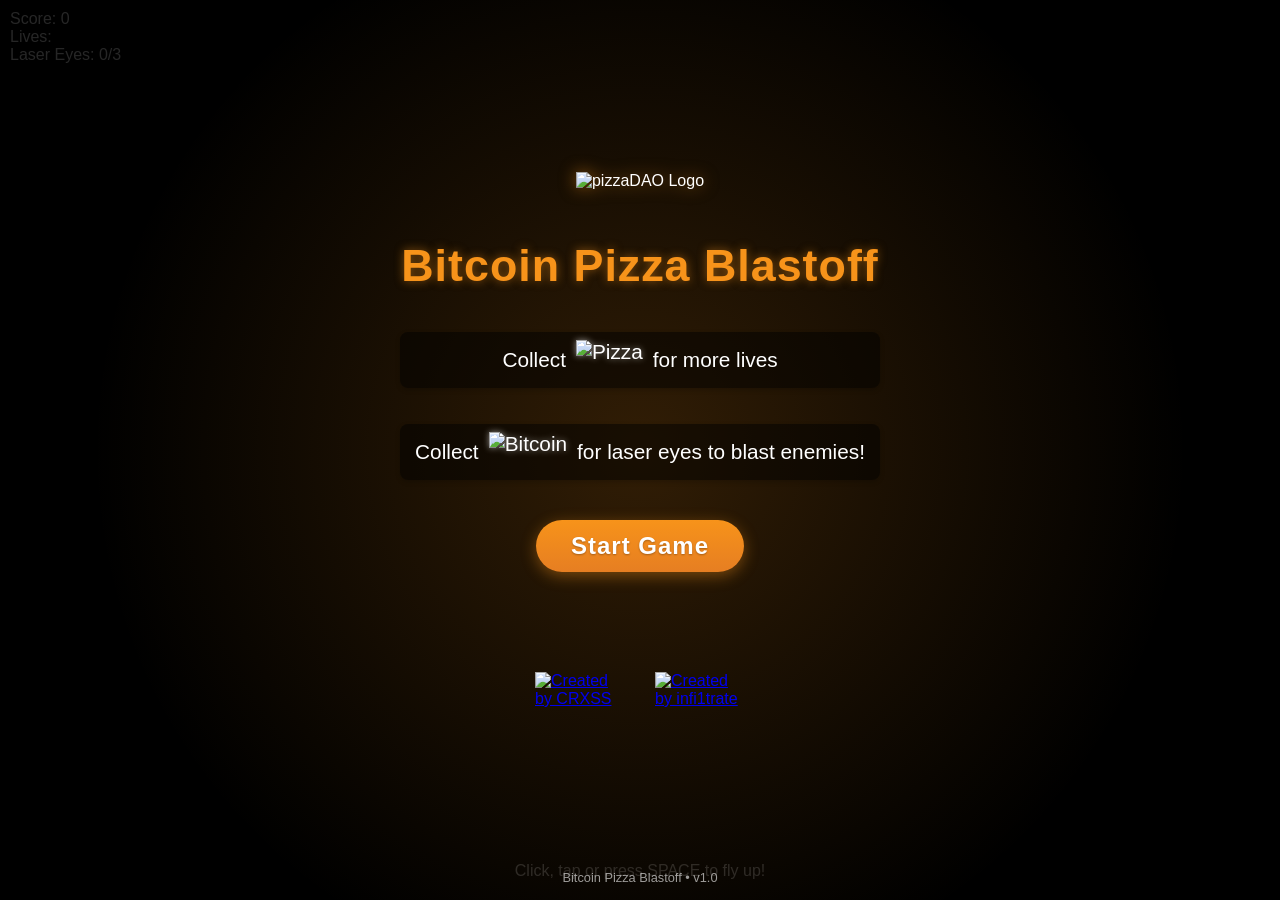
==== index.html @ bb097805 "Update index.html - Security Fixes Applied 1. Added HTML Sanitization Function  2. Input Validatio" ====
<!--
 * Bitcoin Pizza Blastoff
 * Created by CRXSS – https://crxss.xyz | https://linktr.ee/c_r_x_s_s
 * "Molto Bene" characters created by @infi1trate – https://x.com/infi1trate?s=21
 * Copyright (C) 2025 CRXSS
 
 * Inspired by PizzaDAO – https://globalpizza.party/
 *
 * This file is part of Bitcoin Pizza Blastoff.
 *
 * Bitcoin Pizza Blastoff is free software: you can redistribute it and/or modify
 * it under the terms of the GNU General Public License as published by
 * the Free Software Foundation, either version 3 of the License, or
 * (at your option) any later version.
 *
 * See the LICENSE file for details.
-->

<!DOCTYPE html>
<html lang="en">
<head>
  <meta charset="UTF-8">
  <meta name="viewport" content="width=device-width, initial-scale=1.0">
  <title>Bitcoin Pizza Blastoff</title>
  <style>
    body { margin: 0; overflow: hidden; background-color: black; }
    #ui {
      position: absolute;
      top: 10px;
      left: 10px;
      color: white;
      font-family: Arial, sans-serif;
      z-index: 100;
    }
    #game-over {
      position: absolute;
      top: 45%; /* Move slightly higher on screen from 50% to 45% */
      left: 50%;
      transform: translate(-50%, -50%);
      color: white;
      font-family: Arial, sans-serif;
      text-align: center;
      display: none;
      z-index: 100;
      width: 80%;
      padding: 20px 15px;
      background-color: rgba(0, 0, 0, 0.8);
      border-radius: 10px;
    }
    #instructions {
      position: absolute;
      bottom: 20px;
      left: 50%;
      transform: translateX(-50%);
      color: white;
      font-family: Arial, sans-serif;
      text-align: center;
      z-index: 100;
    }
    #start-screen {
      position: absolute;
      top: 0;
      left: 0;
      width: 100%;
      height: 100%;
      background-color: rgba(0, 0, 0, 0.85);
      display: flex;
      flex-direction: column;
      justify-content: center;
      align-items: center;
      color: white;
      font-family: 'Arial', sans-serif;
      z-index: 200;
    }
    
    #start-screen::before {
      content: '';
      position: absolute;
      top: 0;
      left: 0;
      width: 100%;
      height: 100%;
      background: radial-gradient(circle at center, rgba(247, 147, 26, 0.2) 0%, rgba(0, 0, 0, 0) 70%);
      z-index: -1;
    }
    
    #start-screen-content {
      display: flex;
      flex-direction: column;
      align-items: center;
      justify-content: center;
      width: 85%;
      max-width: 600px;
      animation: fadeIn 0.8s ease-out;
    }
    
    @keyframes fadeIn {
      from { opacity: 0; transform: translateY(10px); }
      to { opacity: 1; transform: translateY(0); }
    }
    
    #pizzadao-logo {
      max-width: 53.2%;
      margin-bottom: 20px;
      height: auto;
      filter: drop-shadow(0 0 8px rgba(247, 147, 26, 0.5));
    }
    
    #start-screen h1 {
      font-size: 2.8em;
      margin-bottom: 20px;
      color: #f7931a;
      text-shadow: 0 0 10px rgba(247, 147, 26, 0.5);
      letter-spacing: 1px;
      font-weight: bold;
    }
    
    #start-screen p {
      font-size: 1.3em;
      margin-bottom: 15px;
      display: flex;
      align-items: center;
      justify-content: center;
      flex-wrap: wrap;
      gap: 5px;
      background-color: rgba(0, 0, 0, 0.5);
      padding: 8px 15px;
      border-radius: 8px;
      box-shadow: 0 2px 5px rgba(0, 0, 0, 0.2);
      width: 90%;
      max-width: 450px;
    }
    
    .instruction-img {
      height: 40px;
      width: auto;
      vertical-align: middle;
      image-rendering: pixelated;
      margin: 0 5px;
      filter: drop-shadow(0 0 3px rgba(255, 255, 255, 0.5));
    }
    
    #start-button {
      margin-top: 25px;
      padding: 12px 35px;
      font-size: 1.5em;
      background: linear-gradient(to bottom, #f7931a, #e67e22);
      color: white;
      border: none;
      border-radius: 30px;
      cursor: pointer;
      transition: all 0.2s ease;
      box-shadow: 0 4px 15px rgba(247, 147, 26, 0.4);
      text-shadow: 0 1px 2px rgba(0, 0, 0, 0.3);
      font-weight: bold;
      letter-spacing: 1px;
    }
    
    #start-button:hover {
      background: linear-gradient(to bottom, #f9a638, #f7931a);
      transform: translateY(-2px);
      box-shadow: 0 6px 20px rgba(247, 147, 26, 0.6);
    }
    
    #start-button:active {
      transform: translateY(1px);
      box-shadow: 0 2px 10px rgba(247, 147, 26, 0.4);
    }
    
    /* Pulsating effect for button */
    @keyframes pulse {
      0% { transform: scale(1); }
      50% { transform: scale(1.05); }
      100% { transform: scale(1); }
    }
    
    #start-button {
      animation: pulse 2s infinite;
    }
    
    #start-button:hover {
      animation: none;
    }
    
    /* Game credits */
    #game-credits {
      position: absolute;
      bottom: 10px;
      width: 100%;
      text-align: center;
      font-size: 0.8em;
      color: rgba(255, 255, 255, 0.6);
      padding: 5px;
    }
    
    #retry-icons {
      display: flex;
      align-items: center;
    }
    .pizza-icon {
      width: 20px;
      height: 20px;
      margin-right: 5px;
      image-rendering: pixelated;
    }
    #respawn-message {
      position: absolute;
      top: 50%;
      left: 50%;
      transform: translate(-50%, -50%);
      color: white;
      font-family: Arial, sans-serif;
      text-align: center;
      display: none;
      z-index: 150;
      background-color: rgba(0, 0, 0, 0.7);
      padding: 20px;
      border-radius: 10px;
    }
    /* Audio unlock button style */
    #audio-unlock {
      position: fixed;
      top: 70px;
      right: 10px;
      background-color: rgba(0,0,0,0.7);
      color: white;
      border: 1px solid white;
      padding: 8px 12px;
      cursor: pointer;
      z-index: 300;
      font-family: Arial, sans-serif;
    }
    /* Test button style */
    #audio-test {
      display: none; /* Hide the test button */
    }
    /* Audio indicator style */
    #audio-indicator {
      display: none; /* Hide the audio indicator */
    }
    /* Toast notification for audio feedback */
    #audio-toast {
      position: fixed;
      bottom: 50px;
      left: 50%;
      transform: translateX(-50%);
      background-color: rgba(0, 0, 0, 0.7);
      color: white;
      padding: 10px 20px;
      border-radius: 5px;
      z-index: 1000;
      font-family: Arial, sans-serif;
      display: none;
    }
    
    #game-over img {
      max-width: 30%; /* Further reduced from 40% to 30% */
      margin-bottom: 5px;
    }
    
    #game-over p {
      margin: 5px 0; /* Reduced margin */
    }
    
    #leaderboard {
      margin: 8px auto; /* Reduced from 10px to 8px */
      width: 80%;
      color: white;
      text-align: center;
    }
    
    #leaderboard h2 {
      font-size: 1.2em; /* Reduced from 1.3em to 1.2em */
      margin-bottom: 3px; /* Reduced from 5px to 3px */
    }
    
    #leaderboard-list {
      list-style: none;
      padding: 0;
      margin: 0;
    }
    
    #leaderboard-list li {
      display: grid;
      grid-template-columns: 30px 1fr 80px;
      justify-content: space-between;
      text-align: left;
      padding: 2px 8px; /* Reduced from 3px 10px to 2px 8px */
      background-color: rgba(255, 255, 255, 0.1);
      margin-bottom: 2px; /* Reduced from 3px to 2px */
      border-radius: 3px;
    }
    
    #leaderboard-list .highlight {
      background-color: rgba(247, 147, 26, 0.5); /* Bitcoin orange with transparency */
      font-weight: bold;
    }
    
    #leaderboard-list .name {
      text-align: left;
      overflow: hidden;
      text-overflow: ellipsis;
      white-space: nowrap;
    }
    
    #leaderboard-list .score {
      text-align: right;
    }
    
    #game-over button {
      margin: 8px 5px; /* Reduced from 10px to 8px */
      padding: 6px 12px; /* Slightly reduced from 8px 15px */
      font-size: 0.9em; /* Reduced from 1em to 0.9em */
      background-color: #f7931a; /* Bitcoin orange */
      color: white;
      border: none;
      border-radius: 5px;
      cursor: pointer;
    }
    
    #game-over button:hover {
      background-color: #e67e22; /* Darker orange on hover */
    }
    
    #player-name-form {
      margin: 8px 0; /* Reduced from 10px to 8px */
    }
    
    #player-name-input {
      padding: 6px 10px;
      border: 2px solid #f7931a;
      border-radius: 4px;
      background-color: rgba(0, 0, 0, 0.7);
      color: white;
      width: 150px;
      margin-right: 5px;
      font-size: 14px;
    }
    
    #save-score-btn {
      padding: 6px 10px;
      background-color: #f7931a;
      color: white;
      border: none;
      border-radius: 4px;
      cursor: pointer;
      font-size: 14px;
    }
    
    #save-score-btn:hover {
      background-color: #e67e22;
    }
  </style>
  
  <!-- Simple audio element with no sources -->
  <audio id="gameAudio" preload="auto" style="display:none;"></audio>
  
  <!-- Add visual audio indicator - hidden now -->
  <div id="audio-indicator" style="display:none;"></div>
</head>
<body>
  <div id="ui">
    <div id="score">Score: 0</div>
    <div id="retry-container">
      <span>Lives: </span>
      <div id="retry-icons"></div>
  </div>
    <div id="laser-count">Laser Eyes: 0/3</div>
  </div>
  
  <div id="game-over">
    <img src="Assets/Visual/Game Over.png" alt="Game Over">
    <p>Score: <span id="final-score">0</span></p>
    
    <div id="player-name-form">
      <input type="text" id="player-name-input" placeholder="Your name" maxlength="15">
      <button id="save-score-btn">Save Score</button>
  </div>
    
    <div id="leaderboard">
      <h2>Highest Scores</h2>
      <ul id="leaderboard-list">
        <!-- Leaderboard entries will be added here dynamically -->
      </ul>
    </div>
    
    <button id="retry-button" onclick="restartGame()">Play Again</button>
    <button id="main-menu-button" onclick="showStartScreen()">Main Menu</button>
    
    <!-- Add creator credit with hyperlink -->
    <div style="margin-top: 15px; display: flex; justify-content: center; gap: 30px;">
      <a href="https://linktr.ee/c_r_x_s_s" target="_blank" style="display: inline-block;">
        <img src="Assets/Visual/created by CRXSS.png" alt="Created by CRXSS" style="max-width: 75px; height: auto;">
      </a>
      <a href="https://x.com/infi1trate?s=21" target="_blank" style="display: inline-block;">
        <img src="Assets/Visual/created by infi1trate.png" alt="Created by infi1trate" style="max-width: 75px; height: auto;">
      </a>
    </div>
  </div>
  <div id="respawn-message">
    <h2>You crashed!</h2>
    <p>Using 1 retry...</p>
    <p>Respawning in <span id="respawn-countdown">3</span></p>
  </div>
  <div id="instructions">
    Click, tap or press SPACE to fly up!
  </div>
  <div id="start-screen">
    <div id="start-screen-content">
      <img id="pizzadao-logo" src="Assets/Visual/pizzaDao-Logo.png" alt="pizzaDAO Logo">
      <h1>Bitcoin Pizza Blastoff</h1>
      <p>
        Collect
        <img src="Assets/Visual/pizza slice.png" alt="Pizza" class="instruction-img">
        for more lives
      </p>
      <p>
        Collect
        <img src="Assets/Visual/bitcoin.png" alt="Bitcoin" class="instruction-img">
        for laser eyes to blast enemies!
      </p>
      <button id="start-button">Start Game</button>
      
      <!-- Add creator credit with hyperlink -->
      <div style="margin-top: 100px; margin-bottom: 20px; display: flex; justify-content: center; gap: 30px;">
        <a href="https://linktr.ee/c_r_x_s_s" target="_blank" style="display: inline-block;">
          <img src="Assets/Visual/created by CRXSS.png" alt="Created by CRXSS" style="max-width: 90px; height: auto;">
        </a>
        <a href="https://x.com/infi1trate?s=21" target="_blank" style="display: inline-block;">
          <img src="Assets/Visual/created by infi1trate.png" alt="Created by infi1trate" style="max-width: 90px; height: auto;">
        </a>
      </div>
    </div>
    
    <div id="game-credits">Bitcoin Pizza Blastoff • v1.0</div>
  </div>

  <!-- Remove test button -->
  <!-- <button id="audio-test">Test Audio</button> -->

  <div id="audio-toast">Molto Bene!</div>

  <!-- Add video element for ending video -->
  <video id="endingVideo" style="display: none; position: absolute; top: 0; left: 0; width: 100%; height: 100%; z-index: 300; object-fit: contain; background-color: black;" src="Assets/Visual/To the Moon.mp4"></video>

  <script src="https://cdnjs.cloudflare.com/ajax/libs/three.js/r128/three.min.js"></script>
  <script>
    // Scene setup
    const scene = new THREE.Scene();
    const camera = new THREE.OrthographicCamera(
      window.innerWidth / -2,
      window.innerWidth / 2,
      window.innerHeight / 2,
      window.innerHeight / -2,
      0.1,
      1000
    );
    camera.position.z = 10;

    const renderer = new THREE.WebGLRenderer();
    renderer.setSize(window.innerWidth, window.innerHeight);
    document.body.appendChild(renderer.domElement);

    // Game state
    let gameActive = false;
    let animationFrameId = null;
    let audioInitialized = false; // Track if audio has been initialized
    let videoHasPlayed = false; // Permanent flag to track if video has been played in this session

    // Create colored fallback textures
    function createFallbackTexture(color) {
      const canvas = document.createElement('canvas');
      canvas.width = 64;
      canvas.height = 64;
      const ctx = canvas.getContext('2d');
      ctx.fillStyle = color;
      ctx.fillRect(0, 0, 64, 64);
      return new THREE.CanvasTexture(canvas);
    }

    // Game variables
    let playerVelocity = 0;
    const gravity = 0.7;
    const desktopFlapStrength = 14;
    const mobileFlapStrength = 9; // Reduced flap strength for mobile devices
    let flapStrength = desktopFlapStrength; // Default to desktop value, will be updated based on device
    let retryCount = 0; // Changed from pizzaCount to retryCount
    let laserCount = 0;
    let score = 0;
    let gameOver = false;
    let isRespawning = false;
    let laserBonusActive = false;
    let gameStartTime = 0;
    let backgroundSpeed = 2;
    let respawnCountdown = 0;

    // Full Power mode variables
    let fullPowerMode = false;
    let fullPowerTimer = 0;
    let fullPowerDuration = 3000; // 3 seconds in milliseconds
    let lastLaserFireTime = 0;
    let laserFireInterval = 200; // Fire lasers every 200ms during full power

    // Texture loader with fallback
    const textureLoader = new THREE.TextureLoader();
    function loadTextureWithFallback(path, fallbackColor, callback) {
      const fallback = createFallbackTexture(fallbackColor);
      textureLoader.load(
        path,
        texture => {
          // Fix aspect ratio issues by setting these properties
          texture.matrixAutoUpdate = true;
          callback(texture);
        },
        undefined,
        () => callback(fallback)
      );
      return fallback; // Return fallback immediately for initial use
    }

    // Player setup
    let playerTexture = createFallbackTexture('red');
    let playerTextureGlow1 = createFallbackTexture('red'); // Left eye glow
    let playerTextureGlow2 = createFallbackTexture('red'); // Left + middle eye glow
    let playerTextureGlow3 = createFallbackTexture('red'); // All eyes glowing
    let playerTextureBonusActive = null; // Will use glow3 if not loaded
    
    // Determine if we're on a mobile device with portrait orientation
    function isMobilePortrait() {
      return window.innerWidth < window.innerHeight && window.innerWidth < 768;
    }
    
    // Adjust player size and position based on device
    function getPlayerSize() {
      if (isMobilePortrait()) {
        // Mobile portrait: 30% smaller (70% of original size)
        return 105; // 150 * 0.7 = 105
      } else {
        // Desktop or landscape: original size
        return 150;
      }
    }
    
    // Get horizontal position for player
    function getPlayerXPosition() {
      // Use the same left-side positioning for all devices
      return -80; // Consistent left positioning for all devices
    }
    
    // Load all player textures
    loadTextureWithFallback('Assets/Visual/Rocket Pizza.png', 'red', texture => {
      console.log("Base rocket texture loaded successfully");
      playerTexture = texture;
      if (!playerTextureLoaded) {
        player.material.map = texture;
        player.material.needsUpdate = true;
        playerTextureLoaded = true;
      }
    });
    
    loadTextureWithFallback('Assets/Visual/Rocket Pizza_eye glow 1.png', 'red', texture => {
      console.log("Rocket glow 1 texture loaded successfully");
      playerTextureGlow1 = texture;
    });
    
    loadTextureWithFallback('Assets/Visual/Rocket Pizza_eye glow 2.png', 'red', texture => {
      console.log("Rocket glow 2 texture loaded successfully");
      playerTextureGlow2 = texture;
    });
    
    loadTextureWithFallback('Assets/Visual/Rocket Pizza_eye glow 3.png', 'red', texture => {
      console.log("Rocket glow 3 texture loaded successfully");
      playerTextureGlow3 = texture;
      playerTextureBonusActive = texture; // Use glow3 for bonus mode if no specific bonus texture
    });
    
    // Flag to track if the default texture has been loaded and applied
    let playerTextureLoaded = false;
    
    // Create a container for the player so we can rotate it properly
    const playerContainer = new THREE.Object3D();
    const playerSize = getPlayerSize();
    const playerXPosition = getPlayerXPosition();
    playerContainer.position.set(playerXPosition, 0, 0);
    scene.add(playerContainer);
    
    // Create the player sprite inside the container
    const playerMaterial = new THREE.SpriteMaterial({ 
      map: playerTexture,
      transparent: true
    });
    const player = new THREE.Sprite(playerMaterial);
    player.scale.set(playerSize, playerSize, 1);
    player.width = playerSize;
    player.height = playerSize;
    // Add sprite to container instead of directly to scene
    playerContainer.add(player);
    
    // Apply rotation to the container (5 degrees clockwise)
    playerContainer.rotation.z = -5 * (Math.PI / 180);
    
    // Create a pizza icon for retries
    function createPizzaIcon() {
      const icon = document.createElement('img');
      icon.src = 'Assets/Visual/pizza slice.png'; // Use the same pizza image
      icon.className = 'pizza-icon';
      return icon;
    }
    
    // Update the retry display with pizza icons
    function updateRetryDisplay() {
      const container = document.getElementById('retry-icons');
      // Clear existing icons
      container.innerHTML = '';
      
      // Add an icon for each retry
      for (let i = 0; i < retryCount; i++) {
        container.appendChild(createPizzaIcon());
      }
    }

    // Respawn the player after using a retry
    function respawnPlayer() {
      console.log("Respawning player, retries remaining:", retryCount - 1);
      isRespawning = true;
      retryCount--; // Use one retry
      updateRetryDisplay();
      
      // Stop animation frame during respawn to prevent further collisions
      if (animationFrameId) {
        cancelAnimationFrame(animationFrameId);
        animationFrameId = null;
      }
      
      // Show respawn message
      const respawnMsg = document.getElementById('respawn-message');
      respawnMsg.style.display = 'block';
      
      // Reset player position and velocity
      const playerXPosition = getPlayerXPosition();
      playerContainer.position.set(playerXPosition, 0, 0); // Use responsive position
      playerVelocity = 0;
      
      // Clear any active enemies near the respawn point for safety
      const safeZone = 300; // Safe zone width
      for (let i = enemies.length - 1; i >= 0; i--) {
        if (enemies[i].position.x < playerContainer.position.x + safeZone) {
          scene.remove(enemies[i]);
          enemies.splice(i, 1);
        }
      }
      
      for (let i = obstacles.length - 1; i >= 0; i--) {
        if (obstacles[i].position.x < playerContainer.position.x + safeZone) {
          scene.remove(obstacles[i]);
          obstacles.splice(i, 1);
        }
      }
      
      // Start countdown
      respawnCountdown = 3;
      document.getElementById('respawn-countdown').textContent = respawnCountdown;
      
      // Start countdown timer
      const countdownInterval = setInterval(() => {
        respawnCountdown--;
        document.getElementById('respawn-countdown').textContent = respawnCountdown;
        
        if (respawnCountdown <= 0) {
          clearInterval(countdownInterval);
          // Hide respawn message
          respawnMsg.style.display = 'none';
          
          // Give player a grace period by resetting gameStartTime
          gameStartTime = 0;
          
          // Resume game
          isRespawning = false;
          
          // Give an initial boost to prevent immediate falling
          playerVelocity = flapStrength;
          
          // Make sure animation is running - this is crucial!
          if (!animationFrameId) {
            console.log("Restarting animation after respawn");
            animationFrameId = requestAnimationFrame(animate);
          }
        }
      }, 1000);
    }

    // Update UI elements
    function updateUI() {
      document.getElementById('score').textContent = `Score: ${Math.floor(score)}`;
      document.getElementById('laser-count').textContent = `Laser Eyes: ${laserCount}/3`;
      // Retry display is updated separately in updateRetryDisplay()
    }

    // Function to update the player texture based on laser count and bonus mode
    function updatePlayerTexture() {
      console.log("Updating player texture based on laserCount:", laserCount, "bonusActive:", laserBonusActive, "fullPower:", fullPowerMode);
      
      // Make sure we have a valid texture before updating
      let textureToUse;
      
      if (fullPowerMode && playerTextureGlow3) {
        // Always use all eyes glowing during full power mode
        textureToUse = playerTextureGlow3;
        console.log("Using full power texture (ALL eyes)");
      } else if (laserBonusActive && playerTextureGlow3) {
        // Use the bonus/all-eyes texture when in bonus mode
        textureToUse = playerTextureGlow3;
        console.log("Using bonus/all eyes texture");
      } else {
        // Choose texture based on laser count
        if (laserCount === 0 && playerTexture) {
          textureToUse = playerTexture; // No glow
          console.log("Using base texture (no glow)");
        } else if (laserCount === 1 && playerTextureGlow1) {
          textureToUse = playerTextureGlow1; // Left eye only
          console.log("Using glow 1 texture (LEFT eye)");
        } else if (laserCount === 2 && playerTextureGlow2) {
          textureToUse = playerTextureGlow2; // Left + middle eyes
          console.log("Using glow 2 texture (LEFT+MIDDLE eyes)");
        } else if (laserCount >= 3 && playerTextureGlow3) {
          textureToUse = playerTextureGlow3; // All eyes
          console.log("Using glow 3 texture (ALL eyes)");
        } else {
          console.log("No valid texture found for current state, keeping current texture");
          return; // Don't update if we don't have a valid texture
        }
      }
      
      // Only update if we have a valid texture
      if (textureToUse) {
        player.material.map = textureToUse;
        player.material.needsUpdate = true;
      }
    }
    
    // LASER BEAM SYSTEM
    const laserBeams = [];
    const maxLaserBeams = 10;
    
    // Explosion system variables - moved to the top
    const explosionPool = [];
    const maxExplosions = 10;
    
    // Create a more visible laser beam
    function createThickLaserBeam() {
      // Create a simpler, but highly visible laser beam
      const laserWidth = 6; // Reduced from 10 to 6 for a thinner beam
      const laserGeometry = new THREE.PlaneGeometry(1, laserWidth);
      
      // Simpler material without texture to ensure it works
      const laserMaterial = new THREE.MeshBasicMaterial({
        color: 0xff0000, // Bright red
        transparent: true,
        opacity: 1.0, // Already at maximum opacity
        side: THREE.DoubleSide,
        depthTest: false,
        blending: THREE.AdditiveBlending
      });
      
      const beam = new THREE.Mesh(laserGeometry, laserMaterial);
      
      // Add simple glow
      const glowGeometry = new THREE.PlaneGeometry(1, laserWidth * 1.5); // Reduced from 2x to 1.5x for a thinner glow
      const glowMaterial = new THREE.MeshBasicMaterial({
        color: 0xff0000,
        transparent: true,
        opacity: 0.7, // Increased from 0.4 to 0.7 for more visibility
        side: THREE.DoubleSide,
        depthTest: false,
        blending: THREE.AdditiveBlending
      });
      
      const glow = new THREE.Mesh(glowGeometry, glowMaterial);
      beam.add(glow);
      
      beam.visible = false;
      beam.userData = { 
        active: false,
        progress: 0,
        fixationTime: 0,
        fixationPhase: false,
        startPos: new THREE.Vector3(),
        endPos: new THREE.Vector3(),
        eyeIndex: 0
      };
      
      beam.renderOrder = 100;
      scene.add(beam);
      return beam;
    }
    
    // Initialize the laser beam pool and explosion system
    function initLaserBeams() {
      // Create several laser beam objects that we can reuse
      for (let i = 0; i < maxLaserBeams; i++) {
        // Create thicker beam using plane geometry
        const beam = createThickLaserBeam();
        laserBeams.push(beam);
      }
      console.log("Initialized", maxLaserBeams, "laser beams");
      
      // Initialize the explosion particles
      initExplosions();
      console.log("Initialized explosion system");
    }
    
    // Function to get eye position based on current laser count
    function getEyePosition(eyeIndex) {
      // Define positions of the three eyes relative to player center
      // These values are based on the Rocket Pizza sprite design
      const eyePositions = [
        new THREE.Vector3(-35, 25, 1),  // Left eye (adjusted x from -40 to -35)
        new THREE.Vector3(0, 40, 1),    // Middle (top) eye
        new THREE.Vector3(35, 25, 1)    // Right eye (adjusted x from 40 to 35)
      ];
      
      // Get the specified eye position, clamped to valid indices
      const index = Math.max(0, Math.min(eyeIndex, 2));
      
      // Add safety check
      if (index < 0 || index >= eyePositions.length) {
        console.error("Invalid eye index:", eyeIndex);
        return new THREE.Vector3(0, 0, 1).add(playerContainer.position); // Default position
      }
      
      const position = eyePositions[index].clone();
      console.log(`Getting eye position for index ${index}: (${position.x}, ${position.y})`);
      
      // Apply rotation matrix to account for player rotation
      position.applyAxisAngle(new THREE.Vector3(0, 0, 1), playerContainer.rotation.z);
      
      // Convert to world position by adding player container position
      position.x += playerContainer.position.x;
      position.y += playerContainer.position.y;
      
      return position;
    }
    
    // Function to shoot a laser from one of the player's eyes
    function shootLaserAt(target, specificEyeIndex) {
      // Debug info
      console.log("------------------------------");
      console.log("SHOOTING LASER:");
      console.log("Target position:", target.position.x, target.position.y);
      console.log("Current laser count:", laserCount);
      
      // Use the provided eye index or determine which eye to fire from
      let eyeIndex = specificEyeIndex;
      
      if (eyeIndex === undefined) {
        if (laserBonusActive) {
          // During laser bonus, randomly choose which eye to fire from
          eyeIndex = Math.floor(Math.random() * 3);
        } else {
          // Use the eye that corresponds to the current laser count
          eyeIndex = Math.min(laserCount - 1, 2); // Cap at 2 (third eye)
        }
      }
      
      // Ensure eye index is valid (0-2)
      eyeIndex = Math.max(0, Math.min(2, eyeIndex));
      console.log("Using eye index:", eyeIndex);
      
      // Play the appropriate zap sound based on which eye is firing
      let zapSound;
      
      if (eyeIndex === 0) {
        zapSound = 'zap1';
      } else if (eyeIndex === 1) {
        zapSound = 'zap2';
      } else if (eyeIndex === 2) {
        zapSound = 'zap3';
      }
      
      // Play the specific zap sound based on the eye
      if (zapSound) {
        playDirectSound(zapSound);
        logAudio(`Triggered zap sound: ${zapSound} for eye ${eyeIndex}`);
      }
      
      // Get the starting position for the laser beam
      const startPos = getEyePosition(eyeIndex);
      console.log("Starting position:", startPos.x, startPos.y);
      
      // Get first inactive laser beam from the pool
      const beam = laserBeams.find(b => !b.userData.active);
      if (!beam) {
        console.log("No available beams!");
        return; // No available beams
      }
      
      // Get position of target
      const endPos = new THREE.Vector3(target.position.x, target.position.y, 2);
      console.log("Target position:", endPos.x, endPos.y);
      
      // Move the beam to the start position
      beam.position.copy(startPos);
      beam.position.z = 2;
      
      // Store data for animation
      beam.userData.startPos = startPos.clone();
      beam.userData.endPos = endPos.clone();
      beam.userData.active = true;
      beam.userData.progress = 0;
      beam.userData.fixationPhase = false;
      beam.userData.fixationTime = 30;
      beam.userData.eyeIndex = eyeIndex;
      beam.userData.targetObj = target; // Store reference to the target
      
      // Make it visible
      beam.visible = true;
      console.log("Beam activated:", beam.visible, "eyeIndex:", beam.userData.eyeIndex);
      console.log("------------------------------");
    }
    
    // Function to position and scale a beam between two points
    function positionBeam(beam, start, end) {
      // Calculate the center position between start and end
      const center = new THREE.Vector3()
        .addVectors(start, end)
        .multiplyScalar(0.5);
      
      // Set the beam at this center
      beam.position.copy(center);
      beam.position.z = 2; // Ensure it's in front
      
      // Calculate direction and distance
      const direction = new THREE.Vector3().subVectors(end, start);
      const length = direction.length();
      
      // For advanced beams, only scale core and glows
      if (beam.userData.beam) {
        beam.userData.beam.scale.set(length, beam.userData.beam.scale.y, 1);
        beam.userData.innerGlow.scale.set(length, beam.userData.innerGlow.scale.y, 1);
        beam.userData.outerGlow.scale.set(length, beam.userData.outerGlow.scale.y, 1);
      } else {
        // Legacy scaling for simple beams
        beam.scale.set(length, beam.scale.y, 1);
      }
      
      // Calculate angle to rotate the beam
      const angle = Math.atan2(direction.y, direction.x);
      beam.rotation.z = angle;
    }
    
    // Function to update active laser beams
    function updateLaserBeams() {
      for (let i = 0; i < laserBeams.length; i++) {
        const beam = laserBeams[i];
        
        if (beam.userData.active) {
          // Update animation phases
          beam.userData.pulsePhase = (beam.userData.pulsePhase || 0) + 0.1;
          const pulseVal = Math.sin(beam.userData.pulsePhase) * 0.5 + 0.5; // 0 to 1 pulse
          
          // Always update the starting position to follow the eye as the player moves
          const currentEyePos = getEyePosition(beam.userData.eyeIndex);
          beam.userData.startPos.copy(currentEyePos);
          
          const startPos = beam.userData.startPos;
          const endPos = beam.userData.endPos;
          
          if (!beam.userData.fixationPhase) {
            // Extension phase - beam is traveling toward target
            beam.userData.progress += 0.2; // Faster beam movement
            
            if (beam.userData.progress >= 1) {
              // Beam has reached the target, start fixation phase
              beam.userData.fixationPhase = true;
              
              // Create an explosion at the target position
              createExplosion(endPos, 0x00ffff); // Cyan/blue explosion
            }
            
            // Calculate current endpoint based on progress
            const currentEnd = new THREE.Vector3().lerpVectors(
              startPos,
              endPos,
              beam.userData.progress
            );
            
            // Position the main beam container
            positionBeam(beam, startPos, currentEnd);
            
            // Position rings along beam length
            if (beam.userData.rings) {
              const beamDirection = new THREE.Vector3().subVectors(currentEnd, startPos).normalize();
              const beamLength = startPos.distanceTo(currentEnd);
              
              beam.userData.rings.forEach((ring, index) => {
                // Space rings evenly along beam
                const t = (index / (beam.userData.rings.length - 1)) * 0.8 + 0.1;
                const ringPos = new THREE.Vector3().lerpVectors(startPos, currentEnd, t);
                
                // Add small fluctuation
                const offset = Math.sin(beam.userData.pulsePhase + index) * 5;
                ringPos.add(beamDirection.clone().multiplyScalar(offset));
                
                ring.position.copy(ringPos);
                
                // Scale and opacity animation
                const scale = 0.5 + 0.5 * Math.sin(beam.userData.pulsePhase * 2 + index);
                ring.scale.set(scale, scale, scale);
                ring.material.opacity = 0.4 + 0.3 * pulseVal;
              });
            }
            
            // Update particles
            if (beam.userData.particles) {
              const beamDirection = new THREE.Vector3().subVectors(currentEnd, startPos).normalize();
              const beamLength = startPos.distanceTo(currentEnd);
              
              beam.userData.particles.forEach((particle, index) => {
                // Random position along beam
                const t = Math.sin(beam.userData.pulsePhase + index * 0.1) * 0.5 + 0.5;
                const particlePos = new THREE.Vector3().lerpVectors(startPos, currentEnd, t);
                
                // Add random offset perpendicular to beam
                const perpOffset = new THREE.Vector3(
                  Math.sin(beam.userData.pulsePhase * 2 + index),
                  Math.cos(beam.userData.pulsePhase * 3 + index),
                  0
                );
                perpOffset.multiplyScalar(3 + Math.sin(beam.userData.pulsePhase + index * 0.5) * 2);
                
                particlePos.add(perpOffset);
                particle.position.copy(particlePos);
                
                // Size pulse and flicker
                const particleScale = 0.5 + Math.random() * 1.5;
                particle.scale.set(particleScale, particleScale, 1);
                
                // Opacity flicker
                particle.material.opacity = Math.random() * 0.5 + 0.2;
                
                // Color variation
                const hue = (beam.userData.pulsePhase * 0.05 + index * 0.1) % 1;
                particle.material.color.setHSL(0.5, 0.8, 0.7 + 0.3 * Math.random()); // Blue-cyan range
              });
            }
            
            // Pulse beam core and glows
            if (beam.userData.beam) {
              // Core beam intensity pulses
              beam.userData.beam.material.opacity = 0.7 + 0.3 * pulseVal;
              // Glow effects pulse in opposite phase
              beam.userData.innerGlow.material.opacity = 0.6 + 0.4 * (1 - pulseVal);
              beam.userData.outerGlow.material.opacity = 0.3 + 0.2 * pulseVal;
            }
          } else {
            // Fixation phase - beam is fixed on target
            beam.userData.fixationTime--;
            
            // Keep beam positioned at full extension
            positionBeam(beam, startPos, endPos);
            
            // Continued animation of rings and particles during fixation
            if (beam.userData.rings) {
              const beamDirection = new THREE.Vector3().subVectors(endPos, startPos).normalize();
              const beamLength = startPos.distanceTo(endPos);
              
              beam.userData.rings.forEach((ring, index) => {
                // Space rings evenly along beam
                const t = (index / (beam.userData.rings.length - 1)) * 0.8 + 0.1;
                const ringPos = new THREE.Vector3().lerpVectors(startPos, endPos, t);
                
                // Add small fluctuation
                const offset = Math.sin(beam.userData.pulsePhase + index) * 5;
                ringPos.add(beamDirection.clone().multiplyScalar(offset));
                
                ring.position.copy(ringPos);
                
                // Scale and opacity animation
                const scale = 0.5 + 0.5 * Math.sin(beam.userData.pulsePhase * 2 + index);
                ring.scale.set(scale, scale, scale);
                
                // Fade out rings as fixation ends
                if (beam.userData.fixationTime < 10) {
                  ring.material.opacity = (beam.userData.fixationTime / 10) * (0.4 + 0.3 * pulseVal);
                }
              });
            }
            
            // Update particles during fixation
            if (beam.userData.particles) {
              // Similar animation as extension phase but fade out at end
              beam.userData.particles.forEach((particle, index) => {
                // Fade out particles as fixation ends
                if (beam.userData.fixationTime < 10) {
                  particle.material.opacity = (beam.userData.fixationTime / 10) * (Math.random() * 0.5 + 0.2);
                }
              });
            }
            
            // Fade out beam core and glows as fixation ends
            if (beam.userData.beam && beam.userData.fixationTime < 10) {
              const fadeRatio = beam.userData.fixationTime / 10;
              beam.userData.beam.material.opacity = fadeRatio * (0.7 + 0.3 * pulseVal);
              beam.userData.innerGlow.material.opacity = fadeRatio * (0.6 + 0.4 * (1 - pulseVal));
              beam.userData.outerGlow.material.opacity = fadeRatio * (0.3 + 0.2 * pulseVal);
            }
            
            // If fixation time is over, deactivate the beam
            if (beam.userData.fixationTime <= 0) {
              beam.visible = false;
              beam.userData.active = false;
            }
          }
        }
      }
      
      // Update explosion particles
      updateExplosions();
    }

    // Background setup
    const backgroundFiles = [
      'Assets/Visual/background.png',
      'Assets/Visual/background2.png',
      'Assets/Visual/background3.png',
      'Assets/Visual/background7_barcelona.jpg', // City background - Barcelona
      'Assets/Visual/background8_new york.jpg',   // City background - New York
      'Assets/Visual/background9_rio.jpg',        // City background - Rio
      'Assets/Visual/background10_tokyo.png',      // City background - Tokyo
      'Assets/Visual/background11_cemetery entrance.png', // Cemetery entrance background
      'Assets/Visual/background12_cemetery.png',    // Cemetery background
      'Assets/Visual/background13_moon.png'        // Moon background (final)
    ];
    
    const backgrounds = [];
    let backgroundWidth = window.innerWidth;
    let backgroundHeight = window.innerHeight;
    
    // Function to calculate background dimensions with proper aspect ratio
    function calculateBackgroundDimensions() {
      // For vertical mobile screens, maintain a minimum width to avoid compression
      if (isMobilePortrait()) {
        // Use a fixed aspect ratio for backgrounds (16:9 or 4:3 are common)
        const minWidth = window.innerHeight * 1.77; // 16:9 aspect ratio
        backgroundWidth = Math.max(window.innerWidth, minWidth);
      } else {
        backgroundWidth = window.innerWidth;
      }
      backgroundHeight = window.innerHeight;
    }
    
    // Calculate initial dimensions
    calculateBackgroundDimensions();
    
    // Track which background is currently visible in center screen
    let currentBackgroundIndex = 0; 
    let isCityBackground = false;
    let isMoonBackground = false;
    let fadeInProgress = false;
    
    // Create fade overlay for transitions
    const fadeOverlay = document.createElement('div');
    fadeOverlay.id = 'fade-overlay';
    fadeOverlay.style.position = 'absolute';
    fadeOverlay.style.top = '0';
    fadeOverlay.style.left = '0';
    fadeOverlay.style.width = '100%';
    fadeOverlay.style.height = '100%';
    fadeOverlay.style.backgroundColor = 'black';
    fadeOverlay.style.opacity = '0';
    fadeOverlay.style.zIndex = '250'; // Below the video but above everything else
    fadeOverlay.style.pointerEvents = 'none'; // Don't intercept clicks
    fadeOverlay.style.transition = 'opacity 2s ease-in-out';
    document.body.appendChild(fadeOverlay);
    
    // Function to check if a background is in the center view with enough visibility to count as active
    function checkBackgroundVisibility() {
      // Reset flags before checking
      isCityBackground = false;
      isMoonBackground = false;
      
      // Determine which background is in the center view
      let centerBackground = null;
      let centerVisibility = 0;
      
      // Check all backgrounds to find which one is most visible in center
      for (let i = 0; i < backgrounds.length; i++) {
        const bg = backgrounds[i];
        
        // Calculate how much of this background is in the center of screen
        const centerX = 0; // Center of screen
        const bgLeft = bg.position.x - backgroundWidth/2;
        const bgRight = bg.position.x + backgroundWidth/2;
        
        // Only consider backgrounds that overlap the center
        if (bgLeft <= centerX && bgRight >= centerX) {
          // Calculate how much of the center is covered by this background
          const leftSide = Math.max(bgLeft, -backgroundWidth/2);
          const rightSide = Math.min(bgRight, backgroundWidth/2);
          const visibleWidth = rightSide - leftSide;
          
          // If this background has more center coverage, make it the current one
          if (visibleWidth > centerVisibility) {
            centerVisibility = visibleWidth;
            centerBackground = bg;
          }
        }
      }
      
      // Now that we have the most center-visible background, check if it's a city
      // Or if it's the moon background
      if (centerBackground && centerBackground.userData && centerBackground.userData.fileIndex !== undefined) {
        currentBackgroundIndex = centerBackground.userData.fileIndex;
        
        // Check if it's a city background (Barcelona, New York, Rio, or Tokyo) AND covers enough center
        if ((currentBackgroundIndex === 3 || currentBackgroundIndex === 4 || 
             currentBackgroundIndex === 5 || currentBackgroundIndex === 6) && 
            (centerVisibility >= backgroundWidth * 0.5)) {
          isCityBackground = true;
          console.log("City background detected:", 
                    currentBackgroundIndex === 3 ? "Barcelona" : 
                    currentBackgroundIndex === 4 ? "New York" : 
                    currentBackgroundIndex === 5 ? "Rio" : "Tokyo", 
                    "Visibility:", Math.round(centerVisibility/backgroundWidth*100) + "%");
        } 
        // Check if it's the moon background (final) AND covers enough center
        else if (currentBackgroundIndex === backgroundFiles.length - 1 && 
                 centerVisibility >= backgroundWidth * 0.7) {
          isMoonBackground = true;
          console.log("🌙 Moon background detected!", 
                    "Visibility:", Math.round(centerVisibility/backgroundWidth*100) + "%");
          
          // If not already fading, moon is very visible, and video hasn't played yet, start fade transition
          if (!fadeInProgress && centerVisibility >= backgroundWidth * 0.9 && !videoHasPlayed && !gameOver) {
            fadeInProgress = true;
            startFadeToVideo();
          }
        }
        else {
          console.log("Regular background detected, index:", currentBackgroundIndex, 
                    "Visibility:", Math.round(centerVisibility/backgroundWidth*100) + "%");
        }
      }
      
      return isCityBackground;
    }

    // Function to update background positions for continuous scrolling
    function updateBackgrounds(speed) {
      // Skip if no backgrounds are loaded yet
      if (backgrounds.length === 0) return;
      
      for (let i = 0; i < backgrounds.length; i++) {
        // Move each background to the left
        backgrounds[i].position.x -= speed;
        
        // If a background goes completely off-screen to the left
        if (backgrounds[i].position.x < -backgroundWidth) {
          // Find the rightmost background
          let rightmostX = -Infinity;
          let rightmostIndex = 0;
          
          for (let j = 0; j < backgrounds.length; j++) {
            if (backgrounds[j].position.x > rightmostX) {
              rightmostX = backgrounds[j].position.x;
              rightmostIndex = j;
            }
          }
          
          // Place the off-screen background to the right of the rightmost one
          backgrounds[i].position.x = backgrounds[rightmostIndex].position.x + backgroundWidth;
        }
      }
      
      // Update which background is currently visible
      checkBackgroundVisibility();
    }
    
    // Function to ensure there's always a background visible on screen
    function ensureBackgroundsVisible() {
      // Find if there's a background visible in the center area
      let centerVisible = false;
      for (let i = 0; i < backgrounds.length; i++) {
        const bgLeft = backgrounds[i].position.x - backgroundWidth/2;
        const bgRight = backgrounds[i].position.x + backgroundWidth/2;
        
        // Check if this background covers center screen
        if (bgLeft <= 0 && bgRight >= 0) {
          centerVisible = true;
          break;
        }
      }
      
      // If no background is covering center screen, reposition one
      if (!centerVisible && backgrounds.length > 0) {
        // Find the background closest to center
        let closestBg = 0;
        let closestDist = Infinity;
        
        for (let i = 0; i < backgrounds.length; i++) {
          const dist = Math.abs(backgrounds[i].position.x);
          if (dist < closestDist) {
            closestDist = dist;
            closestBg = i;
          }
        }
        
        // Reposition it to cover center screen
        backgrounds[closestBg].position.x = 0;
      }
    }
    
    // Initialize backgrounds
    setupBackgrounds();

    // Initialize the laser beam system
    initLaserBeams();

    // Ground setup
    const groundGeometry = new THREE.PlaneGeometry(window.innerWidth * 10, 20);
    const groundMaterial = new THREE.MeshBasicMaterial({ color: 0x3d3d3d }); // Dark gray ground
    const ground = new THREE.Mesh(groundGeometry, groundMaterial);
    ground.position.set(0, -window.innerHeight / 2 + 10, 0);
    scene.add(ground);

    // Game objects
    const enemies = [];
    const obstacles = [];
    const collectibles = [];
    const triggerX = 300; // Increased from 250 to 300 to account for wider sprites

    // Texture cache with fallbacks
    const textureCache = {
      'pizza': createFallbackTexture('yellow'),
      'bitcoin': createFallbackTexture('gold'),
      'enemy': createFallbackTexture('blue'),
      'building': createFallbackTexture('gray'),
      'candle': createFallbackTexture('red'),
      'candleLong': createFallbackTexture('darkred') // Add new red candle long texture cache entry
    };

    // Load textures
    loadTextureWithFallback('Assets/Visual/pizza slice.png', 'yellow', texture => {
      texture.premultiplyAlpha = false; // Preserve transparency
      textureCache.pizza = texture;
    });
    
    loadTextureWithFallback('Assets/Visual/bitcoin.png', 'gold', texture => {
      texture.premultiplyAlpha = false; // Preserve transparency
      textureCache.bitcoin = texture;
    });
    
    loadTextureWithFallback('Assets/Visual/blue mutant splattered.png', 'blue', texture => {
      texture.premultiplyAlpha = false; // Preserve transparency
      textureCache.enemy = texture;
    });
    
    loadTextureWithFallback('Assets/Visual/bank building.png', 'gray', texture => {
      texture.premultiplyAlpha = false; // Preserve transparency
      textureCache.building = texture;
    });
    
    loadTextureWithFallback('Assets/Visual/red candle.png', 'red', texture => {
      texture.premultiplyAlpha = false; // Preserve transparency
      textureCache.candle = texture;
    });
    
    // Load new red candle long texture
    loadTextureWithFallback('Assets/Visual/red candle long.png', 'darkred', texture => {
      texture.premultiplyAlpha = false; // Preserve transparency
      textureCache.candleLong = texture;
    });

    // Very simple direct audio system
    const gameAudio = document.getElementById('gameAudio');
    const audioTestBtn = document.getElementById('audio-test');
    const audioIndicator = document.getElementById('audio-indicator');
    let audioEnabled = false;
    
    // Sound file mappings - using only Audio folder
    const soundFiles = {
      'moltoBene': 'Assets/Audio/molto bene.mp3',
      'collectBitcoin': 'Assets/Audio/collect bitcoin.mp3',
      'zap1': 'Assets/Audio/zap 1.mp3',  // Specific zap sounds only
      'zap2': 'Assets/Audio/zap 2.mp3',
      'zap3': 'Assets/Audio/zap 3.mp3',
      // Background music files with correct filenames
      'menuMusic': 'Assets/Audio/background_music_main_menu_pizza_shortie.mp3',
      'gameMusic1': 'Assets/Audio/background music_gameplay 1_Damn I Eat Pizza Like A Gangster.mp3',
      'gameMusic2': 'Assets/Audio/background music_gameplay 2_Pizza Mind.mp3',
      'gameMusic3': 'Assets/Audio/background music_gameplay 3_Pizza Avenue.mp3',
      'gameMusic4': 'Assets/Audio/background music_gameplay 4_Don\'t Worry Eat Pizza.mp3',
      'gameMusic5': 'Assets/Audio/background music_gameplay 5_Working For The Pizza.mp3',
      'gameOverMusic': 'Assets/Audio/backgroundmusic_game over.mp3',
      'winningMusic': 'Assets/Audio/background music_ending winning screen_We Found Love.mp3'
    };
    
    // Function to log audio message - modified to not display visually
    function logAudio(message) {
      console.log('%c AUDIO: ' + message, 'background: #222; color: #bada55');
      // No longer updating UI indicator
    }
    
    // Remove test button handler
    // audioTestBtn.addEventListener('click', function() { ... });
    
    // Super simple sound player - Audio folder only
    function playDirectSound(soundType) {
      const soundPath = soundFiles[soundType];
      if (!soundPath) {
        logAudio(`No path defined for sound type: ${soundType}`);
        return;
      }
      
      try {
        // Create a new audio element
        const sound = new Audio(soundPath);
        sound.volume = 1.0;
        
        // Play with proper error handling
        const playPromise = sound.play();
        if (playPromise !== undefined) {
          playPromise
            .then(() => {
              logAudio(`Playing ${soundType}`);
            })
            .catch(e => {
              logAudio(`Error playing ${soundType}: ${e.message}`);
            });
        }
        
        // Debug events
        sound.onended = () => logAudio(`${soundType} finished playing`);
        sound.onerror = (e) => {
          logAudio(`Error with ${soundType}: ${e.type}`);
          // Show more details about the error
          if (sound.error) {
            logAudio(`Error code: ${sound.error.code}, message: ${sound.error.message}`);
          }
        };
      } catch(e) {
        logAudio(`Exception with ${soundType}: ${e.message}`);
      }
    }
    
    // Simplified tryPlaySound function
    function tryPlaySound(sound) {
      // Map old sound names to new ones if needed
      let soundType = sound;
      if (sound === 'collect') soundType = 'collectBitcoin';
      
      // Simple direct play of valid sound types
      if (soundType === 'moltoBene' || 
          soundType === 'collectBitcoin' || 
          soundType === 'zap1' || 
          soundType === 'zap2' || 
          soundType === 'zap3') {
        playDirectSound(soundType);
      }
    }
    
    // Function to enable audio (keep this simple)
    function enableAudio() {
      if (!audioEnabled) {
        audioEnabled = true;
        logAudio("Audio enabled by user interaction");
        
        // Initialize audio context if needed (for modern browsers)
        if (window.AudioContext || window.webkitAudioContext) {
          const AudioContext = window.AudioContext || window.webkitAudioContext;
          if (!window.audioContext) {
            window.audioContext = new AudioContext();
          }
        }
        
        // Play background music for the current screen
        if (!audioInitialized) {
          // Determine which music to play based on current screen
          if (gameOver) {
            playBackgroundMusic('gameOverMusic');
          } else if (gameActive) {
            playBackgroundMusic('gameMusic1');
          } else {
            playBackgroundMusic('menuMusic');
          }
          audioInitialized = true;
        }
      }
    }
    
    // Add event listeners to enable audio on any user interaction
    document.addEventListener('click', enableAudio);
    document.addEventListener('keydown', enableAudio);
    document.addEventListener('touchstart', enableAudio);
    
    // "Molto Bene!" exclamation system
    let moltoBeneSprite = null;
    
    // Create the Molto Bene sprite
    function createMoltoBeneSprite() {
      // Create a canvas for the text
      const canvas = document.createElement('canvas');
      canvas.width = 256;
      canvas.height = 128;
      const ctx = canvas.getContext('2d');
      
      // Clear canvas
      ctx.clearRect(0, 0, canvas.width, canvas.height);
      
      // Try to load the image
      const img = new Image();
      img.onload = function() {
        ctx.drawImage(img, 0, 0, canvas.width, canvas.height);
        if (moltoBeneSprite && moltoBeneSprite.material) {
          moltoBeneSprite.material.map.needsUpdate = true;
        }
      };
      img.onerror = function() {
        // Fallback if image doesn't load
        ctx.fillStyle = 'rgba(0, 0, 0, 0.7)';
        ctx.fillRect(0, 0, canvas.width, canvas.height);
        ctx.fillStyle = 'white';
        ctx.font = 'bold 36px Arial';
        ctx.textAlign = 'center';
        ctx.fillText('Molto Bene!', canvas.width/2, canvas.height/2);
        if (moltoBeneSprite && moltoBeneSprite.material) {
          moltoBeneSprite.material.map.needsUpdate = true;
        }
      };
      img.src = 'Assets/Visual/molto bene.png';
      
      // Create texture from canvas
      const texture = new THREE.CanvasTexture(canvas);
      
      // Create sprite material
      const material = new THREE.SpriteMaterial({
        map: texture,
        transparent: true,
        opacity: 0 // Start invisible
      });
      
      // Create sprite
      const sprite = new THREE.Sprite(material);
      sprite.scale.set(150, 75, 1); // Reduced by 25% from 200x100 to 150x75
      sprite.visible = false;
      
      // Add to scene
      scene.add(sprite);
      
      return sprite;
    }
    
    // Initialize the Molto Bene sprite
    moltoBeneSprite = createMoltoBeneSprite();
    
    // Show "Molto Bene!" above player
    function showMoltoBene() {
      console.log("showMoltoBene called");
      
      // Play sound directly
      playDirectSound('moltoBene');
      
      if (!moltoBeneSprite) return;
      
      // Position above player
      moltoBeneSprite.position.set(
        playerContainer.position.x,
        playerContainer.position.y + 100, // Position above player
        5 // Make sure it's in front
      );
      
      // Make visible
      moltoBeneSprite.visible = true;
      moltoBeneSprite.material.opacity = 0;
      
      // Set animation data
      moltoBeneSprite.userData = {
        active: true,
        startTime: Date.now(),
        duration: 1500 // 1.5 seconds
      };
    }
    
    // Update "Molto Bene!" animation
    function updateMoltoBene() {
      if (!moltoBeneSprite || !moltoBeneSprite.userData.active) return;
      
      const elapsed = Date.now() - moltoBeneSprite.userData.startTime;
      const duration = moltoBeneSprite.userData.duration;
      
      if (elapsed >= duration) {
        // Animation complete
        moltoBeneSprite.visible = false;
        moltoBeneSprite.userData.active = false;
        return;
      }
      
      // Keep positioned above player
      moltoBeneSprite.position.x = playerContainer.position.x;
      moltoBeneSprite.position.y = playerContainer.position.y + 100;
      
      // Fade in/out animation
      let opacity = 1;
      
      // Fade in during first 20%
      if (elapsed < duration * 0.2) {
        opacity = elapsed / (duration * 0.2);
      } 
      // Fade out during last 30%
      else if (elapsed > duration * 0.7) {
        opacity = 1 - ((elapsed - duration * 0.7) / (duration * 0.3));
      }
      
      // Set opacity
      moltoBeneSprite.material.opacity = opacity;
    }

    // Spawning logic
    function spawnObject(type) {
      // For bank buildings, only spawn in city backgrounds
      if (type === 'building' && !isCityBackground) {
        console.log("Prevented bank building spawn in non-city background");
        return; // Don't spawn bank building in non-city background
      }
      
      let texture = textureCache[type];
      
      // Define sizes with fixed width-to-height ratios
      let width, height;
      
      if (type === 'pizza') {
        width = 60;
        height = 60;
      } else if (type === 'bitcoin') {
        width = 60;
        height = 60;
      } else if (type === 'enemy') {
        // Blue mutant - make it 25% bigger
        width = 250; // Increased from 200 to 250 (25% larger)
        height = 125; // Increased from 100 to 125 (25% larger)
      } else if (type === 'building') {
        // Bank building - make it much wider
        width = 240; // Increased from 180 to 240
        height = 200;
      } else if (type === 'candle') {
        width = 80;
        height = 120;
      } else if (type === 'candleLong') {
        width = 80;
        // Varying height for the long candles
        height = 200 + Math.random() * 300; // Between 200-500 pixels tall
      }

      // Create material with proper transparency settings
      const material = new THREE.SpriteMaterial({ 
        map: texture,
        transparent: true,
        alphaTest: 0.1 // Helps with transparency
      });
      
      const sprite = new THREE.Sprite(material);
      sprite.scale.set(width, height, 1);
      sprite.width = width;
      sprite.height = height;
      sprite.type = type; // Set type property
      
      // Position logic
      let yPosition;
      if (type === 'building') {
        // Place buildings at the bottom of the screen, sitting on the ground
        yPosition = -window.innerHeight / 2 + sprite.height / 2 + 10; // +10 for ground height
      } else if (type === 'candleLong') {
        // Position candle long at the top of the screen, with most of it visible
        yPosition = window.innerHeight / 2 - 50; // Just below the top edge
      } else {
        // Random position for other objects
        yPosition = Math.random() * window.innerHeight - window.innerHeight / 2;
      }
      
      sprite.position.set(window.innerWidth, yPosition, 0);
      scene.add(sprite);

      if (type === 'enemy' || type === 'candleLong') {
        enemies.push(sprite);
      }
      else if (type === 'building' || type === 'candle') obstacles.push(sprite);
      else collectibles.push(sprite);
    }

    // Spawn timers
    let lastSpawn = 0;
    let lastCandleLongSpawn = 0; // Separate timer for candle long
    let enemySpawnChance = 0.18; // Increased from 0.12 to 0.18 for more enemies
    let candleLongSpawnChance = 0.05; // 5% chance to spawn a long candle
    
    function updateSpawns(time) {
      // Don't spawn anything if we're on the moon background
      if (isMoonBackground) {
        return; // No enemies or objects on the moon
      }

      // Verify current background before spawning
      const inCityNow = checkBackgroundVisibility();
      
      // Regular spawn logic
      if (time - lastSpawn > 1.8) { // Increased from 1.5 to 1.8 seconds for wider objects
        // Determine what to spawn
        const spawnRoll = Math.random();
        let typeToSpawn;
        
        if (spawnRoll < enemySpawnChance) {
          typeToSpawn = 'enemy';
        } else {
          // First, determine available types based on current background
          let availableTypes;
          
          if (inCityNow) {
            // City background (Barcelona or New York) - include bank buildings
            // Reduced pizza frequency (now appears less often)
            availableTypes = ['bitcoin', 'bitcoin', 'bitcoin', 'bitcoin', 'pizza', 'building', 'building', 'candle', 'candle'];
            console.log("In city: can spawn bank buildings");
          } else {
            // Non-city background - exclude bank buildings
            // Reduced pizza frequency (now appears less often)
            availableTypes = ['bitcoin', 'bitcoin', 'bitcoin', 'bitcoin', 'pizza', 'candle', 'candle'];
            console.log("Not in city: no bank buildings");
          }
          
          typeToSpawn = availableTypes[Math.floor(Math.random() * availableTypes.length)];
        }
        
        spawnObject(typeToSpawn);
        lastSpawn = time;
      }
      
      // Red candle long spawn logic - every 5-10 seconds on average
      if (time - lastCandleLongSpawn > 5 && Math.random() < candleLongSpawnChance) {
        spawnObject('candleLong');
        lastCandleLongSpawn = time;
      }
    }

    // Collision detection
    function checkCollision(a, b) {
      // Define collision margin (percentage reduction from full size)
      // Higher values = smaller hitbox = less sensitive collisions
      const marginA = a.type === 'enemy' ? 0.4 : 0.3; // 40% margin for enemies, 30% for other objects
      const marginB = b.type === 'enemy' ? 0.4 : 0.3;
      
      // For the player (Rocket Pizza), use a specific margin
      const playerMarginX = 0.45; // 45% reduction horizontally
      const playerMarginY = 0.35; // 35% reduction vertically
      
      // Calculate reduced dimensions for sprite A
      let aWidthReduced, aHeightReduced, aPosX, aPosY;
      if (a === player) {
        aWidthReduced = a.width * (1 - playerMarginX);
        aHeightReduced = a.height * (1 - playerMarginY);
        aPosX = playerContainer.position.x; // Use container position
        aPosY = playerContainer.position.y; // Use container position
      } else {
        aWidthReduced = a.width * (1 - marginA);
        aHeightReduced = a.height * (1 - marginA);
        aPosX = a.position.x;
        aPosY = a.position.y;
      }
      
      // Calculate reduced dimensions for sprite B
      let bWidthReduced, bHeightReduced, bPosX, bPosY;
      if (b === player) {
        bWidthReduced = b.width * (1 - playerMarginX);
        bHeightReduced = b.height * (1 - playerMarginY);
        bPosX = playerContainer.position.x; // Use container position
        bPosY = playerContainer.position.y; // Use container position
      } else {
        bWidthReduced = b.width * (1 - marginB);
        bHeightReduced = b.height * (1 - marginB);
        bPosX = b.position.x;
        bPosY = b.position.y;
      }
      
      // Check if the reduced hitboxes intersect
      const hasCollision = (
        aPosX - aWidthReduced / 2 < bPosX + bWidthReduced / 2 &&
        aPosX + aWidthReduced / 2 > bPosX - bWidthReduced / 2 &&
        aPosY - aHeightReduced / 2 < bPosY + bHeightReduced / 2 &&
        aPosY + aHeightReduced / 2 > bPosY - bHeightReduced / 2
      );
      
      // Debug info on collision detection
      if (hasCollision) {
        console.log("DETAILED COLLISION DATA:");
        if (a === player) {
          console.log("Player hitbox:", {
            left: aPosX - aWidthReduced / 2,
            right: aPosX + aWidthReduced / 2,
            top: aPosY + aHeightReduced / 2,
            bottom: aPosY - aHeightReduced / 2,
            width: aWidthReduced,
            height: aHeightReduced
          });
        }
        if (b.type) {
          console.log(`${b.type} hitbox:`, {
            left: bPosX - bWidthReduced / 2,
            right: bPosX + bWidthReduced / 2,
            top: bPosY + bHeightReduced / 2,
            bottom: bPosY - bHeightReduced / 2,
            width: bWidthReduced,
            height: bHeightReduced
          });
        }
      }
      
      // NEW: Add more detailed collision logging for close calls
      const distance = Math.sqrt(Math.pow(aPosX - bPosX, 2) + Math.pow(aPosY - bPosY, 2));
      if (distance < 200) {
        console.log(`CLOSE OBJECT: Distance ${Math.round(distance)}px between player and ${b.type || 'object'}`);
        if (distance < 100) {
          console.log(`VERY CLOSE: ${b.type || 'object'} at (${bPosX}, ${bPosY}), player at (${aPosX}, ${aPosY})`);
          
          // Calculate overlap on each axis
          const overlapX = Math.min(aPosX + aWidthReduced/2, bPosX + bWidthReduced/2) - 
                          Math.max(aPosX - aWidthReduced/2, bPosX - bWidthReduced/2);
          const overlapY = Math.min(aPosY + aHeightReduced/2, bPosY + bHeightReduced/2) - 
                          Math.max(aPosY - aHeightReduced/2, bPosY - bHeightReduced/2);
                          
          console.log(`Overlap: X=${overlapX.toFixed(2)}, Y=${overlapY.toFixed(2)}`);
        }
      }
      
      return hasCollision;
    }
    
    // Helper function to visualize hitboxes (for debugging)
    function createHitboxVisualizer() {
      const hitboxMaterial = new THREE.LineBasicMaterial({ color: 0x00ff00 });
      
      return {
        update: function(object) {
          // Remove old visualizer if it exists
          if (object.hitboxVisualizer) {
            scene.remove(object.hitboxVisualizer);
          }
          
          // Determine margins based on object type
          let margin;
          if (object === player) {
            const widthMargin = 0.45;
            const heightMargin = 0.35;
            const width = object.width * (1 - widthMargin);
            const height = object.height * (1 - heightMargin);
            
            // Create square geometry for the hitbox
            const geometry = new THREE.BufferGeometry();
            const points = [
              new THREE.Vector3(-width/2, -height/2, 0),
              new THREE.Vector3(width/2, -height/2, 0),
              new THREE.Vector3(width/2, height/2, 0),
              new THREE.Vector3(-width/2, height/2, 0),
              new THREE.Vector3(-width/2, -height/2, 0)
            ];
            geometry.setFromPoints(points);
            
            // Create the line
            const line = new THREE.Line(geometry, hitboxMaterial);
            line.position.copy(object.position);
            line.position.z = 1;
            
            // Store on object and add to scene
            object.hitboxVisualizer = line;
            scene.add(line);
          } else {
            margin = object.type === 'enemy' ? 0.4 : 0.3;
            const width = object.width * (1 - margin);
            const height = object.height * (1 - margin);
            
            // Create square geometry for the hitbox
            const geometry = new THREE.BufferGeometry();
            const points = [
              new THREE.Vector3(-width/2, -height/2, 0),
              new THREE.Vector3(width/2, -height/2, 0),
              new THREE.Vector3(width/2, height/2, 0),
              new THREE.Vector3(-width/2, height/2, 0),
              new THREE.Vector3(-width/2, -height/2, 0)
            ];
            geometry.setFromPoints(points);
            
            // Create the line
            const line = new THREE.Line(geometry, hitboxMaterial);
            line.position.copy(object.position);
            line.position.z = 1;
            
            // Store on object and add to scene
            object.hitboxVisualizer = line;
            scene.add(line);
          }
        }
      };
    }
    
    // Uncomment this line to enable hitbox visualization for debugging
    // const hitboxVisualizer = createHitboxVisualizer();

    // Bonus timers
    let laserBonusTimer = 0;

    // Variables to track completion of the final background
    let hasCompletedFinalBackground = false;
    let finalBackgroundIndex = backgroundFiles.length - 1; // Index of the final background
    let videoPlaying = false;
    
    // Function to check background completion
    function checkBackgroundCompletion() {
      // Only check if we haven't completed the final background yet and the video hasn't played
      if (!hasCompletedFinalBackground && !videoPlaying && !videoHasPlayed && !gameOver) {
        // Check if the final background is completed (off-screen to the left)
        const finalBackground = backgrounds.find(bg => bg.userData && bg.userData.fileIndex === finalBackgroundIndex);
        
        if (finalBackground && finalBackground.position.x < -backgroundWidth) {
          console.log("Final background completed! Playing ending video...");
          hasCompletedFinalBackground = true;
          playEndingVideo();
        }
      }
    }
    
    // Function to play the ending video
    function playEndingVideo() {
      // Prevent playing the video if it has already been played
      if (videoHasPlayed || gameOver) {
        console.log("Video has already played or game is over, not playing again");
        return;
      }
      
      // Set the permanent flag that video has played
      videoHasPlayed = true;
      
      // Pause the game
      if (animationFrameId) {
        cancelAnimationFrame(animationFrameId);
        animationFrameId = null;
      }
      
      // Stop background music
      stopBackgroundMusic();
      
      // Get video element
      const video = document.getElementById('endingVideo');
      
      // Show the video (initially invisible because overlay is still faded to black)
      video.style.display = 'block';
      
      // Set flag
      videoPlaying = true;
      hasCompletedFinalBackground = true;
      
      // After a short delay, fade from black to reveal the video
      setTimeout(() => {
        // Fade out the black overlay to reveal video
        fadeOverlay.style.opacity = '0';
        
        // Play the video
        const playPromise = video.play();
        if (playPromise !== undefined) {
          playPromise.catch(error => {
            console.error("Error playing video:", error);
            // In case of error, skip to game over
            endGameAfterVideo();
          });
        }
        
        // Add a safety timeout to ensure the video doesn't get stuck
        // This will trigger if the onended event doesn't fire properly
        setTimeout(() => {
          if (videoPlaying) {
            console.log("Video safety timeout triggered - force ending video");
            endGameAfterVideo();
          }
        }, 30000); // 30 second safety timeout
      }, 1000);
      
      // When video ends, show game over screen
      video.onended = function() {
        console.log("Video ended, showing game over screen");
        endGameAfterVideo();
      };
    }
    
    // Function to end the game after video
    function endGameAfterVideo() {
      // Prevent multiple calls
      if (!videoPlaying) return;
      
      console.log("Ending game after video");
      
      // Hide the video
      const video = document.getElementById('endingVideo');
      video.pause(); // Ensure video stops playing
      video.currentTime = 0; // Reset video position
      video.style.display = 'none';
      
      // Update flags
      videoPlaying = false;
      hasCompletedFinalBackground = true;  // Ensure we don't trigger the video again
      videoHasPlayed = true; // Set the permanent flag that video has played
      
      // Reset fade overlay
      fadeOverlay.style.opacity = '0';
      fadeInProgress = false;
      
      // Handle game over - force game over even if player has lives left, and mark as a win
      endGame(true, true);
    }

    // Game loop
    function animate(time) {
      if (gameOver) return;
      
      // If respawning, just render the scene but don't update game state
      if (isRespawning) {
        renderer.render(scene, camera);
        animationFrameId = requestAnimationFrame(animate);
        return;
      }

      // Reset animation frame ID when a new frame starts
      animationFrameId = null;
      
      if (gameStartTime === 0) {
        gameStartTime = time;
        // Give initial upward velocity at start
        playerVelocity = flapStrength;
        // Set normal game speed for backgrounds
        backgroundSpeed = 2;
      }

      // Update player
      playerVelocity -= gravity;
      playerContainer.position.y += playerVelocity; // Update container position instead of sprite
      
      // Only check boundaries after a short grace period
      if (time - gameStartTime > 1000) {
        // Check bottom boundary - keep this sensitive to provide floor challenge
        const bottomBoundary = -window.innerHeight / 2 + 20;
        if (playerContainer.position.y < bottomBoundary) {
          console.log("Hit bottom boundary");
          console.log(`Player Y: ${playerContainer.position.y}, Bottom boundary: ${bottomBoundary}`);
          endGame(false, false, "bottom_boundary");
          return;
        } else if (playerContainer.position.y < bottomBoundary + 50) {
          // NEW: Warning when getting close to bottom boundary
          console.log(`WARNING: Close to bottom boundary! Player Y: ${playerContainer.position.y}, Bottom: ${bottomBoundary}`);
        }
        
        // Check top boundary - only trigger when completely off-screen
        // Calculate how far the player can go before being completely off-screen
        // Player.position.y is at the center, so we need to add half height to get to the bottom edge
        const playerBottomEdge = playerContainer.position.y - player.height / 2;
        const screenTopEdge = window.innerHeight / 2;
        
        // Only die when the bottom edge of the player is above the top edge of the screen
        if (playerBottomEdge > screenTopEdge) {
          console.log("Completely beyond top boundary");
          console.log(`Player bottom edge: ${playerBottomEdge}, Screen top edge: ${screenTopEdge}`);
          endGame(false, false, "top_boundary");
          return;
        } else if (playerBottomEdge > screenTopEdge - 50) {
          // NEW: Warning when getting close to top boundary
          console.log(`WARNING: Close to top boundary! Player bottom: ${playerBottomEdge}, Top: ${screenTopEdge}`);
        }
      }

      // Update background with continuous scrolling
      updateBackgrounds(backgroundSpeed);
      
      // Check if player has completed the final background
      if (!gameOver) {  // Only check if the game is not already over
        checkBackgroundCompletion();
      }
      
      // Update player texture based on laser count
      updatePlayerTexture();
      
      // Update laser beams and explosions
      updateLaserBeams();

      // Check if full power mode should end
      if (fullPowerMode) {
        if (Date.now() > fullPowerTimer) {
          console.log("FULL POWER MODE ENDED");
          fullPowerMode = false;
          // Reset laser count to zero after full power mode ends
          laserCount = 0;
          updatePlayerTexture(); // Update the player's eye glow texture
        } else {
          // Fire all lasers while in full power mode
          fireAllLasers();
        }
      }

      // Update collectibles
      for (let i = collectibles.length - 1; i >= 0; i--) {
        const c = collectibles[i];
        c.position.x -= 3;
        if (c.position.x < -window.innerWidth / 2) {
          scene.remove(c);
          collectibles.splice(i, 1);
        } else if (checkCollision(player, c)) {
          if (c.type === 'pizza') {
            // Pizza now gives retries
            retryCount++;
            updateRetryDisplay();
            score += 10; // Each pizza is still worth 10 points
            tryPlaySound('moltoBene');
            // Show "Molto Bene!"
            showMoltoBene();
            scene.remove(c);
            collectibles.splice(i, 1);
          } else if (c.type === 'bitcoin') {
            laserCount++;
            console.log("Bitcoin collected, new laserCount:", laserCount);
            tryPlaySound('collectBitcoin');
            scene.remove(c);
            collectibles.splice(i, 1);
            
            if (laserCount >= 3) {
              // Activate full power mode when 3rd bitcoin is collected
              activateFullPower();
            } else {
              // Just update the texture for normal laser power
              updatePlayerTexture();
            }
          }
        }
      }

      // Update enemies
      for (let i = enemies.length - 1; i >= 0; i--) {
        const e = enemies[i];
        e.position.x -= 5;
        if (e.position.x < -window.innerWidth / 2) {
          scene.remove(e);
          enemies.splice(i, 1);
        } else if (fullPowerMode && e.position.x < triggerX + 200) {
          // During full power, enemies are automatically destroyed when they get close
          createExplosion(e.position, 0xff3300);
          scene.remove(e);
          enemies.splice(i, 1);
          score += 20;
        } else if (e.position.x < triggerX && e.position.x > playerContainer.position.x && !fullPowerMode && !laserBonusActive) {
          // Only target enemies that are in front of the player (to the right)
          if (laserCount > 0) {
            // Always use the right-most available eye
            let eyeToUse;
            
            // Debug info
            console.log("Enemy target: Current laser count =", laserCount);
            
            // This ensures we use the right-most available eye based on laser count
            if (laserCount >= 3) {
              console.log("Using RIGHT eye (2)");
              eyeToUse = 2; // Right eye
            } else if (laserCount >= 2) {
              console.log("Using MIDDLE eye (1)");
              eyeToUse = 1; // Middle eye
            } else {
              console.log("Using LEFT eye (0)");
              eyeToUse = 0; // Left eye
            }
                        
            // Shoot laser from the specific eye
            shootLaserAt(e, eyeToUse);
            
            // Decrement laser count after shooting
            laserCount--;
            console.log("Laser count after shooting:", laserCount);
            
            updatePlayerTexture(); // Update the player's eye glow texture
            scene.remove(e);
            enemies.splice(i, 1);
            score += 20;
          } else if (checkCollision(player, e)) {
            console.log("COLLISION DETECTED: Player hit enemy at position:", e.position.x, e.position.y);
            console.log("Player position:", playerContainer.position.x, playerContainer.position.y);
            endGame(false, false, "enemy_collision");
            return; // Add explicit return to prevent further processing
          }
        } else if (checkCollision(player, e)) {
          console.log("COLLISION DETECTED: Player hit enemy at position:", e.position.x, e.position.y);
          console.log("Player position:", playerContainer.position.x, playerContainer.position.y);
          endGame(false, false, "enemy_collision");
          return; // Add explicit return to prevent further processing
        }
      }

      // Update obstacles
      for (let i = obstacles.length - 1; i >= 0; i--) {
        const o = obstacles[i];
        o.position.x -= 3;
        if (o.position.x < -window.innerWidth / 2) {
          scene.remove(o);
          obstacles.splice(i, 1);
        } else if (fullPowerMode && o.position.x < triggerX + 200) {
          // During full power, obstacles are automatically destroyed when they get close
          createExplosion(o.position, 0xff3300);
          scene.remove(o);
          obstacles.splice(i, 1);
          score += 20;
        } else if (o.position.x < triggerX && o.position.x > playerContainer.position.x && laserCount > 0 && !fullPowerMode && !laserBonusActive) {
          // Only target obstacles that are in front of the player (to the right)
          // Always use the right-most available eye
          let eyeToUse;
          
          // Debug info
          console.log("Obstacle target: Current laser count =", laserCount);
            
          // This ensures we use the right-most available eye based on laser count
          if (laserCount >= 3) {
            console.log("Using RIGHT eye (2)");
            eyeToUse = 2; // Right eye
          } else if (laserCount >= 2) {
            console.log("Using MIDDLE eye (1)");
            eyeToUse = 1; // Middle eye
          } else {
            console.log("Using LEFT eye (0)");
            eyeToUse = 0; // Left eye
          }
          
          // Shoot laser from the specific eye
          shootLaserAt(o, eyeToUse);
          
          // Decrement laser count after shooting
          laserCount--;
          console.log("Laser count after shooting:", laserCount);
          
          updatePlayerTexture(); // Update the player's eye glow texture
          scene.remove(o);
          obstacles.splice(i, 1);
          score += 20;
        } else if (checkCollision(player, o)) {
          console.log("COLLISION DETECTED: Player hit obstacle at position:", o.position.x, o.position.y);
          console.log("Player position:", playerContainer.position.x, playerContainer.position.y);
          console.log("Obstacle type:", o.type);
          endGame(false, false, "obstacle_collision");
          return; // Add explicit return to prevent further processing
        }
      }

      // Update bonuses
      if (laserBonusActive && time > laserBonusTimer) {
        laserBonusActive = false;
        laserCount = 0; // Reset laser count after bonus expires
        updatePlayerTexture(); // Update the player's eye glow texture
      }

      // Update score
      score += 0.1; // Base score increment
      
      // Update UI
      updateUI();

      // Spawn new objects
      updateSpawns(time / 1000);

      // Update the Molto Bene animation
      updateMoltoBene();

      renderer.render(scene, camera);
      animationFrameId = requestAnimationFrame(animate);
    }

    // Input handling
    function onFlap(event) {
      // Don't respond to clicks on game over screen elements
      if (gameOver && (
        event.target.closest('#game-over') || 
        event.target.id === 'player-name-input' || 
        event.target.id === 'save-score-btn'
      )) {
        return; // Do nothing when clicking on game over screen elements
      }
      
      // Block ALL clicks when game over is shown, except for UI controls
      if (gameOver) {
        return; // Block clicks when game over
      }
      
      if (!gameActive) return;
      
      if (!gameOver) {
        playerVelocity = flapStrength;
      } else {
        restartGame();
      }
    }
    window.addEventListener('click', onFlap);
    window.addEventListener('touchstart', onFlap);
    window.addEventListener('keydown', function(e) {
      // Prevent space key from triggering flap when input field is focused
      if (document.activeElement === document.getElementById('player-name-input') && e.code === 'Space') {
        return;
      }
      if (e.code === 'Space') onFlap(e);
    });
    
    // Add initialization for game over UI elements
    document.addEventListener('DOMContentLoaded', function() {
      // Add event listeners to game over elements to prevent propagation
      const gameOverElement = document.getElementById('game-over');
      gameOverElement.addEventListener('click', function(e) {
        e.stopPropagation();
      });
      
      // Ensure the buttons in the game over screen work without triggering flap
      document.getElementById('retry-button').addEventListener('click', function(e) {
        e.stopPropagation();
        restartGame();
      });
      
      document.getElementById('main-menu-button').addEventListener('click', function(e) {
        e.stopPropagation();
        showStartScreen();
      });
      
      document.getElementById('save-score-btn').addEventListener('click', function(e) {
        e.stopPropagation();
        savePlayerScore();
      });
      
      // Prevent the input field from triggering flap
      document.getElementById('player-name-input').addEventListener('click', function(e) {
        e.stopPropagation();
      });
      
      document.getElementById('player-name-input').addEventListener('keydown', function(e) {
        // Prevent keypresses in the input from triggering game actions
        e.stopPropagation();
      });
    });

    // Game over
    function endGame(forceGameOver = false, isVictory = false, reason = "unknown") {
      console.log(`============ GAME OVER ============`);
      console.log(`Reason: ${reason}`);
      console.log(`Force game over: ${forceGameOver}`);
      console.log(`Is victory: ${isVictory}`);
      console.log(`Player position: (${playerContainer.position.x}, ${playerContainer.position.y})`);
      console.log(`Retries remaining: ${retryCount}`);
      console.log(`Current score: ${score}`);
      console.log(`Current background: ${currentBackgroundIndex}`);
      console.log(`Active enemies: ${enemies.length}`);
      console.log(`Active obstacles: ${obstacles.length}`);
      console.log(`Active collectibles: ${collectibles.length}`);
      
      // NEW: More detailed debug information
      console.log(`DETAILED DEATH ANALYSIS:`);
      console.log(`Player velocity: ${playerVelocity}`);
      console.log(`Window height: ${window.innerHeight}`);
      console.log(`Top boundary: ${window.innerHeight / 2}`);
      console.log(`Bottom boundary: ${-window.innerHeight / 2 + 20}`);
      
      // List all nearby enemies
      console.log(`Nearby enemies:`);
      enemies.forEach((enemy, i) => {
        const distance = Math.sqrt(
          Math.pow(enemy.position.x - playerContainer.position.x, 2) +
          Math.pow(enemy.position.y - playerContainer.position.y, 2)
        );
        if (distance < 300) {
          console.log(`Enemy ${i}: position (${enemy.position.x}, ${enemy.position.y}), distance: ${distance}`);
        }
      });
      
      // List all nearby obstacles
      console.log(`Nearby obstacles:`);
      obstacles.forEach((obstacle, i) => {
        const distance = Math.sqrt(
          Math.pow(obstacle.position.x - playerContainer.position.x, 2) +
          Math.pow(obstacle.position.y - playerContainer.position.y, 2)
        );
        if (distance < 300) {
          console.log(`Obstacle ${i}: type ${obstacle.type}, position (${obstacle.position.x}, ${obstacle.position.y}), distance: ${distance}`);
        }
      });
      console.log(`==================================`);
      
      if (retryCount > 0 && !forceGameOver) {
        // If we have retries and not forcing game over, use one and respawn
        respawnPlayer();
      } else {
        // No retries left or forcing game over, go to game over screen
        gameOver = true;
        backgroundSpeed = 0.2; // Slow down background
        
        // Switch music based on victory or defeat
        stopBackgroundMusic();
        if (isVictory) {
          // Play winning music for victory screen
          playBackgroundMusic('winningMusic');
        } else {
          // Play regular game over music for defeat
          playBackgroundMusic('gameOverMusic');
        }
        
        // Show final score on game over screen
        const finalScore = Math.floor(score);
        document.getElementById('final-score').textContent = finalScore;
        
        // Enable name input for new score
        document.getElementById('player-name-form').style.display = 'block';
        
        // Store current score temporarily for the save function
        localStorage.setItem('tempScore', finalScore.toString());
        console.log("Stored temp score:", finalScore);
        
        // Record death reason in game stats if using analytics
        try {
          trackGameEvent('game_end_detailed', {
            player_id: getOrCreatePlayerId(),
            session_id: sessionStorage.getItem('current_session_id'),
            score: finalScore,
            death_reason: reason,
            victory: isVictory,
            player_position_x: playerContainer.position.x,
            player_position_y: playerContainer.position.y,
            background_index: currentBackgroundIndex
          });
        } catch (e) {
          console.error("Error recording death stats:", e);
        }
        
        // Show current leaderboard without adding new score yet
        displayLeaderboard();
        
        // Show game over screen with appropriate title based on victory or defeat
      document.getElementById('game-over').style.display = 'block';
        
        // Change the title image based on win/loss condition
        const gameOverImg = document.querySelector('#game-over img');
        if (isVictory) {
          // Use the GPP.png image for victory screen
          if (gameOverImg) {
            // Set the image source first
            gameOverImg.src = "Assets/Visual/GPP.png";
            gameOverImg.alt = "To The Moon!";
            gameOverImg.classList.add('victory');
            
            // Create a hyperlink around the image
            const parentElement = gameOverImg.parentNode;
            
            // Check if the image is not already wrapped in a link
            if (parentElement.tagName !== 'A') {
              // Create the anchor element
              const linkElement = document.createElement('a');
              linkElement.href = "https://globalpizza.party/"; // Set the target URL
              linkElement.target = "_blank"; // Open in new tab
              linkElement.style.display = "block";
              linkElement.style.cursor = "pointer";
              
              // Insert the link before the image
              parentElement.insertBefore(linkElement, gameOverImg);
              
              // Move the image inside the link
              linkElement.appendChild(gameOverImg);
            }
            
            // Remove any text overlay if it exists
            const existingOverlay = document.querySelector('#game-over .text-overlay');
            if (existingOverlay) {
              existingOverlay.remove();
            }
          }
        } else {
          // Reset to default game over image
          if (gameOverImg) {
            // If the image is wrapped in a link, unwrap it
            const parentElement = gameOverImg.parentNode;
            if (parentElement.tagName === 'A') {
              const grandParentElement = parentElement.parentNode;
              grandParentElement.insertBefore(gameOverImg, parentElement);
              
              // Remove the link element and any added text
              parentElement.remove();
            }
            
            // Set the game over image
            gameOverImg.src = "Assets/Visual/Game Over.png";
            gameOverImg.alt = "Game Over";
            gameOverImg.classList.remove('victory');
            
            // Remove any text overlay if it exists
            const existingOverlay = document.querySelector('#game-over .text-overlay');
            if (existingOverlay) {
              existingOverlay.remove();
            }
          }
        }
        
        document.getElementById('instructions').style.display = 'none';
        
        // Stop animation frame to prevent further updates
        if (animationFrameId) {
          cancelAnimationFrame(animationFrameId);
          animationFrameId = null;
        }
      }
    }
    
    // Sanitize HTML to prevent XSS attacks
    function sanitizeHTML(str) {
      const div = document.createElement('div');
      div.textContent = str;
      return div.innerHTML;
    }
    
    // Save player score with name
    function savePlayerScore() {
      let playerName = document.getElementById('player-name-input').value.trim() || 'Anon';
      
      // Strip any HTML tags and limit length
      playerName = sanitizeHTML(playerName).substring(0, 15);
      
      // If name becomes empty after sanitization, use default
      if (!playerName || playerName.length === 0) {
        playerName = 'Anon';
      }
      
      const finalScore = parseInt(localStorage.getItem('tempScore') || '0');
      
      console.log(`Saving score for ${playerName}: ${finalScore}`);
      
      // Hide the name input form after saving
      document.getElementById('player-name-form').style.display = 'none';
      
      // Reset any existing leaderboard data if it's not in correct format
      const existingData = localStorage.getItem('bitcoinPizzaLeaderboard');
      if (existingData) {
        try {
          const parsed = JSON.parse(existingData);
          if (!Array.isArray(parsed) || parsed.length > 0 && (!parsed[0].name || parsed[0].score === undefined)) {
            console.log("Resetting corrupted leaderboard data");
            localStorage.removeItem('bitcoinPizzaLeaderboard');
          }
        } catch (e) {
          console.error("Error parsing leaderboard data:", e);
          localStorage.removeItem('bitcoinPizzaLeaderboard');
        }
      }
      
      // Update leaderboard with name and score
      updateLeaderboard(playerName, finalScore);
    }
    
    // Leaderboard functionality
    function updateLeaderboard(playerName, newScore) {
      console.log(`Updating leaderboard with ${playerName}: ${newScore}`);
      
      // Get stored leaderboard or create empty array
      let leaderboard = [];
      try {
        const stored = localStorage.getItem('bitcoinPizzaLeaderboard');
        if (stored) {
          leaderboard = JSON.parse(stored);
          if (!Array.isArray(leaderboard)) {
            console.log("Stored leaderboard is not an array, resetting");
            leaderboard = [];
          }
        }
      } catch (e) {
        console.error("Error loading leaderboard:", e);
      }
      
      console.log("Current leaderboard:", leaderboard);
      
      // Add new score with name
      const newEntry = {
        name: playerName,
        score: newScore
      };
      console.log("Adding new entry:", newEntry);
      leaderboard.push(newEntry);
      
      // Sort in descending order by score
      leaderboard.sort((a, b) => {
        // Ensure we're comparing numbers
        const scoreA = typeof a.score === 'number' ? a.score : 0;
        const scoreB = typeof b.score === 'number' ? b.score : 0;
        return scoreB - scoreA;
      });
      
      // Limit to top 5
      leaderboard = leaderboard.slice(0, 5);
      console.log("Sorted and trimmed leaderboard:", leaderboard);
      
      // Save back to localStorage
      localStorage.setItem('bitcoinPizzaLeaderboard', JSON.stringify(leaderboard));
      
      // Display updated leaderboard
      displayLeaderboard(playerName, newScore);
    }
    
    // Display leaderboard
    function displayLeaderboard(highlightName, highlightScore) {
      console.log("Displaying leaderboard, highlighting:", highlightName, highlightScore);
      
      // Get stored leaderboard
      let leaderboard = [];
      try {
        const stored = localStorage.getItem('bitcoinPizzaLeaderboard');
        if (stored) {
          leaderboard = JSON.parse(stored);
          if (!Array.isArray(leaderboard)) {
            console.log("Stored leaderboard is not an array for display");
            leaderboard = [];
          }
        }
      } catch (e) {
        console.error("Error loading leaderboard for display:", e);
      }
      
      console.log("Display leaderboard data:", leaderboard);
      
      // Update display
      const list = document.getElementById('leaderboard-list');
      list.innerHTML = ''; // Clear previous entries
      
      // If leaderboard is empty, add placeholder entries
      if (leaderboard.length === 0) {
        for (let i = 0; i < 5; i++) {
          const li = document.createElement('li');
          li.innerHTML = `
            <span class="rank">#${i + 1}</span>
            <span class="name">---</span>
            <span class="score">0</span>
          `;
          list.appendChild(li);
        }
        return;
      }
      
      // Add each entry to the list
      leaderboard.forEach((entry, index) => {
        // Ensure entry has correct properties
        const name = entry && typeof entry.name === 'string' ? entry.name : '---';
        const score = entry && typeof entry.score === 'number' ? entry.score : 0;
        
        const li = document.createElement('li');
        li.innerHTML = `
          <span class="rank">#${index + 1}</span>
          <span class="name">${sanitizeHTML(name)}</span>
          <span class="score">${score}</span>
        `;
        
        // Highlight the new score if it matches
        if (highlightName && name === highlightName && score === highlightScore) {
          li.classList.add('highlight');
        }
        
        list.appendChild(li);
      });
    }
    
    // New function to show the start screen
    function showStartScreen() {
      // Hide game over screen
      document.getElementById('game-over').style.display = 'none';
      
      // Show start screen
      document.getElementById('start-screen').style.display = 'flex';
      
      // Switch to menu music
      stopBackgroundMusic();
      playBackgroundMusic('menuMusic');
      
      // Reset game state
      resetGameState();
      
      // Reset background positions to ensure we start from the beginning
      resetBackgroundPositions();
      
      // Also force the background to stop scrolling completely
      backgroundSpeed = 0;
    }
    
    // Reset game state without starting animation
    function resetGameState() {
      // Reset all game variables
      gameOver = false;
      isRespawning = false;
      score = 0;
      retryCount = 0;
      updateRetryDisplay();
      laserCount = 0;
      laserBonusActive = false;
      const playerXPosition = getPlayerXPosition();
      playerContainer.position.set(playerXPosition, 0, 0); // Use responsive position
      playerVelocity = 0;
      gameStartTime = 0;
      backgroundSpeed = 0.5; // Slow for start screen
      
      // Reset player texture
      updatePlayerTexture();
      
      // Remove all game objects
      enemies.forEach(e => scene.remove(e));
      obstacles.forEach(o => scene.remove(o));
      collectibles.forEach(c => scene.remove(c));
      enemies.length = 0;
      obstacles.length = 0;
      collectibles.length = 0;
      
      // Update UI
      updateUI();
    }
    
    // Restart game
    function restartGame() {
      // Clear any pending animation frame first
      if (animationFrameId) {
        cancelAnimationFrame(animationFrameId);
        animationFrameId = null;
      }
      
      // Hide any UI overlays
      document.getElementById('game-over').style.display = 'none';
      document.getElementById('respawn-message').style.display = 'none';
      document.getElementById('start-screen').style.display = 'none';
      document.getElementById('instructions').style.display = 'block';
      
      // Reset game state
      resetGameState();
      
      // Reset player position
      const playerXPosition = getPlayerXPosition();
      playerContainer.position.set(playerXPosition, 0, 0); // Use responsive position
      playerVelocity = flapStrength; // Give an initial upward boost
      
      // Reset background positions to ensure proper scroll restart
      resetBackgroundPositions();
      
      // Set the game as active
      gameActive = true;
      gameOver = false;
      
      // Reset time and speed values
      gameStartTime = 0;
      backgroundSpeed = 2;
      
      // Make sure player texture is updated
      updatePlayerTexture();
      
      // Start animation loop
      animationFrameId = requestAnimationFrame(animate);
      
      console.log("Game restarted");
    }
    
    // Function to reset background positions
    function resetBackgroundPositions() {
      console.log("Resetting background positions...");
      
      // Force background scrolling to stop
      backgroundSpeed = 0;
      
      // Ensure backgrounds are properly spaced
      for (let i = 0; i < backgrounds.length; i++) {
        if (i === 0) {
          // First background should be centered on screen
          backgrounds[i].position.x = 0;
        } else {
          // Position subsequent backgrounds to the right
          backgrounds[i].position.x = i * backgroundWidth;
        }
        console.log(`Background ${i}: position set to ${backgrounds[i].position.x}`);
      }
      
      // Force the first background to be visible and current
      currentBackgroundIndex = 0;
      
      // Update which background is currently visible
      checkBackgroundVisibility();
    }

    // Start the render loop without gameplay
    function startRenderLoop() {
      // Ensure background is visible
      ensureBackgroundsVisible();
      
      // Animate background even before game starts
      updateBackgrounds(0.5); // Slower speed before game starts
      
      renderer.render(scene, camera);
      requestAnimationFrame(startRenderLoop);
    }
    
    // Initialize the scene
    startRenderLoop();
    
    // Start game button - remove potentially conflicting handler
    // document.getElementById('start-button').addEventListener('click', startGame);
    
    function startGame() {
      document.getElementById('start-screen').style.display = 'none';
      gameActive = true;
      
      // Stop menu music and play gameplay music
      stopBackgroundMusic();
      playGameplayMusic();
      
      // Try to enable audio when game starts
      enableAudio();
      
      // Ensure backgrounds are properly positioned before starting game
      ensureBackgroundsVisible();
      backgroundSpeed = 2;
      
      updatePlayerTexture(); // Ensure correct player texture is set
      
      animationFrameId = requestAnimationFrame(animate);
    }

    // Function to activate full power mode
    function activateFullPower() {
      console.log("ACTIVATING FULL POWER MODE!");
      fullPowerMode = true;
      fullPowerTimer = Date.now() + fullPowerDuration;
      
      // Clear existing enemies for dramatic effect
      enemies.forEach(e => {
        // Create explosion at enemy position
        createExplosion(e.position, 0xff3300);
        scene.remove(e);
      });
      enemies.length = 0;
      
      // Update player texture to full power
      updatePlayerTexture();
      
      // Play all three zap sounds for dramatic effect
      setTimeout(() => playDirectSound('zap1'), 100);
      setTimeout(() => playDirectSound('zap2'), 300);
      setTimeout(() => playDirectSound('zap3'), 500);
    }

    // Function to fire all three lasers during full power mode
    function fireAllLasers() {
      // Don't fire too frequently
      const now = Date.now();
      if (now < lastLaserFireTime + laserFireInterval) return;
      
      lastLaserFireTime = now;
      
      // Fire random lasers for visual effect when no target is available
      if (enemies.length === 0 && obstacles.length === 0) {
        // Create random beam directions for visual effect
        for (let i = 0; i < 3; i++) {
          // Create a fake target ahead of the player
          const fakeTarget = {
            position: new THREE.Vector3(
              playerContainer.position.x + 500,
              playerContainer.position.y + Math.random() * 200 - 100,
              0
            )
          };
          
          // Fire from each eye
          shootLaserAt(fakeTarget, i);
        }
      } else {
        // Find closest enemy or obstacle
        let closestTarget = null;
        let closestDistance = Infinity;
        
        // Check enemies
        enemies.forEach(e => {
          if (e.position.x > playerContainer.position.x) { // Only target enemies in front
            const distance = e.position.distanceTo(playerContainer.position);
            if (distance < closestDistance) {
              closestDistance = distance;
              closestTarget = e;
            }
          }
        });
        
        // Check obstacles if no enemy found
        if (!closestTarget) {
          obstacles.forEach(o => {
            if (o.position.x > playerContainer.position.x) { // Only target obstacles in front
              const distance = o.position.distanceTo(playerContainer.position);
              if (distance < closestDistance) {
                closestDistance = distance;
                closestTarget = o;
              }
            }
          });
        }
        
        // If we found a target, fire all three lasers at it
        if (closestTarget) {
          for (let i = 0; i < 3; i++) {
            shootLaserAt(closestTarget, i);
          }
          
          // Destroy the target
          if (enemies.includes(closestTarget)) {
            const index = enemies.indexOf(closestTarget);
            scene.remove(closestTarget);
            enemies.splice(index, 1);
            score += 20;
          } else if (obstacles.includes(closestTarget)) {
            const index = obstacles.indexOf(closestTarget);
            scene.remove(closestTarget);
            obstacles.splice(index, 1);
            score += 20;
          }
        }
      }
    }

    // Explosion system using particles
    function createExplosionParticle() {
      const geometry = new THREE.SphereGeometry(1, 8, 8);
      const material = new THREE.MeshBasicMaterial({
        color: 0xff5500,
        transparent: true,
        opacity: 1
      });
      
      const particle = new THREE.Mesh(geometry, material);
      particle.visible = false;
      particle.userData = {
        active: false,
        velocity: new THREE.Vector3(),
        lifetime: 0,
        scale: 1
      };
      
      scene.add(particle);
      return particle;
    }
    
    // Initialize the explosion pool
    function initExplosions() {
      for (let i = 0; i < maxExplosions; i++) {
        for (let j = 0; j < 20; j++) { // 20 particles per explosion
          explosionPool.push(createExplosionParticle());
        }
      }
    }
    
    // Trigger explosion at specific position
    function createExplosion(position, color = 0xff3300) {
      // Find 20 inactive particles for this explosion
      const particles = explosionPool.filter(p => !p.userData.active).slice(0, 20);
      if (particles.length < 20) return; // Not enough particles available
      
      // Define fire colors: red, orange, yellow
      const fireColors = [
        0xff0000, // Red
        0xff4500, // Orange-red
        0xff8300, // Orange
        0xffcc00, // Orange-yellow
        0xffff00  // Yellow
      ];
      
      // Activate all particles in this group
      particles.forEach((particle, index) => {
        // Position at explosion center
        particle.position.copy(position);
        
        // Random direction and speed
        const speed = Math.random() * 5 + 3;
        const angle = Math.random() * Math.PI * 2;
        const elevation = Math.random() * Math.PI - Math.PI/2;
        
        // Calculate 3D direction
        particle.userData.velocity.set(
          speed * Math.cos(angle) * Math.cos(elevation),
          speed * Math.sin(elevation),
          speed * Math.sin(angle) * Math.cos(elevation)
        );
        
        // Random size
        const scale = Math.random() * 5 + 3;
        particle.scale.set(scale, scale, scale);
        particle.userData.scale = scale;
        
        // Random lifetime
        particle.userData.lifetime = Math.random() * 30 + 15; // 15-45 frames (0.25-0.75 seconds)
        
        // Set one of the fire colors randomly
        const selectedColor = fireColors[Math.floor(Math.random() * fireColors.length)];
        if (particle.material.color) {
          // Convert hex color to RGB components
          const r = (selectedColor >> 16 & 255) / 255;
          const g = (selectedColor >> 8 & 255) / 255;
          const b = (selectedColor & 255) / 255;
          
          // Apply slight random variation to make each particle unique
          particle.material.color.setRGB(
            r * (0.9 + Math.random() * 0.2),
            g * (0.9 + Math.random() * 0.2),
            b * (0.9 + Math.random() * 0.2)
          );
        }
        
        // Activate
        particle.visible = true;
        particle.userData.active = true;
      });
    }
    
    // Update all active explosion particles
    function updateExplosions() {
      explosionPool.forEach(particle => {
        if (particle.userData.active) {
          // Update position based on velocity
          particle.position.add(particle.userData.velocity);
          
          // Slow down (air resistance)
          particle.userData.velocity.multiplyScalar(0.95);
          
          // Reduce lifetime
          particle.userData.lifetime--;
          
          // Shrink particle as lifetime decreases
          const lifeRatio = particle.userData.lifetime / 30;
          const currentScale = particle.userData.scale * lifeRatio;
          particle.scale.set(currentScale, currentScale, currentScale);
          
          // Update opacity based on lifetime
          particle.material.opacity = lifeRatio;
          
          // Deactivate if lifetime is over
          if (particle.userData.lifetime <= 0) {
            particle.visible = false;
            particle.userData.active = false;
          }
        }
      });
    }

    // Create and load all background images
    function setupBackgrounds() {
      // Create a fallback texture
      const fallbackTexture = createFallbackTexture('skyblue');
      
      // Calculate proper background dimensions first
      calculateBackgroundDimensions();
      
      // First, create the initial background positioned at the center of the screen
      const firstBgMaterial = new THREE.SpriteMaterial({
        map: fallbackTexture,
        transparent: true
      });
      
      const firstBg = new THREE.Sprite(firstBgMaterial);
      firstBg.scale.set(backgroundWidth, backgroundHeight, 1);
      firstBg.position.set(0, 0, -1); // Centered on screen
      firstBg.userData = { 
        fileIndex: 0,
        fileName: backgroundFiles[0]
      }; // Store the index and name of the background file
      scene.add(firstBg);
      backgrounds.push(firstBg);
      
      // Load texture for first background with better error handling
      textureLoader.load(
        backgroundFiles[0],
        (texture) => {
          console.log(`✅ Successfully loaded background: ${backgroundFiles[0]}`);
          firstBg.material.map = texture;
          firstBg.material.needsUpdate = true;
        },
        undefined,
        (err) => {
          console.error(`❌ Error loading background: ${backgroundFiles[0]}`, err);
          // Keep using fallback texture
        }
      );
      
      // Create the rest of the backgrounds, positioned to the right of each other
      for (let i = 1; i < backgroundFiles.length; i++) {
        const material = new THREE.SpriteMaterial({
          map: fallbackTexture,
          transparent: true
        });
        
        const sprite = new THREE.Sprite(material);
        sprite.scale.set(backgroundWidth, backgroundHeight, 1);
        sprite.position.set(i * backgroundWidth, 0, -1); // Position to the right
        sprite.userData = { 
          fileIndex: i,
          fileName: backgroundFiles[i]
        }; // Store the index and name of the background file
        scene.add(sprite);
        backgrounds.push(sprite);
        
        // Load the actual texture with better error handling
        textureLoader.load(
          backgroundFiles[i],
          (texture) => {
            console.log(`✅ Successfully loaded background: ${backgroundFiles[i]}`);
            sprite.material.map = texture;
            sprite.material.needsUpdate = true;
          },
          undefined,
          (err) => {
            console.error(`❌ Error loading background: ${backgroundFiles[i]}`, err);
            // Keep using fallback texture (blue)
            console.log(`Using fallback color for ${backgroundFiles[i]}`);
          }
        );
      }
      
      // Initial check of which background is visible
      setTimeout(checkBackgroundVisibility, 500);
    }

    // Background music elements
    let currentMusic = null;
    let musicVolume = 0.7; // 70% volume for background music
    let musicEnabled = true; // Flag to control music on/off

    // Function to test file existence
    function checkFileExists(url) {
      console.log(`Testing if file exists: ${url}`);
      
      return new Promise((resolve, reject) => {
        fetch(url, { method: 'HEAD' })
          .then(response => {
            if (response.ok) {
              console.log(`✅ File exists: ${url}`);
              resolve(true);
            } else {
              console.error(`❌ File not found: ${url} (${response.status})`);
              resolve(false);
            }
          })
          .catch(error => {
            console.error(`❌ Error checking file: ${url}`, error);
            resolve(false);
          });
      });
    }
    
    // Check all audio files and log results
    async function verifyAudioFiles() {
      console.log("======= VERIFYING AUDIO FILES =======");
      
      for (const [key, path] of Object.entries(soundFiles)) {
        const exists = await checkFileExists(path);
        console.log(`${key}: ${exists ? "✅ Found" : "❌ Missing"} - ${path}`);
        
        // If file is missing, try alternative paths
        if (!exists) {
          // Try without Assets prefix
          const altPath1 = path.replace('Assets/', '');
          const exists1 = await checkFileExists(altPath1);
          if (exists1) {
            console.log(`Found at alternative path: ${altPath1}`);
            soundFiles[key] = altPath1; // Update path
          }
          
          // Try with different capitalization
          const altPath2 = path.replace('Assets/Audio', 'assets/audio');
          const exists2 = await checkFileExists(altPath2);
          if (exists2) {
            console.log(`Found at alternative path: ${altPath2}`);
            soundFiles[key] = altPath2; // Update path
          }
        }
      }
      
      console.log("======= AUDIO FILE VERIFICATION COMPLETE =======");
    }
    
    // Run verification
    verifyAudioFiles();

    // Function to stop background music
    function stopBackgroundMusic() {
      console.log("Stopping all background music");
      
      // Stop the tracked current music
      if (currentMusic) {
        try {
          currentMusic.pause();
          currentMusic.currentTime = 0;
          currentMusic = null;
          console.log("Successfully stopped tracked background music");
        } catch(e) {
          console.error("Error stopping tracked music:", e);
        }
      }
      
      // Additional safety: stop any other audio elements playing music
      const allAudio = document.querySelectorAll('audio');
      allAudio.forEach(audio => {
        try {
          audio.pause();
          audio.currentTime = 0;
          console.log("Stopped additional audio element");
        } catch(e) {
          console.error("Error stopping additional audio:", e);
        }
      });
      
      // Final safety: look for any audio with our music paths
      Object.values(soundFiles).forEach(path => {
        // Check if there are any audio elements with this source
        const matchingAudios = Array.from(document.querySelectorAll('audio')).filter(
          audio => audio.src.includes(path.replace(/^Assets\//, ''))
        );
        
        matchingAudios.forEach(audio => {
          try {
            audio.pause();
            audio.currentTime = 0;
            console.log(`Stopped audio playing ${path}`);
          } catch(e) {
            console.error(`Error stopping audio with ${path}:`, e);
          }
        });
      });
    }
    
    // Global array to track all music players
    const allMusicPlayers = [];
    
    // Track which gameplay music is currently playing
    let currentGameMusicTrack = 1;
    const totalGameMusicTracks = 5; // Update this if you add/remove tracks
    
    // Function to play background music for a specific screen
    function playBackgroundMusic(musicType) {
      console.log(`============= PLAYING ${musicType} =============`);
      
      // Always stop ALL music first
      stopBackgroundMusic();
      
      if (!audioEnabled) {
        console.log("Audio not enabled, can't play music");
        return null;
      }
      
      if (!musicEnabled) {
        console.log("Music is disabled by user");
        return null;
      }
      
      // If the music type is "gameMusic", select from the available tracks
      let actualMusicType = musicType;
      if (musicType === 'gameMusic') {
        actualMusicType = `gameMusic${currentGameMusicTrack}`;
        console.log(`Selected gameplay music track ${currentGameMusicTrack} of ${totalGameMusicTracks}`);
      }
      
      const musicPath = soundFiles[actualMusicType];
      if (!musicPath) {
        console.error(`No path defined for music type: ${actualMusicType}`);
        return null;
      }
      
      try {
        console.log(`Attempting to play ${actualMusicType} from ${musicPath}`);
        
        // Create a new audio element for the music
        currentMusic = new Audio(musicPath);
        currentMusic.volume = musicVolume;
        
        // Only loop if it's not gameplay music
        currentMusic.loop = !actualMusicType.startsWith('gameMusic');
        
        // Add event listeners for debugging
        currentMusic.addEventListener('play', () => {
          console.log(`${actualMusicType} started playing`);
        });
        
        currentMusic.addEventListener('error', (e) => {
          console.error(`Error with ${actualMusicType}:`, e);
        });
        
        // For gameplay music, add ended event to switch to next track when the current one ends
        if (actualMusicType.startsWith('gameMusic') && gameActive) {
          currentMusic.addEventListener('ended', () => {
            console.log(`${actualMusicType} ended, switching to next track`);
            // Advance to the next track in sequence
            currentGameMusicTrack = (currentGameMusicTrack % totalGameMusicTracks) + 1;
            console.log(`Advancing to track: ${currentGameMusicTrack}`);
            
            // Only play the next track if the game is still active
            if (gameActive && !gameOver) {
              playGameplayMusic();
            }
          });
        }
        
        // Try to play
        const playPromise = currentMusic.play()
          .catch(e => {
            console.error("Play failed:", e);
          });
          
        return currentMusic;
      } catch(e) {
        console.error(`Exception with ${actualMusicType}: ${e.message}`);
        return null;
      }
    }

    // Initialize the scene
    startRenderLoop();
    
    // Update the DOMContentLoaded handler to properly initialize music
    document.addEventListener('DOMContentLoaded', function() {
      console.log("Document loaded, setting up game...");
      
      // Remove any existing click handlers on the start button
      const startButton = document.getElementById('start-button');
      const newStartButton = startButton.cloneNode(true);
      startButton.parentNode.replaceChild(newStartButton, startButton);
      
      // Set up the Start button with explicit music handling
      newStartButton.addEventListener('click', function(e) {
        e.preventDefault();
        e.stopPropagation();
        
        // Track that user has interacted with the page
        audioEnabled = true;
        
        // Start the game (this will handle music too)
        startGame();
      });
      
      // Set up event listeners for game over elements
      setupGameOverEventListeners();
      
      // Try to pre-enable audio after a short delay
      setTimeout(function() {
        console.log("Attempting to initialize audio on page load");
        enableAudio();
        
        // Explicitly try to play menu music on page load
        playBackgroundMusic('menuMusic');
        
        // Add click handler to document to enable music after first interaction
        const firstInteractionHandler = function() {
          console.log("First user interaction detected");
          
          // Only play if we're on the start screen
          if (!gameActive && !gameOver) {
            playBackgroundMusic('menuMusic');
          }
          
          // Remove this handler after first use
          document.removeEventListener('click', firstInteractionHandler);
          document.removeEventListener('touchstart', firstInteractionHandler);
          document.removeEventListener('keydown', firstInteractionHandler);
        };
        
        // Add handlers for first interaction
        document.addEventListener('click', firstInteractionHandler);
        document.addEventListener('touchstart', firstInteractionHandler);
        document.addEventListener('keydown', firstInteractionHandler);
      }, 500);
    });
    
    // Setup event listeners for game over screen
    function setupGameOverEventListeners() {
      const gameOverElement = document.getElementById('game-over');
      if (gameOverElement) {
        gameOverElement.addEventListener('click', function(e) {
          e.stopPropagation();
        });
      }
      
      const retryButton = document.getElementById('retry-button');
      if (retryButton) {
        retryButton.addEventListener('click', function(e) {
          e.stopPropagation();
          stopBackgroundMusic();
          playGameplayMusic();
          restartGame();
        });
      }
      
      const mainMenuButton = document.getElementById('main-menu-button');
      if (mainMenuButton) {
        mainMenuButton.addEventListener('click', function(e) {
          e.stopPropagation();
          stopBackgroundMusic();
          playBackgroundMusic('menuMusic');
          showStartScreen();
        });
      }
    }
    
    // Add a pre-start music function for when we click on the page anywhere
    function playStartScreenMusicIfNeeded() {
      if (!gameActive && !gameOver) {
        console.log("User interaction on start screen, ensuring music is playing");
        playBackgroundMusic('menuMusic');
      }
    }
    
    // Add click handlers to try playing music after any interaction
    document.addEventListener('click', playStartScreenMusicIfNeeded);
    document.addEventListener('touchstart', playStartScreenMusicIfNeeded);
    document.addEventListener('keydown', playStartScreenMusicIfNeeded);

    // Add mute/unmute button
    const muteButton = document.createElement('button');
    muteButton.id = 'mute-button';
    muteButton.innerHTML = '🔊';
    muteButton.style.position = 'absolute';
    muteButton.style.top = '10px';
    muteButton.style.right = '10px';
    muteButton.style.zIndex = '1000';
    muteButton.style.background = 'rgba(0, 0, 0, 0.5)';
    muteButton.style.color = 'white';
    muteButton.style.border = 'none';
    muteButton.style.borderRadius = '5px';
    muteButton.style.padding = '5px 10px';
    muteButton.style.cursor = 'pointer';
    
    muteButton.addEventListener('click', function() {
      musicEnabled = !musicEnabled;
      
      if (musicEnabled) {
        muteButton.innerHTML = '🔊';
        // Resume music based on current game state
        if (gameOver) {
          // Check if we're on a victory screen
          const isVictoryScreen = document.querySelector('#game-over img.victory') !== null;
          if (isVictoryScreen) {
            playBackgroundMusic('winningMusic');
          } else {
            playBackgroundMusic('gameOverMusic');
          }
        } else if (gameActive) {
          playGameplayMusic();
        } else {
          playBackgroundMusic('menuMusic');
        }
      } else {
        muteButton.innerHTML = '🔇';
        stopBackgroundMusic();
      }
    });
    
    document.body.appendChild(muteButton);

    // Explicit audio play function with forced user gesture
    function forcePlayAudio(audioElement) {
      // Create and trigger a fake user gesture event
      const userEvent = new MouseEvent('click', {
        view: window,
        bubbles: true,
        cancelable: true
      });
      
      document.dispatchEvent(userEvent);
      
      // Now try to play the audio
      console.log("Attempting to play audio with forced user gesture");
      const playPromise = audioElement.play();
      if (playPromise !== undefined) {
        playPromise.catch(error => {
          console.error("Audio play failed despite user gesture:", error);
        });
      }
    }
    
    // Create fade-to-video transition
    function startFadeToVideo() {
      // Don't start fade if video has already played or game is over
      if (videoHasPlayed || gameOver) {
        console.log("Video has already played or game is over, not starting fade");
        return;
      }
      
      console.log("🌙 Starting fade transition to video");
      
      // First fade to black
      fadeOverlay.style.opacity = '1';
      
      // Slow down the gameplay
      backgroundSpeed = 0.5;
      
      // After fade is complete, play the video
      setTimeout(() => {
        playEndingVideo();
      }, 2000);
    }

    // Resize handler for responsive gameplay
    window.addEventListener('resize', function() {
      // Update camera
      camera.left = window.innerWidth / -2;
      camera.right = window.innerWidth / 2;
      camera.top = window.innerHeight / 2;
      camera.bottom = window.innerHeight / -2;
      camera.updateProjectionMatrix();
      
      // Update renderer size
      renderer.setSize(window.innerWidth, window.innerHeight);
      
      // Update background dimensions with proper aspect ratio
      updateBackgroundAspectRatio();
      
      // Update player size and position for responsive design
      const playerSize = getPlayerSize();
      player.scale.set(playerSize, playerSize, 1);
      player.width = playerSize;
      player.height = playerSize;
      
      // Update player position
      const playerXPosition = getPlayerXPosition();
      if (!gameActive) {
        // Only update X position if game is not active
        playerContainer.position.x = playerXPosition;
      }

      // Update game controls for different devices
      updateGameControls();
    });

    // Update the flap strength based on device
    function updateGameControls() {
      // Set flap strength based on device
      if (isMobilePortrait()) {
        flapStrength = mobileFlapStrength;
      } else {
        flapStrength = desktopFlapStrength;
      }
    }

    // Call this when game initializes
    updateGameControls();

    // Function to ensure backgrounds maintain proper aspect ratio
    function updateBackgroundAspectRatio() {
      calculateBackgroundDimensions();
      
      // Update all background sprites with new dimensions
      for (let i = 0; i < backgrounds.length; i++) {
        backgrounds[i].scale.set(backgroundWidth, backgroundHeight, 1);
      }
    }

    // Helper function for gameplay music selection
    function playGameplayMusic() {
      // Optionally randomize the starting track
      // currentGameMusicTrack = Math.floor(Math.random() * totalGameMusicTracks) + 1;
      
      playBackgroundMusic('gameMusic');
    }
  </script>

  <!-- Add Supabase JS Client -->
  <script src="https://cdn.jsdelivr.net/npm/@supabase/supabase-js@2"></script>
  <script>
    // Initialize Supabase client
    const supabaseUrl = 'https://ifrwclanzakctzlaiucm.supabase.co';
    const supabaseKey = 'eyJhbGciOiJIUzI1NiIsInR5cCI6IkpXVCJ9.eyJpc3MiOiJzdXBhYmFzZSIsInJlZiI6ImlmcndjbGFuemFrY3R6bGFpdWNtIiwicm9sZSI6ImFub24iLCJpYXQiOjE3NDczMTQzMTgsImV4cCI6MjA2Mjg5MDMxOH0.orCkZ5pLt1La6PBlUAZ8gdyBcM2ieU9K-F_U_zuYMv4';
    const supabaseClient = supabase.createClient(supabaseUrl, supabaseKey);
    
    // Enhanced player analytics
    let gameStartTimestamp = 0;
    let sessionHeartbeatInterval = null;

    // Generate or retrieve unique player ID
    function getOrCreatePlayerId() {
      let playerId = localStorage.getItem('bitcoin_pizza_player_id');
      if (!playerId) {
        // Generate a random ID if not exists
        playerId = 'player_' + Math.random().toString(36).substring(2, 15);
        localStorage.setItem('bitcoin_pizza_player_id', playerId);
      }
      return playerId;
    }

    // Days between two dates helper
    function daysBetween(date1, date2) {
      return Math.floor((date2 - date1) / (1000 * 60 * 60 * 24));
    }

    // Initialize analytics system with session tracking
    function initializeAnalytics() {
      // Player identification
      const playerId = getOrCreatePlayerId();
      
      // Session management
      const sessionId = 'session_' + Math.random().toString(36).substring(2, 15);
      const currentDate = new Date().toISOString().split('T')[0]; // YYYY-MM-DD
      
      // Track session start
      const lastSessionDate = localStorage.getItem('last_session_date');
      const firstSessionDate = localStorage.getItem('first_session_date') || currentDate;
      
      // Store first session date if new player
      if (!localStorage.getItem('first_session_date')) {
        localStorage.setItem('first_session_date', currentDate);
      }
      
      // Determine if this is a returning user
      const isNewDaySession = lastSessionDate !== currentDate;
      
      // Update session data
      localStorage.setItem('last_session_date', currentDate);
      
      // Track daily active user
      if (isNewDaySession) {
        const sessionsToday = parseInt(localStorage.getItem(`sessions_${currentDate}`) || '0');
        localStorage.setItem(`sessions_${currentDate}`, sessionsToday + 1);
      }
      
      // Calculate retention days if returning
      if (lastSessionDate && lastSessionDate !== currentDate) {
        const daysSinceFirstSession = daysBetween(new Date(firstSessionDate), new Date(currentDate));
        
        // Track retention milestones
        if (daysSinceFirstSession === 1 || daysSinceFirstSession === 7 || daysSinceFirstSession === 30) {
          trackGameEvent('retention', { 
            player_id: playerId,
            days_since_first: daysSinceFirstSession,
            retention_milestone: `day_${daysSinceFirstSession}`
          });
        }
      }
      
      // Track session start
      trackGameEvent('session_start', {
        player_id: playerId,
        session_id: sessionId,
        is_new_day: isNewDaySession,
        days_since_first_session: lastSessionDate ? 
          daysBetween(new Date(firstSessionDate), new Date(currentDate)) : 0
      });
      
      // Store session ID for the duration of this session
      sessionStorage.setItem('current_session_id', sessionId);
      
      // Setup heartbeat tracking for session length
      setupSessionHeartbeat();
      
      // Return session details
      return {
        playerId,
        sessionId,
        isNewDaySession
      };
    }

    // Track scene transitions
    function trackSceneTransition(fromBackground, toBackground) {
      const playerId = getOrCreatePlayerId();
      const sessionId = sessionStorage.getItem('current_session_id');
      
      trackGameEvent('scene_transition', {
        player_id: playerId,
        session_id: sessionId,
        from_scene: fromBackground,
        to_scene: toBackground
      });
    }

    // Track heartbeat for longer sessions
    function setupSessionHeartbeat() {
      // Clear any existing interval
      if (sessionHeartbeatInterval) {
        clearInterval(sessionHeartbeatInterval);
      }
      
      // Send heartbeat every minute to track session length
      sessionHeartbeatInterval = setInterval(() => {
        if (gameActive) {
          const playerId = getOrCreatePlayerId();
          const sessionId = sessionStorage.getItem('current_session_id');
          const currentDuration = Math.floor((Date.now() - gameStartTimestamp) / 1000);
          
          trackGameEvent('session_heartbeat', {
            player_id: playerId,
            session_id: sessionId,
            current_duration: currentDuration,
            current_scene: currentBackgroundIndex,
            score: Math.floor(score)
          });
        }
      }, 60000); // Every minute
    }

    // Track session end
    function trackSessionEnd() {
      const playerId = getOrCreatePlayerId();
      const sessionId = sessionStorage.getItem('current_session_id');
      if (sessionId) {
        const sessionDuration = Math.floor((Date.now() - gameStartTimestamp) / 1000);
        trackGameEvent('session_end', {
          player_id: playerId,
          session_id: sessionId,
          duration_seconds: sessionDuration
        });
      }
    }

    // Override the original savePlayerScore function
    const originalSavePlayerScore = savePlayerScore;
    
    // Save player score to Supabase
    savePlayerScore = async function() {
      let playerName = document.getElementById('player-name-input').value.trim() || 'Anon';
      
      // Strip any HTML tags and limit length
      playerName = sanitizeHTML(playerName).substring(0, 15);
      
      // If name becomes empty after sanitization, use default
      if (!playerName || playerName.length === 0) {
        playerName = 'Anon';
      }
      
      const finalScore = parseInt(localStorage.getItem('tempScore') || '0');
      const playerId = getOrCreatePlayerId();
      
      console.log(`Saving score for ${playerName}: ${finalScore} to Supabase`);
      
      try {
        // Save to Supabase
        const { data, error } = await supabaseClient
          .from('leaderboard')
          .insert([
            { player_name: playerName, score: finalScore }
          ]);
          
        if (error) {
          console.error("Supabase error:", error);
          throw error;
        }
        
        console.log("Score saved successfully to Supabase");
        
        // Hide the name input form after saving
        document.getElementById('player-name-form').style.display = 'none';
        
        // Display updated leaderboard with the new score
        fetchAndDisplayLeaderboard(playerName, finalScore);
        
        // Also track this as a game statistic
        trackGameEvent('score_saved', { 
          player_name: playerName, 
          score: finalScore,
          player_id: playerId
        });
      } catch (err) {
        console.error("Error saving to Supabase, falling back to localStorage:", err);
        // Fallback to original localStorage implementation
        originalSavePlayerScore.call(this, playerName, finalScore);
      }
    };
    
    // New function to fetch and display leaderboard from Supabase
    async function fetchAndDisplayLeaderboard(highlightName = null, highlightScore = null) {
      console.log("Fetching leaderboard from Supabase...");
      
      try {
        // Fetch top 5 scores from Supabase
        const { data: leaderboard, error } = await supabaseClient
          .from('leaderboard')
          .select('player_name, score')
          .order('score', { ascending: false })
          .limit(5);
        
        if (error) {
          console.error("Supabase fetch error:", error);
          throw error;
        }
        
        console.log("Leaderboard data from Supabase:", leaderboard);
        
        // Update display
        const list = document.getElementById('leaderboard-list');
        list.innerHTML = ''; // Clear previous entries
        
        if (!leaderboard || leaderboard.length === 0) {
          console.log("No leaderboard data, showing placeholders");
          // If no scores yet, show placeholders
          for (let i = 0; i < 5; i++) {
            const li = document.createElement('li');
            li.innerHTML = `
              <span class="rank">#${i + 1}</span>
              <span class="name">---</span>
              <span class="score">0</span>
            `;
            list.appendChild(li);
          }
          return;
        }
        
        // Add each entry to the list
        leaderboard.forEach((entry, index) => {
          const li = document.createElement('li');
          li.innerHTML = `
            <span class="rank">#${index + 1}</span>
            <span class="name">${sanitizeHTML(entry.player_name)}</span>
            <span class="score">${entry.score}</span>
          `;
          
          // Highlight the new score if it matches
          if (highlightName && entry.player_name === highlightName && entry.score === highlightScore) {
            li.classList.add('highlight');
          }
          
          list.appendChild(li);
        });
        
      } catch (err) {
        console.error("Error with Supabase leaderboard, using localStorage instead:", err);
        // Fall back to original localStorage method
        console.log("Falling back to local leaderboard display");
        if (window.updateLeaderboard && window.displayLeaderboard) {
          if (highlightName && highlightScore) {
            updateLeaderboard(highlightName, highlightScore);
          } else {
            displayLeaderboard();
          }
        }
      }
    }
    
    // Override displayLeaderboard to use Supabase
    const originalDisplayLeaderboard = displayLeaderboard;
    displayLeaderboard = function(highlightName, highlightScore) {
      fetchAndDisplayLeaderboard(highlightName, highlightScore);
    };
    
    // Game statistics tracking function
    async function trackGameEvent(eventType, data = {}) {
      // Add player_id to all events if not already present
      if (!data.player_id) {
        data.player_id = getOrCreatePlayerId();
      }
      
      console.log(`Tracking event: ${eventType}`, data);
      
      try {
        const { error } = await supabaseClient
          .from('game_stats')
          .insert([{
            event_type: eventType,
            data: data
          }]);
          
        if (error) console.error("Error tracking event:", error);
      } catch (err) {
        console.error("Error tracking game event:", err);
      }
    }
    
    // Enhanced game start tracking
    const originalStartGame = startGame;
    startGame = function() {
      // Track session start time
      gameStartTimestamp = Date.now();
      
      // Initialize analytics on first game start if not already done
      const analytics = initializeAnalytics();
      
      trackGameEvent('game_start', {
        player_id: analytics.playerId,
        session_id: analytics.sessionId,
        current_scene: currentBackgroundIndex
      });
      
      originalStartGame.apply(this, arguments);
    };
    
    // Enhanced game end tracking
    const originalEndGame = endGame;
    endGame = function(forceGameOver, isVictory) {
      if (gameOver || forceGameOver || retryCount <= 0) {
        const playerId = getOrCreatePlayerId();
        const sessionId = sessionStorage.getItem('current_session_id');
        const gameEndTimestamp = Date.now();
        const durationSeconds = Math.floor((gameEndTimestamp - gameStartTimestamp) / 1000);
        
        // Track progress through backgrounds
        const maxBackgroundReached = Math.max(
          parseInt(localStorage.getItem('max_background_reached') || '0'),
          currentBackgroundIndex
        );
        localStorage.setItem('max_background_reached', maxBackgroundReached);
        
        const completionPercentage = ((currentBackgroundIndex + 1) / backgroundFiles.length) * 100;
        
        trackGameEvent('game_end', {
          player_id: playerId,
          session_id: sessionId,
          score: Math.floor(score), 
          victory: isVictory || false,
          duration_seconds: durationSeconds,
          max_background: currentBackgroundIndex,
          completion_percentage: completionPercentage.toFixed(2),
          backgrounds_total: backgroundFiles.length
        });
      }
      originalEndGame.apply(this, arguments);
    };
    
    // Track URL clicks
    document.addEventListener('DOMContentLoaded', function() {
      document.querySelectorAll('a[href]').forEach(link => {
        link.addEventListener('click', function() {
          const url = this.getAttribute('href');
          const playerId = getOrCreatePlayerId();
          trackGameEvent('url_click', { 
            url: url,
            player_id: playerId
          });
        });
      });
      
      // Initialize analytics on page load
      document.addEventListener('click', function initOnce() {
        initializeAnalytics();
        document.removeEventListener('click', initOnce);
      }, { once: true });
      
      // Add window unload handler to track session end
      window.addEventListener('beforeunload', function() {
        trackSessionEnd();
        // Clear heartbeat interval
        if (sessionHeartbeatInterval) {
          clearInterval(sessionHeartbeatInterval);
        }
      });
    });
    
    // Add scene transition tracking
    const originalCheckBackgroundVisibility = checkBackgroundVisibility;
    checkBackgroundVisibility = function() {
      // Store previous background index
      const previousBackgroundIndex = currentBackgroundIndex;
      
      // Call the original function
      const result = originalCheckBackgroundVisibility.apply(this, arguments);
      
      // If the background changed, track the transition
      if (previousBackgroundIndex !== currentBackgroundIndex) {
        console.log(`Background transition: ${previousBackgroundIndex} -> ${currentBackgroundIndex}`);
        trackSceneTransition(previousBackgroundIndex, currentBackgroundIndex);
      }
      
      return result;
    };
    
    // Test the connection immediately
    (async function testSupabaseConnection() {
      console.log("Testing Supabase connection...");
      try {
        const { data, error } = await supabaseClient
          .from('leaderboard')
          .select('count')
          .limit(1);
          
        if (error) {
          console.error("❌ Supabase connection test failed:", error);
        } else {
          console.log("✅ Supabase connection successful!");
        }
      } catch(e) {
        console.error("❌ Supabase connection test exception:", e);
      }
    })();
  </script>
</body>
</html>
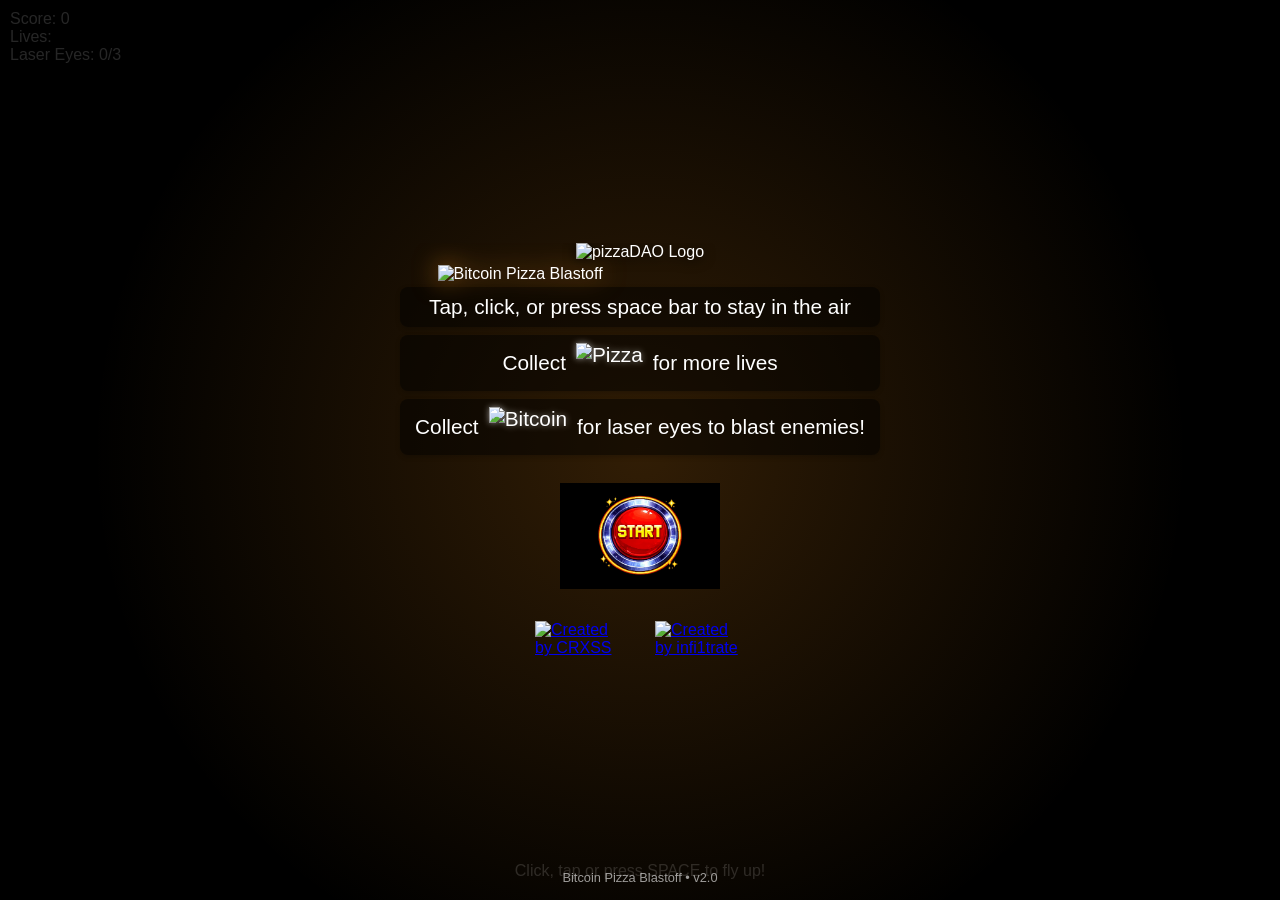
==== commit 5a6daa80: "Replace Start Game text button with flashing Start image button Made-with: Cursor" ====
--- a/index.html
+++ b/index.html
@@ -34,7 +34,7 @@
     }
     #game-over {
       position: absolute;
-      top: 45%; /* Move slightly higher on screen from 50% to 45% */
+      top: 50%;
       left: 50%;
       transform: translate(-50%, -50%);
       color: white;
@@ -43,6 +43,8 @@
       display: none;
       z-index: 100;
       width: 80%;
+      max-height: 85vh;
+      overflow-y: auto;
       padding: 20px 15px;
       background-color: rgba(0, 0, 0, 0.8);
       border-radius: 10px;
@@ -89,8 +91,10 @@
       flex-direction: column;
       align-items: center;
       justify-content: center;
-      width: 85%;
-      max-width: 600px;
+      width: 95%;
+      max-width: 900px;
+      gap: 4px;
+      overflow: hidden;
       animation: fadeIn 0.8s ease-out;
     }
     
@@ -100,10 +104,11 @@
     }
     
     #pizzadao-logo {
-      max-width: 53.2%;
-      margin-bottom: 20px;
+      max-width: 26.6%;
+      margin-bottom: 0;
+      margin-top: 0;
       height: auto;
-      filter: drop-shadow(0 0 8px rgba(247, 147, 26, 0.5));
+      filter: drop-shadow(0 2px 6px rgba(0, 0, 0, 0.8));
     }
     
     #start-screen h1 {
@@ -114,10 +119,19 @@
       letter-spacing: 1px;
       font-weight: bold;
     }
+
+    #game-logo {
+      width: 45%;
+      max-width: 500px;
+      height: auto;
+      margin-top: 0;
+      margin-bottom: 0;
+      filter: drop-shadow(0 0 12px rgba(247, 147, 26, 0.6));
+    }
     
     #start-screen p {
       font-size: 1.3em;
-      margin-bottom: 15px;
+      margin: 0 0 4px 0;
       display: flex;
       align-items: center;
       justify-content: center;
@@ -141,45 +155,36 @@
     }
     
     #start-button {
-      margin-top: 25px;
-      padding: 12px 35px;
-      font-size: 1.5em;
-      background: linear-gradient(to bottom, #f7931a, #e67e22);
-      color: white;
+      margin: 20px 0;
+      padding: 0;
+      background: none;
       border: none;
-      border-radius: 30px;
       cursor: pointer;
-      transition: all 0.2s ease;
-      box-shadow: 0 4px 15px rgba(247, 147, 26, 0.4);
-      text-shadow: 0 1px 2px rgba(0, 0, 0, 0.3);
-      font-weight: bold;
-      letter-spacing: 1px;
-    }
-    
-    #start-button:hover {
-      background: linear-gradient(to bottom, #f9a638, #f7931a);
-      transform: translateY(-2px);
-      box-shadow: 0 6px 20px rgba(247, 147, 26, 0.6);
-    }
-    
-    #start-button:active {
-      transform: translateY(1px);
-      box-shadow: 0 2px 10px rgba(247, 147, 26, 0.4);
-    }
-    
-    /* Pulsating effect for button */
-    @keyframes pulse {
-      0% { transform: scale(1); }
-      50% { transform: scale(1.05); }
-      100% { transform: scale(1); }
-    }
-    
-    #start-button {
-      animation: pulse 2s infinite;
-    }
-    
+      width: 160px;
+      height: auto;
+      animation: startFlash 1.5s ease-in-out infinite;
+    }
+
+    #start-button img {
+      width: 100%;
+      height: auto;
+      display: block;
+    }
+
     #start-button:hover {
       animation: none;
+      filter: brightness(1.3);
+      transform: scale(1.08);
+    }
+
+    #start-button:active {
+      transform: scale(0.95);
+    }
+
+    @keyframes startFlash {
+      0% { filter: brightness(1); transform: scale(1); }
+      50% { filter: brightness(1.4); transform: scale(1.06); }
+      100% { filter: brightness(1); transform: scale(1); }
     }
     
     /* Game credits */
@@ -253,6 +258,189 @@
       display: none;
     }
     
+    /* Crypto Winter Intro Overlay */
+    #crypto-winter-intro {
+      position: fixed;
+      top: 0;
+      left: 0;
+      width: 100%;
+      height: 100%;
+      background-color: #fafafa; /* Near white to match gauge background */
+      z-index: 500;
+      display: none;
+      justify-content: center;
+      align-items: center;
+      overflow: hidden;
+    }
+    
+    #crypto-winter-intro video {
+      position: absolute;
+      top: 50%;
+      left: 50%;
+      transform: translate(-50%, -50%);
+      width: 85%;
+      height: 85%;
+      object-fit: contain;
+      pointer-events: none; /* Allow taps to pass through to overlay */
+    }
+    
+    /* Hide default video controls on webkit browsers */
+    #crypto-winter-intro video::-webkit-media-controls {
+      display: none !important;
+    }
+    #crypto-winter-intro video::-webkit-media-controls-enclosure {
+      display: none !important;
+    }
+    
+    /* Full-width dark gradient at top for text contrast */
+    #crypto-winter-gradient {
+      position: absolute;
+      top: 0;
+      left: 0;
+      width: 100%;
+      height: 280px;
+      background: linear-gradient(180deg, rgba(30,40,50,0.95) 0%, rgba(30,40,50,0.7) 60%, transparent 100%);
+      z-index: 501;
+      pointer-events: none;
+    }
+    
+    #crypto-winter-words {
+      position: absolute;
+      top: 15px;
+      left: 50%;
+      transform: translateX(-50%);
+      display: flex;
+      flex-direction: row;
+      flex-wrap: nowrap;
+      align-items: center;
+      justify-content: center;
+      gap: 0px;
+      z-index: 502;
+      padding: 10px 10px;
+      width: 100%;
+      max-width: 100vw;
+      box-sizing: border-box;
+    }
+    
+    #crypto-winter-words img {
+      height: 165px;
+      width: auto;
+      object-fit: contain;
+      opacity: 0;
+      transform: scale(0.3) translateY(-30px);
+      filter: drop-shadow(0 0 15px rgba(100, 200, 255, 0.9)) 
+              drop-shadow(0 0 30px rgba(50, 150, 255, 0.6))
+              drop-shadow(0 4px 8px rgba(0, 0, 0, 0.9));
+    }
+    
+    #crypto-winter-words img.visible {
+      opacity: 1;
+      transform: scale(1) translateY(0);
+      animation: wordGlow 2s ease-in-out infinite alternate;
+    }
+    
+    @keyframes wordGlow {
+      0% {
+        filter: drop-shadow(0 0 15px rgba(100, 200, 255, 0.9)) 
+                drop-shadow(0 0 30px rgba(50, 150, 255, 0.6))
+                drop-shadow(0 4px 8px rgba(0, 0, 0, 0.9));
+      }
+      100% {
+        filter: drop-shadow(0 0 25px rgba(150, 220, 255, 1)) 
+                drop-shadow(0 0 50px rgba(100, 180, 255, 0.8))
+                drop-shadow(0 4px 8px rgba(0, 0, 0, 0.9));
+      }
+    }
+    
+    /* Individual word sizing and animation - reduced 45% */
+    #crypto-winter-words #word-welcome { 
+      transition: opacity 0.5s ease-out, transform 0.5s cubic-bezier(0.34, 1.56, 0.64, 1);
+      height: 165px !important;
+      max-height: 165px !important;
+    }
+    #crypto-winter-words #word-to { 
+      transition: opacity 0.5s ease-out 0.15s, transform 0.5s cubic-bezier(0.34, 1.56, 0.64, 1) 0.15s;
+      height: 120px !important;
+      max-height: 120px !important;
+    }
+    #crypto-winter-words #word-crypto { 
+      transition: opacity 0.5s ease-out 0.3s, transform 0.5s cubic-bezier(0.34, 1.56, 0.64, 1) 0.3s;
+      height: 165px !important;
+      max-height: 165px !important;
+    }
+    #crypto-winter-words #word-winter { 
+      transition: opacity 0.5s ease-out 0.45s, transform 0.5s cubic-bezier(0.34, 1.56, 0.64, 1) 0.45s;
+      height: 165px !important;
+      max-height: 165px !important;
+    }
+    
+    /* Intro Snow Effect */
+    #intro-snow-container {
+      position: absolute;
+      top: 0;
+      left: 0;
+      width: 100%;
+      height: 100%;
+      z-index: 503;
+      pointer-events: none;
+      overflow: hidden;
+    }
+    
+    .intro-snowflake {
+      position: absolute;
+      top: -20px;
+      background: white;
+      border-radius: 50%;
+      box-shadow: 0 0 8px rgba(255,255,255,1), 0 0 15px rgba(200,230,255,0.8);
+      animation: introSnowFall linear infinite;
+      --drift: 30px;
+    }
+    
+    @keyframes introSnowFall {
+      0% {
+        transform: translateY(-20px) translateX(0);
+        opacity: 0;
+      }
+      5% {
+        opacity: 1;
+      }
+      95% {
+        opacity: 0.8;
+      }
+      100% {
+        transform: translateY(105vh) translateX(var(--drift));
+        opacity: 0;
+      }
+    }
+    
+    @media (max-width: 768px) {
+      #crypto-winter-words {
+        flex-direction: column;
+        gap: 0px;
+        top: 5px;
+        padding: 10px 15px;
+      }
+      #crypto-winter-words #word-welcome,
+      #crypto-winter-words #word-crypto,
+      #crypto-winter-words #word-winter {
+        height: 66px !important;
+        max-height: 66px !important;
+      }
+      #crypto-winter-words #word-to {
+        height: 50px !important;
+        max-height: 50px !important;
+      }
+      #crypto-winter-intro video {
+        width: 90%;
+        height: 40%;
+        top: 55%;
+        pointer-events: none;
+      }
+      #crypto-winter-gradient {
+        height: 320px;
+      }
+    }
+    
     #game-over img {
       max-width: 30%; /* Further reduced from 40% to 30% */
       margin-bottom: 5px;
@@ -321,7 +509,65 @@
     #game-over button:hover {
       background-color: #e67e22; /* Darker orange on hover */
     }
-    
+
+    #contributing-artists {
+      margin-top: 20px;
+      padding-top: 15px;
+      border-top: 1px solid rgba(255,255,255,0.2);
+      text-align: center;
+    }
+
+    #contributing-artists h3 {
+      color: #f7931a;
+      font-size: 1em;
+      margin-bottom: 10px;
+      letter-spacing: 1px;
+      text-transform: uppercase;
+    }
+
+    #contributing-artists .artist-list {
+      display: flex;
+      flex-direction: column;
+      gap: 6px;
+      font-size: 0.78em;
+      color: rgba(255,255,255,0.85);
+    }
+
+    #contributing-artists .artist-list {
+      display: inline-block;
+      text-align: left;
+    }
+
+    #contributing-artists .artist-entry {
+      display: flex;
+      align-items: center;
+      padding: 4px 0;
+    }
+
+    #contributing-artists .level-name {
+      color: rgba(255,255,255,0.5);
+      width: 140px;
+      text-align: right;
+      padding-right: 10px;
+    }
+
+    #contributing-artists .artist-name {
+      color: white;
+      font-weight: bold;
+      text-align: left;
+      padding-left: 10px;
+      border-left: 1px solid rgba(255,255,255,0.2);
+    }
+
+    #contributing-artists a {
+      color: #f7931a;
+      text-decoration: none;
+    }
+
+    #contributing-artists a:hover {
+      text-decoration: underline;
+    }
+
     #player-name-form {
       margin: 8px 0; /* Reduced from 10px to 8px */
     }
@@ -384,8 +630,8 @@
       </ul>
     </div>
     
-    <button id="retry-button" onclick="restartGame()">Play Again</button>
-    <button id="main-menu-button" onclick="showStartScreen()">Main Menu</button>
+    <button id="retry-button">Play Again</button>
+    <button id="main-menu-button">Main Menu</button>
     
     <!-- Add creator credit with hyperlink -->
     <div style="margin-top: 15px; display: flex; justify-content: center; gap: 30px;">
@@ -395,6 +641,48 @@
       <a href="https://x.com/infi1trate?s=21" target="_blank" style="display: inline-block;">
         <img src="Assets/Visual/created by infi1trate.png" alt="Created by infi1trate" style="max-width: 75px; height: auto;">
       </a>
+    </div>
+    
+    <div id="contributing-artists">
+      <h3>Contributing Artists</h3>
+      <div class="artist-list">
+        <div class="artist-entry">
+          <span class="level-name">Levels 1 - 3</span><span class="artist-name"><a href="https://crxss.xyz" target="_blank">CRXSS</a></span>
+        </div>
+        <div class="artist-entry">
+          <span class="level-name">Jaipur</span><span class="artist-name"><a href="https://x.com/0xvishnuu?s=09" target="_blank">Vishnu</a></span>
+        </div>
+        <div class="artist-entry">
+          <span class="level-name">Praha</span><span class="artist-name"><a href="https://x.com/113kw" target="_blank">113kw</a></span>
+        </div>
+        <div class="artist-entry">
+          <span class="level-name">Vienna</span><span class="artist-name"><a href="https://x.com/CryptoWiener_" target="_blank">CryptoWiener</a></span>
+        </div>
+        <div class="artist-entry">
+          <span class="level-name">Barcelona</span><span class="artist-name"><a href="https://crxss.xyz" target="_blank">CRXSS</a></span>
+        </div>
+        <div class="artist-entry">
+          <span class="level-name">New York</span><span class="artist-name"><a href="https://crxss.xyz" target="_blank">CRXSS</a></span>
+        </div>
+        <div class="artist-entry">
+          <span class="level-name">Oslo</span><span class="artist-name"><a href="https://crxss.xyz" target="_blank">CRXSS</a></span>
+        </div>
+        <div class="artist-entry">
+          <span class="level-name">Rio</span><span class="artist-name"><a href="https://crxss.xyz" target="_blank">CRXSS</a></span>
+        </div>
+        <div class="artist-entry">
+          <span class="level-name">Tokyo</span><span class="artist-name"><a href="https://crxss.xyz" target="_blank">CRXSS</a></span>
+        </div>
+        <div class="artist-entry">
+          <span class="level-name">Cemetery</span><span class="artist-name"><a href="https://crxss.xyz" target="_blank">CRXSS</a></span>
+        </div>
+        <div class="artist-entry">
+          <span class="level-name">Moon</span><span class="artist-name"><a href="https://crxss.xyz" target="_blank">CRXSS</a></span>
+        </div>
+        <div class="artist-entry">
+          <span class="level-name">Crypto Winter (hidden level)</span><span class="artist-name"><a href="https://crxss.xyz" target="_blank">CRXSS</a></span>
+        </div>
+      </div>
     </div>
   </div>
   <div id="respawn-message">
@@ -407,8 +695,11 @@
   </div>
   <div id="start-screen">
     <div id="start-screen-content">
-      <img id="pizzadao-logo" src="Assets/Visual/pizzaDao-Logo.png" alt="pizzaDAO Logo">
-      <h1>Bitcoin Pizza Blastoff</h1>
+      <img id="pizzadao-logo" src="Assets/Visual/pizzaDao-Logo_orange.png?v=2" alt="pizzaDAO Logo">
+      <img id="game-logo" src="Assets/Visual/logo.png" alt="Bitcoin Pizza Blastoff">
+      <p>
+        Tap, click, or press space bar to stay in the air
+      </p>
       <p>
         Collect
         <img src="Assets/Visual/pizza slice.png" alt="Pizza" class="instruction-img">
@@ -419,10 +710,10 @@
         <img src="Assets/Visual/bitcoin.png" alt="Bitcoin" class="instruction-img">
         for laser eyes to blast enemies!
       </p>
-      <button id="start-button">Start Game</button>
+      <button id="start-button"><img src="Assets/Visual/start_button.png" alt="Start"></button>
       
       <!-- Add creator credit with hyperlink -->
-      <div style="margin-top: 100px; margin-bottom: 20px; display: flex; justify-content: center; gap: 30px;">
+      <div style="margin-top: 8px; margin-bottom: 0px; display: flex; justify-content: center; gap: 30px;">
         <a href="https://linktr.ee/c_r_x_s_s" target="_blank" style="display: inline-block;">
           <img src="Assets/Visual/created by CRXSS.png" alt="Created by CRXSS" style="max-width: 90px; height: auto;">
         </a>
@@ -432,13 +723,26 @@
       </div>
     </div>
     
-    <div id="game-credits">Bitcoin Pizza Blastoff • v1.0</div>
+    <div id="game-credits">Bitcoin Pizza Blastoff • v2.0</div>
   </div>
 
   <!-- Remove test button -->
   <!-- <button id="audio-test">Test Audio</button> -->
 
   <div id="audio-toast">Molto Bene!</div>
+
+  <!-- Crypto Winter Intro Overlay -->
+  <div id="crypto-winter-intro">
+    <video id="crypto-winter-video" src="Assets/Visual/fear_greed.mp4" muted playsinline webkit-playsinline></video>
+    <div id="crypto-winter-gradient"></div>
+    <div id="crypto-winter-words">
+      <img src="Assets/Visual/welcome.png" alt="Welcome" id="word-welcome">
+      <img src="Assets/Visual/to.png" alt="To" id="word-to">
+      <img src="Assets/Visual/crypto.png" alt="Crypto" id="word-crypto">
+      <img src="Assets/Visual/winter.png" alt="Winter" id="word-winter">
+    </div>
+    <div id="intro-snow-container"></div>
+  </div>
 
   <!-- Add video element for ending video -->
   <video id="endingVideo" style="display: none; position: absolute; top: 0; left: 0; width: 100%; height: 100%; z-index: 300; object-fit: contain; background-color: black;" src="Assets/Visual/To the Moon.mp4"></video>
@@ -463,9 +767,20 @@
 
     // Game state
     let gameActive = false;
-    let animationFrameId = null;
+    let animationFrameId = null; // Game animation loop ID
+    let masterLoopId = null; // Menu/render loop ID
     let audioInitialized = false; // Track if audio has been initialized
     let videoHasPlayed = false; // Permanent flag to track if video has been played in this session
+    
+    // Audio/Music state
+    let currentMusic = null;
+    let musicVolume = 0.7;
+    let musicEnabled = true;
+    
+    // Session tracking for heartbeat verification
+    let currentSessionId = null;
+    let heartbeatInterval = null;
+    let heartbeatCount = 0;
 
     // Create colored fallback textures
     function createFallbackTexture(color) {
@@ -481,9 +796,15 @@
     // Game variables
     let playerVelocity = 0;
     const gravity = 0.7;
+    const terminalVelocity = -18; // Maximum fall speed (prevents infinite acceleration)
     const desktopFlapStrength = 14;
     const mobileFlapStrength = 9; // Reduced flap strength for mobile devices
     let flapStrength = desktopFlapStrength; // Default to desktop value, will be updated based on device
+    
+    // Delta time for frame-rate independent physics
+    let lastFrameTime = 0;
+    const targetFPS = 60;
+    const targetFrameTime = 1000 / targetFPS; // ~16.67ms per frame at 60fps
     let retryCount = 0; // Changed from pizzaCount to retryCount
     let laserCount = 0;
     let score = 0;
@@ -531,13 +852,14 @@
     }
     
     // Adjust player size and position based on device
+    // Rocket Pizza image has ~4:3 aspect ratio (wider than tall)
     function getPlayerSize() {
       if (isMobilePortrait()) {
         // Mobile portrait: 30% smaller (70% of original size)
-        return 105; // 150 * 0.7 = 105
+        return { width: 137, height: 105 }; // ~1.3:1 ratio, scaled down
       } else {
         // Desktop or landscape: original size
-        return 150;
+        return { width: 195, height: 150 }; // ~1.3:1 ratio to match actual image
       }
     }
     
@@ -579,7 +901,7 @@
     
     // Create a container for the player so we can rotate it properly
     const playerContainer = new THREE.Object3D();
-    const playerSize = getPlayerSize();
+    const playerSizeObj = getPlayerSize();
     const playerXPosition = getPlayerXPosition();
     playerContainer.position.set(playerXPosition, 0, 0);
     scene.add(playerContainer);
@@ -590,9 +912,9 @@
       transparent: true
     });
     const player = new THREE.Sprite(playerMaterial);
-    player.scale.set(playerSize, playerSize, 1);
-    player.width = playerSize;
-    player.height = playerSize;
+    player.scale.set(playerSizeObj.width, playerSizeObj.height, 1);
+    player.width = playerSizeObj.width;
+    player.height = playerSizeObj.height;
     // Add sprite to container instead of directly to scene
     playerContainer.add(player);
     
@@ -689,6 +1011,268 @@
       }, 1000);
     }
 
+    // Create snow effect for intro screen
+    function createIntroSnow() {
+      const container = document.getElementById('intro-snow-container');
+      if (!container) return;
+      
+      // Clear any existing snowflakes
+      container.innerHTML = '';
+      
+      // Create HEAVY snowfall (500 snowflakes)
+      const numSnowflakes = 500;
+      
+      for (let i = 0; i < numSnowflakes; i++) {
+        const snowflake = document.createElement('div');
+        snowflake.className = 'intro-snowflake';
+        
+        // Random size (3-12px for more visible snow)
+        const size = Math.random() * 9 + 3;
+        snowflake.style.width = size + 'px';
+        snowflake.style.height = size + 'px';
+        
+        // Random horizontal position
+        snowflake.style.left = Math.random() * 100 + '%';
+        
+        // Random starting vertical position (spread across screen)
+        snowflake.style.top = (Math.random() * 120 - 20) + '%';
+        
+        // Random animation duration (2-6 seconds for faster snow)
+        const duration = Math.random() * 4 + 2;
+        snowflake.style.animationDuration = duration + 's';
+        
+        // Random delay - start immediately for some, delayed for others
+        snowflake.style.animationDelay = (Math.random() * 3) + 's';
+        
+        // Vary the horizontal drift (wind effect)
+        const drift = (Math.random() - 0.3) * 150; // Bias toward right (wind)
+        snowflake.style.setProperty('--drift', drift + 'px');
+        
+        // Vary opacity for depth effect
+        snowflake.style.opacity = 0.5 + Math.random() * 0.5;
+        
+        container.appendChild(snowflake);
+      }
+      
+      console.log("Created HEAVY intro snow effect with " + numSnowflakes + " snowflakes");
+    }
+    
+    // Clear intro snow when transitioning to gameplay
+    function clearIntroSnow() {
+      const container = document.getElementById('intro-snow-container');
+      if (container) {
+        container.innerHTML = '';
+      }
+    }
+
+    // Start Crypto Winter hidden level intro
+    function startCryptoWinterIntro() {
+      console.log("=== ENTERING CRYPTO WINTER HIDDEN LEVEL ===");
+      cryptoWinterIntroPlaying = true;
+      
+      // Stop the game animation
+      if (animationFrameId) {
+        cancelAnimationFrame(animationFrameId);
+        animationFrameId = null;
+      }
+      
+      // Stop current music
+      stopBackgroundMusic();
+      
+      // Get overlay elements
+      const introOverlay = document.getElementById('crypto-winter-intro');
+      const video = document.getElementById('crypto-winter-video');
+      const wordWelcome = document.getElementById('word-welcome');
+      const wordTo = document.getElementById('word-to');
+      const wordCrypto = document.getElementById('word-crypto');
+      const wordWinter = document.getElementById('word-winter');
+      
+      // Reset word visibility
+      wordWelcome.classList.remove('visible');
+      wordTo.classList.remove('visible');
+      wordCrypto.classList.remove('visible');
+      wordWinter.classList.remove('visible');
+      
+      // Show overlay
+      introOverlay.style.display = 'flex';
+      
+      // Create intro snow effect
+      createIntroSnow();
+      
+      // Load and play audio (only if music is enabled)
+      cryptoWinterAudio = new Audio('Assets/Audio/welcome_to_crypto_winter.mp3');
+      cryptoWinterAudio.volume = 1.0;
+      
+      // When welcome audio ends, play the howling wind audio on loop
+      cryptoWinterAudio.onended = () => {
+        if (!musicEnabled) return; // Don't play if muted
+        console.log("Welcome audio ended, playing wind audio on loop...");
+        cryptoWinterWindAudio = new Audio('Assets/Audio/howling_winter_wind__%231.mp3');
+        cryptoWinterWindAudio.volume = 1.0;
+        cryptoWinterWindAudio.loop = true; // Loop the wind audio
+        cryptoWinterWindAudio.play().then(() => {
+          console.log("Wind audio playing successfully (looping)");
+        }).catch(e => console.log("Wind audio play error:", e));
+      };
+      
+      // Check if on mobile device
+      const isMobileDevice = /Android|webOS|iPhone|iPad|iPod|BlackBerry|IEMobile|Opera Mini/i.test(navigator.userAgent) || window.innerWidth < 768;
+      
+      // Play video
+      video.currentTime = 0;
+      
+      video.play().catch(e => {
+        console.log("Video play error (likely mobile autoplay blocked):", e);
+        // Video failed but intro will auto-end via timeout
+      });
+      
+      // Play audio (only if music is enabled)
+      if (musicEnabled) {
+        cryptoWinterAudio.play().catch(e => {
+          console.log("Audio play error (likely mobile autoplay blocked):", e);
+        });
+      }
+      
+      // Mobile auto-continues after a short delay (no tap needed)
+      
+      // Time the word appearances to sync with audio "Welcome to Crypto Winter"
+      // Timings matched to spoken words in audio file
+      setTimeout(() => {
+        wordWelcome.classList.add('visible');
+        console.log("Word: WELCOME");
+      }, 100); // "Welcome" appears at 0.1s
+      
+      setTimeout(() => {
+        wordTo.classList.add('visible');
+        console.log("Word: TO");
+      }, 700); // "to" appears at 0.7s
+      
+      setTimeout(() => {
+        wordCrypto.classList.add('visible');
+        console.log("Word: CRYPTO");
+      }, 1000); // "Crypto" appears at 1.0s
+      
+      setTimeout(() => {
+        wordWinter.classList.add('visible');
+        console.log("Word: WINTER");
+      }, 1600); // "Winter" appears at 1.6s
+      
+      // End intro when VIDEO finishes (let the full video play)
+      video.onended = () => {
+        endCryptoWinterIntro();
+      };
+      
+      // Fallback timeout - shorter for mobile (6 seconds), longer for desktop (30 seconds)
+      const fallbackTimeout = isMobileDevice ? 6000 : 30000;
+      setTimeout(() => {
+        if (cryptoWinterIntroPlaying) {
+          console.log("Fallback timeout triggered - ending intro");
+          endCryptoWinterIntro();
+        }
+      }, fallbackTimeout);
+    }
+    
+    // End Crypto Winter intro and continue to the level
+    function endCryptoWinterIntro() {
+      if (!cryptoWinterIntroPlaying) return;
+      
+      console.log("=== CRYPTO WINTER INTRO COMPLETE ===");
+      cryptoWinterIntroPlaying = false;
+      
+      // Clear intro snow
+      clearIntroSnow();
+      inCryptoWinter = true;
+      cryptoWinterFirstTap = false; // Reset first tap tracking for slow-fall grace period
+      cryptoWinterStartTime = Date.now(); // Start timer for progressive snow
+      currentSnowIntensity = 0; // Reset snow intensity
+      windStrength = 0.05; // Start with light wind
+      
+      // Remove foreground elements from main game (don't carry into Crypto Winter)
+      if (foregroundSnowpile) {
+        foregroundSnowpile.visible = false;
+        scene.remove(foregroundSnowpile);
+        foregroundSnowpile = null;
+      }
+      if (foregroundSnowpileRight) {
+        foregroundSnowpileRight.visible = false;
+        scene.remove(foregroundSnowpileRight);
+        foregroundSnowpileRight = null;
+      }
+      if (foregroundBush) {
+        foregroundBush.visible = false;
+        scene.remove(foregroundBush);
+        foregroundBush = null;
+      }
+      
+      // Reset laser eyes - they don't carry over to Crypto Winter
+      laserCount = 0;
+      
+      // Switch to snow version of player character (25% larger)
+      if (textureCache.playerSnow) {
+        player.material.map = textureCache.playerSnow;
+        player.material.needsUpdate = true;
+        // Make snow character 25% larger
+        const playerSizeObj = getPlayerSize();
+        player.scale.set(playerSizeObj.width * 1.25, playerSizeObj.height * 1.25, 1);
+        player.width = playerSizeObj.width * 1.25;
+        player.height = playerSizeObj.height * 1.25;
+        console.log("Switched to snow player texture (25% larger)");
+      }
+      
+      // Hide overlay
+      const introOverlay = document.getElementById('crypto-winter-intro');
+      const video = document.getElementById('crypto-winter-video');
+      
+      // Stop video and audio
+      video.pause();
+      if (cryptoWinterAudio) {
+        cryptoWinterAudio.pause();
+        cryptoWinterAudio = null;
+      }
+      
+      introOverlay.style.display = 'none';
+      
+      // Reset player position - start near top so player gently falls during grace period
+      const playerXPosition = getPlayerXPosition();
+      playerContainer.position.set(playerXPosition, window.innerHeight * 0.15, 0);
+      playerVelocity = 0; // No initial boost - let player gently fall with reduced gravity
+      
+      // Clear ALL enemies, obstacles, and collectibles
+      for (let i = enemies.length - 1; i >= 0; i--) {
+        scene.remove(enemies[i]);
+      }
+      enemies.length = 0;
+      
+      for (let i = obstacles.length - 1; i >= 0; i--) {
+        scene.remove(obstacles[i]);
+      }
+      obstacles.length = 0;
+      
+      // Clear collectibles (pizzas and bitcoins) - they shouldn't appear in Crypto Winter
+      for (let i = collectibles.length - 1; i >= 0; i--) {
+        scene.remove(collectibles[i]);
+      }
+      collectibles.length = 0;
+      
+      // Set up Crypto Winter snow backgrounds
+      setupCryptoWinterBackgrounds();
+      currentBackgroundIndex = 0; // Reset to first Crypto Winter background
+      
+      // Create foreground tree for parallax effect
+      createForegroundTree();
+      
+      // Don't start gameplay music - the howling wind audio continues from intro
+      
+      // Resume game
+      gameStartTime = performance.now(); // Reset start time for grace period
+      lastFrameTime = performance.now(); // Reset delta time to prevent huge first-frame jump
+      if (!animationFrameId) {
+        animationFrameId = requestAnimationFrame(animate);
+      }
+      
+      console.log("Crypto Winter level started!");
+    }
+
     // Update UI elements
     function updateUI() {
       document.getElementById('score').textContent = `Score: ${Math.floor(score)}`;
@@ -698,7 +1282,15 @@
 
     // Function to update the player texture based on laser count and bonus mode
     function updatePlayerTexture() {
-      console.log("Updating player texture based on laserCount:", laserCount, "bonusActive:", laserBonusActive, "fullPower:", fullPowerMode);
+      console.log("Updating player texture based on laserCount:", laserCount, "bonusActive:", laserBonusActive, "fullPower:", fullPowerMode, "inCryptoWinter:", inCryptoWinter);
+      
+      // In Crypto Winter, use the snow player texture (no laser eyes in Crypto Winter)
+      if (inCryptoWinter && textureCache.playerSnow) {
+        player.material.map = textureCache.playerSnow;
+        player.material.needsUpdate = true;
+        console.log("Using snow player texture for Crypto Winter");
+        return;
+      }
       
       // Make sure we have a valid texture before updating
       let textureToUse;
@@ -1120,16 +1712,20 @@
 
     // Background setup
     const backgroundFiles = [
-      'Assets/Visual/background.png',
-      'Assets/Visual/background2.png',
-      'Assets/Visual/background3.png',
-      'Assets/Visual/background7_barcelona.jpg', // City background - Barcelona
-      'Assets/Visual/background8_new york.jpg',   // City background - New York
-      'Assets/Visual/background9_rio.jpg',        // City background - Rio
-      'Assets/Visual/background10_tokyo.png',      // City background - Tokyo
-      'Assets/Visual/background11_cemetery entrance.png', // Cemetery entrance background
-      'Assets/Visual/background12_cemetery.png',    // Cemetery background
-      'Assets/Visual/background13_moon.png'        // Moon background (final)
+      'Assets/Visual/background.png',              // Index 0
+      'Assets/Visual/background2.png',             // Index 1
+      'Assets/Visual/background3.png',             // Index 2
+      'Assets/Visual/background_Jaipur_Vishnu.jpg', // Index 3 - Jaipur
+      'Assets/Visual/background_praha.png',        // Index 4 - Prague
+      'Assets/Visual/background_Vienna.jpg',       // Index 5 - Vienna
+      'Assets/Visual/background7_barcelona.jpg',   // Index 6 - City background - Barcelona
+      'Assets/Visual/background8_new york.jpg',    // Index 7 - City background - New York
+      'Assets/Visual/oslo.png',                    // Index 8 - City background - Oslo (Crypto Winter entry)
+      'Assets/Visual/background9_rio.jpg',         // Index 9 - City background - Rio
+      'Assets/Visual/background10_tokyo.png',      // Index 10 - City background - Tokyo
+      'Assets/Visual/background11_cemetery entrance.png', // Index 11 - Cemetery entrance background
+      'Assets/Visual/background12_cemetery.png',   // Index 12 - Cemetery background
+      'Assets/Visual/background13_moon.png'        // Index 13 - Moon background (final)
     ];
     
     const backgrounds = [];
@@ -1157,6 +1753,54 @@
     let isCityBackground = false;
     let isMoonBackground = false;
     let fadeInProgress = false;
+    
+    // Crypto Winter hidden level
+    let inCryptoWinter = false;
+    let cryptoWinterIntroPlaying = false;
+    let cryptoWinterAudio = null;
+    let cryptoWinterWindAudio = null;
+    let cryptoWinterFirstTap = false; // Track if player has done first tap in ice level (for slow-fall grace period)
+    
+    // Snow particle system for Crypto Winter
+    const snowParticles = [];
+    let currentSnowIntensity = 0; // 0-4 based on time progression
+    let windStrength = 0; // Wind effect strength
+    const maxSnowParticles = 800; // Maximum snow particles on screen for whiteout
+    let cryptoWinterStartTime = 0; // When Crypto Winter level started
+    const snowIntensityInterval = 8000; // 8 seconds per intensity level (faster progression)
+    
+    // Crypto Winter background files
+    const cryptoWinterBackgroundFiles = [
+      'Assets/Visual/snow_background_1.png',
+      'Assets/Visual/snow_background_2.png',
+      'Assets/Visual/snow_background_3.png',
+      'Assets/Visual/snow_background_4.png',
+      'Assets/Visual/snow_background_5.png',
+      'Assets/Visual/snow_background_6.png'
+    ];
+    const cryptoWinterBackgrounds = [];
+    
+    // Crypto Winter ending sequence variables
+    let cryptoWinterEnding = false;
+    let greenCandleAudio = null;
+    let greenCandleSprite = null;
+    let sunlightOverlay = null;
+    let cryptoWinterCurrentBgIndex = 0;
+    let exitingCryptoWinter = false; // Prevent multiple exit triggers
+    let greenCandleReachedSunlight = false; // Track if candle has reached the sunlight
+    
+    // Foreground trees for Crypto Winter (appears in front of player on background 3)
+    let foregroundTree = null;
+    let foregroundTree2 = null;
+    let foregroundTreeVisible = false;
+    
+    // Foreground bush for main game (hides seam between background3 and Jaipur)
+    let foregroundBush = null;
+    let foregroundBushTriggered = false;
+    
+    // Foreground snowpile for main game (hides seam at Oslo level)
+    let foregroundSnowpile = null;
+    let foregroundSnowpileRight = null; // For the right seam of Oslo (Oslo to Rio)
     
     // Create fade overlay for transitions
     const fadeOverlay = document.createElement('div');
@@ -1212,15 +1856,15 @@
       if (centerBackground && centerBackground.userData && centerBackground.userData.fileIndex !== undefined) {
         currentBackgroundIndex = centerBackground.userData.fileIndex;
         
-        // Check if it's a city background (Barcelona, New York, Rio, or Tokyo) AND covers enough center
-        if ((currentBackgroundIndex === 3 || currentBackgroundIndex === 4 || 
-             currentBackgroundIndex === 5 || currentBackgroundIndex === 6) && 
+        // Check if it's a city background (Barcelona, New York, Oslo, Rio, or Tokyo) AND covers enough center
+        if ((currentBackgroundIndex >= 6 && currentBackgroundIndex <= 10) && 
             (centerVisibility >= backgroundWidth * 0.5)) {
           isCityBackground = true;
           console.log("City background detected:", 
-                    currentBackgroundIndex === 3 ? "Barcelona" : 
-                    currentBackgroundIndex === 4 ? "New York" : 
-                    currentBackgroundIndex === 5 ? "Rio" : "Tokyo", 
+                    currentBackgroundIndex === 6 ? "Barcelona" : 
+                    currentBackgroundIndex === 7 ? "New York" : 
+                    currentBackgroundIndex === 8 ? "Oslo" :
+                    currentBackgroundIndex === 9 ? "Rio" : "Tokyo", 
                     "Visibility:", Math.round(centerVisibility/backgroundWidth*100) + "%");
         } 
         // Check if it's the moon background (final) AND covers enough center
@@ -1370,6 +2014,74 @@
       texture.premultiplyAlpha = false; // Preserve transparency
       textureCache.candleLong = texture;
     });
+    
+    // Load Crypto Winter snow enemy textures
+    loadTextureWithFallback('Assets/Visual/mutant_snow.png', 'lightblue', texture => {
+      texture.premultiplyAlpha = false;
+      textureCache.snowEnemy = texture;
+    });
+    
+    loadTextureWithFallback('Assets/Visual/candlesnow2.png', 'white', texture => {
+      texture.premultiplyAlpha = false;
+      textureCache.snowCandle = texture;
+    });
+    
+    loadTextureWithFallback('Assets/Visual/short_red_candle_snow.png', 'red', texture => {
+      texture.premultiplyAlpha = false;
+      textureCache.snowCandleShort = texture;
+    });
+    
+    // Load bear enemy textures for Crypto Winter
+    loadTextureWithFallback('Assets/Visual/bear_one_arm.png', 'white', texture => {
+      texture.premultiplyAlpha = false;
+      textureCache.bearIdle = texture;
+    });
+    
+    loadTextureWithFallback('Assets/Visual/bearstand.png', 'white', texture => {
+      texture.premultiplyAlpha = false;
+      textureCache.bearAggro = texture;
+    });
+    
+    // Load foreground tree for Crypto Winter
+    loadTextureWithFallback('Assets/Visual/snow_tree_4.png', 'darkgreen', texture => {
+      texture.premultiplyAlpha = false;
+      textureCache.snowTreeForeground = texture;
+    });
+    
+    // Load snow version of player character for Crypto Winter
+    loadTextureWithFallback('Assets/Visual/Rocket Pizza_snow.png', 'red', texture => {
+      texture.premultiplyAlpha = false;
+      textureCache.playerSnow = texture;
+    });
+    
+    // Load second bear type textures for Crypto Winter
+    loadTextureWithFallback('Assets/Visual/bear.png', 'white', texture => {
+      texture.premultiplyAlpha = false;
+      textureCache.bear2Idle = texture;
+    });
+    
+    loadTextureWithFallback('Assets/Visual/bearmid.png', 'white', texture => {
+      texture.premultiplyAlpha = false;
+      textureCache.bear2Aggro = texture;
+    });
+    
+    // Load bush texture for hiding background seams
+    loadTextureWithFallback('Assets/Visual/bush.png', 'green', texture => {
+      texture.premultiplyAlpha = false;
+      textureCache.bush = texture;
+    });
+    
+    // Load snowpile texture for hiding Oslo level seam
+    loadTextureWithFallback('Assets/Visual/snowpile.png', 'white', texture => {
+      texture.premultiplyAlpha = false;
+      textureCache.snowpile = texture;
+    });
+    
+    // Load green candle texture for Crypto Winter ending
+    loadTextureWithFallback('Assets/Visual/green_candle.png', 'green', texture => {
+      texture.premultiplyAlpha = false;
+      textureCache.greenCandle = texture;
+    });
 
     // Very simple direct audio system
     const gameAudio = document.getElementById('gameAudio');
@@ -1384,6 +2096,9 @@
       'zap1': 'Assets/Audio/zap 1.mp3',  // Specific zap sounds only
       'zap2': 'Assets/Audio/zap 2.mp3',
       'zap3': 'Assets/Audio/zap 3.mp3',
+      'bearRoar1': 'Assets/Audio/polar_bear_roar_1.mp3',  // Bear #1 roar
+      'bearRoar2': 'Assets/Audio/polar_bear_roar_2.mp3',  // Bear #2 roar
+      'greenCandle': 'Assets/Audio/green_candle.mp3',    // Crypto Winter ending
       // Background music files with correct filenames
       'menuMusic': 'Assets/Audio/background_music_main_menu_pizza_shortie.mp3',
       'gameMusic1': 'Assets/Audio/background music_gameplay 1_Damn I Eat Pizza Like A Gangster.mp3',
@@ -1406,6 +2121,12 @@
     
     // Super simple sound player - Audio folder only
     function playDirectSound(soundType) {
+      // Check if music/sound is enabled
+      if (!musicEnabled) {
+        logAudio(`Sound muted, skipping: ${soundType}`);
+        return;
+      }
+      
       const soundPath = soundFiles[soundType];
       if (!soundPath) {
         logAudio(`No path defined for sound type: ${soundType}`);
@@ -1617,38 +2338,72 @@
 
     // Spawning logic
     function spawnObject(type) {
-      // For bank buildings, only spawn in city backgrounds
-      if (type === 'building' && !isCityBackground) {
-        console.log("Prevented bank building spawn in non-city background");
-        return; // Don't spawn bank building in non-city background
+      // For bank buildings, only spawn in city backgrounds (and not in Crypto Winter)
+      if (type === 'building' && (!isCityBackground || inCryptoWinter)) {
+        console.log("Prevented bank building spawn");
+        return;
       }
       
       let texture = textureCache[type];
       
-      // Define sizes with fixed width-to-height ratios
+      // In Crypto Winter, use snow-themed enemies
+      if (inCryptoWinter) {
+        if (type === 'enemy') {
+          texture = textureCache.snowEnemy;
+        } else if (type === 'bear') {
+          texture = textureCache.bearIdle; // Start with idle pose
+        } else if (type === 'bear2') {
+          texture = textureCache.bear2Idle; // Start with idle pose
+        } else if (type === 'candle') {
+          // Randomly choose between the two snow candles
+          texture = Math.random() > 0.5 ? textureCache.snowCandle : textureCache.snowCandleShort;
+        } else if (type === 'candleLong') {
+          // Use snow candle but will override dimensions below
+          texture = textureCache.snowCandle;
+        }
+      }
+      
+      // Scale factor for mobile devices (70% of desktop size)
+      const scaleFactor = isMobilePortrait() ? 0.7 : 1.0;
+      
+      // Define sizes with fixed width-to-height ratios, scaled for device
       let width, height;
       
       if (type === 'pizza') {
-        width = 60;
-        height = 60;
+        width = 60 * scaleFactor;
+        height = 60 * scaleFactor;
       } else if (type === 'bitcoin') {
-        width = 60;
-        height = 60;
+        width = 60 * scaleFactor;
+        height = 60 * scaleFactor;
       } else if (type === 'enemy') {
-        // Blue mutant - make it 25% bigger
-        width = 250; // Increased from 200 to 250 (25% larger)
-        height = 125; // Increased from 100 to 125 (25% larger)
+        // Blue mutant / Snow mutant - match original image aspect ratio (~1.67:1)
+        width = 250 * scaleFactor;
+        height = 150 * scaleFactor;
       } else if (type === 'building') {
         // Bank building - make it much wider
-        width = 240; // Increased from 180 to 240
-        height = 200;
+        width = 240 * scaleFactor;
+        height = 200 * scaleFactor;
       } else if (type === 'candle') {
-        width = 80;
-        height = 120;
+        width = 80 * scaleFactor;
+        height = 120 * scaleFactor;
       } else if (type === 'candleLong') {
-        width = 80;
-        // Varying height for the long candles
-        height = 200 + Math.random() * 300; // Between 200-500 pixels tall
+        if (inCryptoWinter) {
+          // Snow candle has ~0.65:1 aspect ratio (taller than wide)
+          width = 100 * scaleFactor;
+          height = 150 * scaleFactor;
+        } else {
+          width = 80 * scaleFactor;
+          // Varying height for the long candles
+          height = (200 + Math.random() * 300) * scaleFactor; // Between 200-500 pixels tall, scaled
+        }
+      } else if (type === 'bear') {
+        // Bear #1 (bear_one_arm, bearstand) is taller than wide (~2:3 ratio) - 45% larger (25% + 20%)
+        width = 216 * scaleFactor;
+        height = 324 * scaleFactor;
+      } else if (type === 'bear2') {
+        // Bear #2 (bear, bearmid) is square (1:1 aspect ratio) - 25% larger
+        width = 250 * scaleFactor;
+        height = 250 * scaleFactor;
       }
 
       // Create material with proper transparency settings
@@ -1663,12 +2418,16 @@
       sprite.width = width;
       sprite.height = height;
       sprite.type = type; // Set type property
+      sprite.userData = { isAggro: false }; // For bear enemy state tracking
       
       // Position logic
       let yPosition;
       if (type === 'building') {
         // Place buildings at the bottom of the screen, sitting on the ground
         yPosition = -window.innerHeight / 2 + sprite.height / 2 + 10; // +10 for ground height
+      } else if (type === 'bear' || type === 'bear2') {
+        // Place bears on the illustrated ground level (higher than screen bottom)
+        yPosition = -window.innerHeight / 2 + sprite.height / 2 + 60; // Adjusted to match snow ground level
       } else if (type === 'candleLong') {
         // Position candle long at the top of the screen, with most of it visible
         yPosition = window.innerHeight / 2 - 50; // Just below the top edge
@@ -1682,6 +2441,9 @@
 
       if (type === 'enemy' || type === 'candleLong') {
         enemies.push(sprite);
+      } else if (type === 'bear' || type === 'bear2') {
+        // Bears are ground obstacles like buildings
+        obstacles.push(sprite);
       }
       else if (type === 'building' || type === 'candle') obstacles.push(sprite);
       else collectibles.push(sprite);
@@ -1698,23 +2460,42 @@
       if (isMoonBackground) {
         return; // No enemies or objects on the moon
       }
+      
+      // Don't spawn ANYTHING after igloo in Crypto Winter (background 4+ / index 3+)
+      if (inCryptoWinter && (cryptoWinterCurrentBgIndex >= 3 || cryptoWinterEnding || greenCandleAudio)) {
+        return; // Absolutely no spawning after igloo
+      }
 
       // Verify current background before spawning
       const inCityNow = checkBackgroundVisibility();
       
-      // Regular spawn logic
-      if (time - lastSpawn > 1.8) { // Increased from 1.5 to 1.8 seconds for wider objects
+      // Regular spawn logic - slower spawns in Crypto Winter for reduced difficulty
+      const spawnInterval = inCryptoWinter ? 2.8 : 1.8; // Slower spawns in ice level
+      if (time - lastSpawn > spawnInterval) {
         // Determine what to spawn
         const spawnRoll = Math.random();
         let typeToSpawn;
         
-        if (spawnRoll < enemySpawnChance) {
+        // Lower enemy spawn chance in Crypto Winter
+        const currentEnemySpawnChance = inCryptoWinter ? 0.10 : enemySpawnChance;
+        if (spawnRoll < currentEnemySpawnChance) {
           typeToSpawn = 'enemy';
         } else {
           // First, determine available types based on current background
           let availableTypes;
           
-          if (inCityNow) {
+          if (inCryptoWinter) {
+            // No enemies after background 4 (igloo) - backgrounds 5 and 6 are enemy-free
+            // Index 3 = background 4 (igloo), so >= 3 means after igloo starts
+            if (cryptoWinterCurrentBgIndex >= 3 || cryptoWinterEnding) {
+              // Don't spawn anything after igloo
+              return;
+            }
+            // Crypto Winter - only candles and occasional bears - no pizzas or bitcoins
+            // Reduced bear frequency for easier gameplay
+            availableTypes = ['candle', 'candle', 'candle', 'candle', 'candle', 'bear', 'bear2'];
+            console.log("In Crypto Winter: no pizzas or bitcoins");
+          } else if (inCityNow) {
             // City background (Barcelona or New York) - include bank buildings
             // Reduced pizza frequency (now appears less often)
             availableTypes = ['bitcoin', 'bitcoin', 'bitcoin', 'bitcoin', 'pizza', 'building', 'building', 'candle', 'candle'];
@@ -1733,8 +2514,10 @@
         lastSpawn = time;
       }
       
-      // Red candle long spawn logic - every 5-10 seconds on average
-      if (time - lastCandleLongSpawn > 5 && Math.random() < candleLongSpawnChance) {
+      // Red candle long spawn logic - every 5-10 seconds on average (less frequent in Crypto Winter)
+      const currentCandleLongChance = inCryptoWinter ? 0.02 : candleLongSpawnChance; // Lower in ice level
+      const candleLongInterval = inCryptoWinter ? 8 : 5; // Longer wait in ice level
+      if (time - lastCandleLongSpawn > candleLongInterval && Math.random() < currentCandleLongChance) {
         spawnObject('candleLong');
         lastCandleLongSpawn = time;
       }
@@ -2015,7 +2798,10 @@
 
     // Game loop
     function animate(time) {
-      if (gameOver) return;
+      // Safety check: only run if game is actually active
+      if (!gameActive || gameOver) {
+        return;
+      }
       
       // If respawning, just render the scene but don't update game state
       if (isRespawning) {
@@ -2023,21 +2809,32 @@
         animationFrameId = requestAnimationFrame(animate);
         return;
       }
-
-      // Reset animation frame ID when a new frame starts
-      animationFrameId = null;
       
       if (gameStartTime === 0) {
         gameStartTime = time;
+        lastFrameTime = time;
         // Give initial upward velocity at start
         playerVelocity = flapStrength;
         // Set normal game speed for backgrounds
         backgroundSpeed = 2;
       }
 
-      // Update player
-      playerVelocity -= gravity;
-      playerContainer.position.y += playerVelocity; // Update container position instead of sprite
+      // Calculate delta time for frame-rate independent physics
+      const deltaTime = time - lastFrameTime;
+      lastFrameTime = time;
+      const deltaFactor = deltaTime / targetFrameTime; // 1.0 at 60fps, 0.5 at 120fps, etc.
+
+      // Update player with frame-rate independent physics
+      // Use reduced gravity in ice level until first tap (slow-fall grace period)
+      const effectiveGravity = (inCryptoWinter && !cryptoWinterFirstTap) ? gravity * 0.3 : gravity;
+      playerVelocity -= effectiveGravity * deltaFactor;
+      // Cap fall speed at terminal velocity (prevents infinite acceleration)
+      // Use slower terminal velocity during grace period too
+      const effectiveTerminalVelocity = (inCryptoWinter && !cryptoWinterFirstTap) ? terminalVelocity * 0.3 : terminalVelocity;
+      if (playerVelocity < effectiveTerminalVelocity) {
+        playerVelocity = effectiveTerminalVelocity;
+      }
+      playerContainer.position.y += playerVelocity * deltaFactor; // Update container position instead of sprite
       
       // Only check boundaries after a short grace period
       if (time - gameStartTime > 1000) {
@@ -2046,6 +2843,14 @@
         if (playerContainer.position.y < bottomBoundary) {
           console.log("Hit bottom boundary");
           console.log(`Player Y: ${playerContainer.position.y}, Bottom boundary: ${bottomBoundary}`);
+          
+          // Check if on Oslo level (index 8) and not already in Crypto Winter - trigger hidden level!
+          if (currentBackgroundIndex === 8 && !inCryptoWinter && !cryptoWinterIntroPlaying) {
+            console.log("HIDDEN LEVEL DISCOVERED: Falling through floor at background " + currentBackgroundIndex);
+            startCryptoWinterIntro();
+            return;
+          }
+          
           endGame(false, false, "bottom_boundary");
           return;
         } else if (playerContainer.position.y < bottomBoundary + 50) {
@@ -2071,8 +2876,27 @@
         }
       }
 
-      // Update background with continuous scrolling
-      updateBackgrounds(backgroundSpeed);
+      // Update background with continuous scrolling (frame-rate independent)
+      const adjustedSpeed = backgroundSpeed * deltaFactor;
+      if (inCryptoWinter) {
+        updateCryptoWinterBackgrounds(adjustedSpeed);
+        // Update snow particles and wind effects (only if green candle not showing)
+        if (!greenCandleSprite) {
+          updateSnowParticles();
+          applyWindToPlayer();
+        }
+        // Update foreground tree
+        updateForegroundTree();
+        // Check if player flies into sunlight to exit
+        if (greenCandleSprite) {
+          checkSunlightExit();
+        }
+      } else {
+        updateBackgrounds(adjustedSpeed);
+        updateForegroundBush(); // Update bush that hides Jaipur seam
+        updateForegroundSnowpile(); // Update snowpile that hides Oslo left seam
+        updateForegroundSnowpileRight(); // Update snowpile that hides Oslo right seam
+      }
       
       // Check if player has completed the final background
       if (!gameOver) {  // Only check if the game is not already over
@@ -2139,6 +2963,7 @@
       for (let i = enemies.length - 1; i >= 0; i--) {
         const e = enemies[i];
         e.position.x -= 5;
+        
         if (e.position.x < -window.innerWidth / 2) {
           scene.remove(e);
           enemies.splice(i, 1);
@@ -2198,6 +3023,37 @@
       for (let i = obstacles.length - 1; i >= 0; i--) {
         const o = obstacles[i];
         o.position.x -= 3;
+        
+        // Bear obstacle: swap texture when player approaches
+        if (o.type === 'bear' && inCryptoWinter) {
+          const distanceToPlayer = o.position.x - playerContainer.position.x;
+          const approachDistance = 400; // Distance at which bear becomes aggressive
+          
+          if (distanceToPlayer < approachDistance && !o.userData.isAggro) {
+            // Player is approaching - switch to aggressive pose
+            o.material.map = textureCache.bearAggro;
+            o.material.needsUpdate = true;
+            o.userData.isAggro = true;
+            playDirectSound('bearRoar1'); // Play polar bear roar #1
+            console.log("Bear spotted player! Switching to aggressive pose");
+          }
+        }
+        
+        // Bear2 obstacle: swap texture when player approaches
+        if (o.type === 'bear2' && inCryptoWinter) {
+          const distanceToPlayer = o.position.x - playerContainer.position.x;
+          const approachDistance = 400; // Distance at which bear becomes aggressive
+          
+          if (distanceToPlayer < approachDistance && !o.userData.isAggro) {
+            // Player is approaching - switch to aggressive pose
+            o.material.map = textureCache.bear2Aggro;
+            o.material.needsUpdate = true;
+            o.userData.isAggro = true;
+            playDirectSound('bearRoar2'); // Play polar bear roar #2
+            console.log("Bear2 spotted player! Switching to aggressive pose");
+          }
+        }
+        
         if (o.position.x < -window.innerWidth / 2) {
           scene.remove(o);
           obstacles.splice(i, 1);
@@ -2289,6 +3145,11 @@
       if (!gameActive) return;
       
       if (!gameOver) {
+        // Mark first tap in ice level (ends slow-fall grace period)
+        if (inCryptoWinter && !cryptoWinterFirstTap) {
+          cryptoWinterFirstTap = true;
+          console.log("Ice level: First tap - normal gravity activated");
+        }
         playerVelocity = flapStrength;
       } else {
         restartGame();
@@ -2302,6 +3163,24 @@
         return;
       }
       if (e.code === 'Space') onFlap(e);
+      
+      // EMERGENCY EXIT: Press Escape to force exit Crypto Winter
+      if (e.code === 'Escape' && (inCryptoWinter || bonusScreenActive)) {
+        console.log("!!! EMERGENCY EXIT FROM CRYPTO WINTER (Escape pressed) !!!");
+        
+        // Stop any audio first
+        if (greenCandleAudio) {
+          greenCandleAudio.pause();
+          greenCandleAudio = null;
+        }
+        if (cryptoWinterWindAudio) {
+          cryptoWinterWindAudio.pause();
+          cryptoWinterWindAudio = null;
+        }
+        
+        // Use force recovery for maximum reliability
+        forceRecoverFromCryptoWinter();
+      }
     });
     
     // Add initialization for game over UI elements
@@ -2310,17 +3189,6 @@
       const gameOverElement = document.getElementById('game-over');
       gameOverElement.addEventListener('click', function(e) {
         e.stopPropagation();
-      });
-      
-      // Ensure the buttons in the game over screen work without triggering flap
-      document.getElementById('retry-button').addEventListener('click', function(e) {
-        e.stopPropagation();
-        restartGame();
-      });
-      
-      document.getElementById('main-menu-button').addEventListener('click', function(e) {
-        e.stopPropagation();
-        showStartScreen();
       });
       
       document.getElementById('save-score-btn').addEventListener('click', function(e) {
@@ -2504,6 +3372,12 @@
           cancelAnimationFrame(animationFrameId);
           animationFrameId = null;
         }
+        
+        // Mark game as inactive
+        gameActive = false;
+        
+        // Start the menu render loop for background animation
+        startRenderLoop();
       }
     }
     
@@ -2514,6 +3388,103 @@
       return div.innerHTML;
     }
     
+    // ============================================
+    // SESSION TRACKING & HEARTBEAT SYSTEM
+    // ============================================
+    
+    // Create a new session when game starts
+    async function createGameSession() {
+      try {
+        const { data: session, error } = await supabaseClient
+          .from('game_sessions')
+          .insert([{
+            player_id: getOrCreatePlayerId(),
+            heartbeat_count: 0
+          }])
+          .select()
+          .single();
+        
+        if (error) {
+          console.error("Failed to create session:", error);
+          return null;
+        }
+        
+        currentSessionId = session.id;
+        heartbeatCount = 0;
+        console.log("✅ Session created:", currentSessionId);
+        return session;
+      } catch (err) {
+        console.error("Error creating session:", err);
+        return null;
+      }
+    }
+    
+    // Send heartbeat to server
+    async function sendHeartbeat() {
+      if (!currentSessionId || !gameActive || gameOver) return;
+      
+      try {
+        heartbeatCount++;
+        
+        const { error } = await supabaseClient
+          .from('game_sessions')
+          .update({
+            heartbeat_count: heartbeatCount,
+            last_heartbeat: new Date().toISOString()
+          })
+          .eq('id', currentSessionId);
+        
+        if (error) {
+          console.error("Heartbeat failed:", error);
+        } else {
+          console.log(`💓 Heartbeat ${heartbeatCount} sent`);
+        }
+      } catch (err) {
+        console.error("Error sending heartbeat:", err);
+      }
+    }
+    
+    // Start heartbeat interval
+    function startHeartbeat() {
+      // Clear any existing interval
+      if (heartbeatInterval) {
+        clearInterval(heartbeatInterval);
+      }
+      
+      // Send heartbeat every 10 seconds
+      heartbeatInterval = setInterval(sendHeartbeat, 10000);
+      console.log("💓 Heartbeat system started (10 second interval)");
+    }
+    
+    // Stop heartbeat interval
+    function stopHeartbeat() {
+      if (heartbeatInterval) {
+        clearInterval(heartbeatInterval);
+        heartbeatInterval = null;
+        console.log("💓 Heartbeat system stopped");
+      }
+    }
+    
+    // Mark session as complete
+    async function completeGameSession() {
+      if (!currentSessionId) return;
+      
+      try {
+        const { error } = await supabaseClient
+          .from('game_sessions')
+          .update({ active: false })
+          .eq('id', currentSessionId);
+        
+        if (error) {
+          console.error("Failed to complete session:", error);
+        } else {
+          console.log("✅ Session completed");
+        }
+      } catch (err) {
+        console.error("Error completing session:", err);
+      }
+    }
+    
     // Save player score with name
     function savePlayerScore() {
       let playerName = document.getElementById('player-name-input').value.trim() || 'Anon';
@@ -2527,8 +3498,9 @@
       }
       
       const finalScore = parseInt(localStorage.getItem('tempScore') || '0');
-      
-      console.log(`Saving score for ${playerName}: ${finalScore}`);
+      const sessionDuration = Math.floor((Date.now() - gameStartTimestamp) / 1000); // in seconds
+      
+      console.log(`Saving score for ${playerName}: ${finalScore} (session: ${sessionDuration}s)`);
       
       // Hide the name input form after saving
       document.getElementById('player-name-form').style.display = 'none';
@@ -2669,6 +3641,15 @@
       // Show start screen
       document.getElementById('start-screen').style.display = 'flex';
       
+      // Mark game as inactive
+      gameActive = false;
+      
+      // Stop gameplay animation loop
+      if (animationFrameId) {
+        cancelAnimationFrame(animationFrameId);
+        animationFrameId = null;
+      }
+      
       // Switch to menu music
       stopBackgroundMusic();
       playBackgroundMusic('menuMusic');
@@ -2679,12 +3660,18 @@
       // Reset background positions to ensure we start from the beginning
       resetBackgroundPositions();
       
-      // Also force the background to stop scrolling completely
-      backgroundSpeed = 0;
+      // Set slow background speed for menu
+      backgroundSpeed = 0.5;
+      
+      // Start the menu render loop
+      startRenderLoop();
     }
     
     // Reset game state without starting animation
     function resetGameState() {
+      // Stop heartbeats if active
+      stopHeartbeat();
+      
       // Reset all game variables
       gameOver = false;
       isRespawning = false;
@@ -2699,8 +3686,54 @@
       gameStartTime = 0;
       backgroundSpeed = 0.5; // Slow for start screen
       
-      // Reset player texture
+      // Reset Crypto Winter hidden level flags
+      inCryptoWinter = false;
+      cryptoWinterIntroPlaying = false;
+      if (cryptoWinterAudio) {
+        cryptoWinterAudio.pause();
+        cryptoWinterAudio = null;
+      }
+      if (cryptoWinterWindAudio) {
+        cryptoWinterWindAudio.pause();
+        cryptoWinterWindAudio = null;
+      }
+      
+      // Clean up Crypto Winter ending
+      cryptoWinterEnding = false;
+      cryptoWinterCurrentBgIndex = 0;
+      if (greenCandleAudio) {
+        greenCandleAudio.pause();
+        greenCandleAudio = null;
+      }
+      if (greenCandleSprite) {
+        scene.remove(greenCandleSprite);
+        greenCandleSprite = null;
+      }
+      if (sunlightOverlay) {
+        sunlightOverlay.remove();
+        sunlightOverlay = null;
+      }
+      
+      // Clean up Crypto Winter backgrounds and restore regular backgrounds
+      if (cryptoWinterBackgrounds.length > 0) {
+        cryptoWinterBackgrounds.forEach(bg => scene.remove(bg));
+        cryptoWinterBackgrounds.length = 0;
+        // Clear snow particles
+        clearSnowParticles();
+        // Restore regular backgrounds
+        setupBackgrounds();
+      }
+      
+      // Reset session tracking
+      currentSessionId = null;
+      heartbeatCount = 0;
+      
+      // Reset player texture and size
       updatePlayerTexture();
+      const playerSizeObj = getPlayerSize();
+      player.scale.set(playerSizeObj.width, playerSizeObj.height, 1);
+      player.width = playerSizeObj.width;
+      player.height = playerSizeObj.height;
       
       // Remove all game objects
       enemies.forEach(e => scene.remove(e));
@@ -2710,16 +3743,49 @@
       obstacles.length = 0;
       collectibles.length = 0;
       
+      // Hide/reset foreground elements (bush and snowpiles)
+      if (foregroundBush) {
+        foregroundBush.visible = false;
+      }
+      foregroundBushTriggered = false;
+      if (foregroundSnowpile) {
+        foregroundSnowpile.visible = false;
+      }
+      if (foregroundSnowpileRight) {
+        foregroundSnowpileRight.visible = false;
+      }
+      
       // Update UI
       updateUI();
     }
     
     // Restart game
-    function restartGame() {
-      // Clear any pending animation frame first
+    async function restartGame() {
+      console.log("🔄 Restarting game...");
+      
+      // CRITICAL: Set game as active FIRST to prevent render loop from continuing
+      gameActive = true;
+      gameOver = false;
+      
+      // Clear any pending game animation frame first
       if (animationFrameId) {
         cancelAnimationFrame(animationFrameId);
         animationFrameId = null;
+      }
+      
+      // Stop the menu render loop if it's running (will now exit immediately due to gameActive check)
+      stopRenderLoop();
+      
+      // Small delay to let any queued frames exit
+      await new Promise(resolve => setTimeout(resolve, 100));
+      
+      // Stop any existing heartbeat
+      stopHeartbeat();
+      
+      // Stop any existing session heartbeat (analytics)
+      if (sessionHeartbeatInterval) {
+        clearInterval(sessionHeartbeatInterval);
+        sessionHeartbeatInterval = null;
       }
       
       // Hide any UI overlays
@@ -2739,21 +3805,32 @@
       // Reset background positions to ensure proper scroll restart
       resetBackgroundPositions();
       
-      // Set the game as active
-      gameActive = true;
-      gameOver = false;
-      
       // Reset time and speed values
       gameStartTime = 0;
       backgroundSpeed = 2;
       
+      // Reset analytics timestamp
+      gameStartTimestamp = Date.now();
+      
       // Make sure player texture is updated
       updatePlayerTexture();
       
+      // Create new session and start heartbeats
+      await createGameSession();
+      startHeartbeat();
+      
+      // Reinitialize analytics for the new game session
+      const analytics = initializeAnalytics();
+      trackGameEvent('game_restart', {
+        player_id: analytics.playerId,
+        session_id: analytics.sessionId,
+        current_scene: currentBackgroundIndex
+      });
+      
       // Start animation loop
       animationFrameId = requestAnimationFrame(animate);
       
-      console.log("Game restarted");
+      console.log("✅ Game restarted successfully");
     }
     
     // Function to reset background positions
@@ -2782,16 +3859,47 @@
       checkBackgroundVisibility();
     }
 
-    // Start the render loop without gameplay
+    // Start the render loop without gameplay (for menu/game over screens)
     function startRenderLoop() {
-      // Ensure background is visible
-      ensureBackgroundsVisible();
-      
-      // Animate background even before game starts
-      updateBackgrounds(0.5); // Slower speed before game starts
-      
-      renderer.render(scene, camera);
-      requestAnimationFrame(startRenderLoop);
+      // Stop any existing render loop first
+      if (masterLoopId) {
+        cancelAnimationFrame(masterLoopId);
+        masterLoopId = null;
+      }
+      
+      // Don't start if game is already active
+      if (gameActive) {
+        console.log("🚫 Cannot start render loop - game is active");
+        return;
+      }
+      
+      function renderLoop() {
+        // Safety check: only continue if game is not active
+        if (gameActive) {
+          return;
+        }
+        
+        // Ensure background is visible
+        ensureBackgroundsVisible();
+        
+        // Animate background slowly for visual effect
+        updateBackgrounds(0.5);
+        
+        renderer.render(scene, camera);
+        masterLoopId = requestAnimationFrame(renderLoop);
+      }
+      
+      console.log("▶️ Render loop started");
+      masterLoopId = requestAnimationFrame(renderLoop);
+    }
+    
+    // Stop the render loop
+    function stopRenderLoop() {
+      if (masterLoopId) {
+        cancelAnimationFrame(masterLoopId);
+        masterLoopId = null;
+        console.log("🛑 Render loop stopped");
+      }
     }
     
     // Initialize the scene
@@ -2800,9 +3908,16 @@
     // Start game button - remove potentially conflicting handler
     // document.getElementById('start-button').addEventListener('click', startGame);
     
-    function startGame() {
+    async function startGame() {
       document.getElementById('start-screen').style.display = 'none';
       gameActive = true;
+      
+      // Stop the menu render loop
+      stopRenderLoop();
+      
+      // Create session and start heartbeat tracking
+      await createGameSession();
+      startHeartbeat();
       
       // Stop menu music and play gameplay music
       stopBackgroundMusic();
@@ -2814,6 +3929,10 @@
       // Ensure backgrounds are properly positioned before starting game
       ensureBackgroundsVisible();
       backgroundSpeed = 2;
+      
+      // Reset timing for clean delta time calculation
+      gameStartTime = 0;
+      lastFrameTime = 0;
       
       updatePlayerTexture(); // Ensure correct player texture is set
       
@@ -3116,12 +4235,1215 @@
       
       // Initial check of which background is visible
       setTimeout(checkBackgroundVisibility, 500);
-    }
-
-    // Background music elements
-    let currentMusic = null;
-    let musicVolume = 0.7; // 70% volume for background music
-    let musicEnabled = true; // Flag to control music on/off
+      
+      // Reset foreground bush trigger on setup
+      foregroundBushTriggered = false;
+    }
+    
+    // Set up Crypto Winter backgrounds
+    function setupCryptoWinterBackgrounds() {
+      console.log("Setting up Crypto Winter backgrounds...");
+      
+      // Remove all existing backgrounds from scene
+      backgrounds.forEach(bg => scene.remove(bg));
+      backgrounds.length = 0;
+      
+      // Also remove any existing crypto winter backgrounds
+      cryptoWinterBackgrounds.forEach(bg => scene.remove(bg));
+      cryptoWinterBackgrounds.length = 0;
+      
+      // Create a fallback texture (icy blue)
+      const fallbackTexture = createFallbackTexture('lightblue');
+      
+      // Calculate proper background dimensions
+      calculateBackgroundDimensions();
+      
+      // Create backgrounds for Crypto Winter
+      for (let i = 0; i < cryptoWinterBackgroundFiles.length; i++) {
+        const material = new THREE.SpriteMaterial({
+          map: fallbackTexture,
+          transparent: true
+        });
+        
+        const sprite = new THREE.Sprite(material);
+        sprite.scale.set(backgroundWidth, backgroundHeight, 1);
+        sprite.position.set(i * backgroundWidth, 0, -1);
+        sprite.userData = { 
+          fileIndex: i,
+          fileName: cryptoWinterBackgroundFiles[i],
+          isCryptoWinter: true
+        };
+        scene.add(sprite);
+        cryptoWinterBackgrounds.push(sprite);
+        
+        // Load the actual texture
+        textureLoader.load(
+          cryptoWinterBackgroundFiles[i],
+          (texture) => {
+            console.log(`✅ Loaded Crypto Winter background: ${cryptoWinterBackgroundFiles[i]}`);
+            sprite.material.map = texture;
+            sprite.material.needsUpdate = true;
+          },
+          undefined,
+          (err) => {
+            console.error(`❌ Error loading Crypto Winter background: ${cryptoWinterBackgroundFiles[i]}`, err);
+          }
+        );
+      }
+      
+      console.log(`Created ${cryptoWinterBackgrounds.length} Crypto Winter backgrounds`);
+    }
+    
+    // Update Crypto Winter backgrounds (scrolling)
+    function updateCryptoWinterBackgrounds(speed) {
+      if (cryptoWinterBackgrounds.length === 0) return;
+      
+      // Don't scroll if ending sequence started
+      if (cryptoWinterEnding) return;
+      
+      for (let i = 0; i < cryptoWinterBackgrounds.length; i++) {
+        cryptoWinterBackgrounds[i].position.x -= speed;
+        
+        // If a background goes off-screen to the left, move it to the right
+        if (cryptoWinterBackgrounds[i].position.x < -backgroundWidth) {
+          let rightmostX = -Infinity;
+          for (let j = 0; j < cryptoWinterBackgrounds.length; j++) {
+            if (cryptoWinterBackgrounds[j].position.x > rightmostX) {
+              rightmostX = cryptoWinterBackgrounds[j].position.x;
+            }
+          }
+          cryptoWinterBackgrounds[i].position.x = rightmostX + backgroundWidth;
+        }
+      }
+      
+      // Determine which background is currently visible (center of screen)
+      const playerX = 0; // Player is centered
+      for (let i = 0; i < cryptoWinterBackgrounds.length; i++) {
+        const bg = cryptoWinterBackgrounds[i];
+        const bgLeft = bg.position.x - backgroundWidth / 2;
+        const bgRight = bg.position.x + backgroundWidth / 2;
+        
+        if (playerX >= bgLeft && playerX < bgRight) {
+          const newBgIndex = bg.userData.fileIndex;
+          
+          // Check if we entered a new background
+          if (newBgIndex !== cryptoWinterCurrentBgIndex) {
+            console.log(`Entered Crypto Winter background ${newBgIndex + 1}`);
+            cryptoWinterCurrentBgIndex = newBgIndex;
+            
+            // Background 5 (index 4) - start green candle sequence
+            if (newBgIndex === 4 && !greenCandleSprite) {
+              console.log("Starting green candle sequence!");
+              startGreenCandleSequence();
+            }
+            
+            // Background 6 (index 5) - stop scrolling for finale
+            if (newBgIndex === 5 && !cryptoWinterEnding) {
+              console.log("Stopping scroll for finale!");
+              cryptoWinterEnding = true; // Stop background scrolling
+            }
+          }
+          break;
+        }
+      }
+      
+      // Determine which background is currently visible and set snow intensity
+      updateCryptoWinterSnowIntensity();
+    }
+    
+    // Start the green candle sequence - synced with audio
+    function startGreenCandleSequence() {
+      console.log("=== STARTING GREEN CANDLE SEQUENCE ===");
+      
+      // STOP snow completely when green candle appears
+      currentSnowIntensity = 0;
+      windStrength = 0;
+      snowParticles.forEach(p => scene.remove(p));
+      snowParticles.length = 0;
+      if (whiteoutOverlay) {
+        whiteoutOverlay.style.opacity = '0';
+      }
+      
+      // Fade out wind audio
+      if (cryptoWinterWindAudio) {
+        const fadeOutWind = setInterval(() => {
+          if (cryptoWinterWindAudio && cryptoWinterWindAudio.volume > 0.1) {
+            cryptoWinterWindAudio.volume -= 0.1;
+          } else {
+            if (cryptoWinterWindAudio) {
+              cryptoWinterWindAudio.pause();
+              cryptoWinterWindAudio = null;
+            }
+            clearInterval(fadeOutWind);
+          }
+        }, 200);
+      }
+      
+      // Create the green candle sprite FIRST (don't wait for audio)
+      createGreenCandleSprite();
+      
+      // Create the sunlight exit at top of screen
+      createSunlightExit();
+      
+      // Animate the candle rising
+      animateGreenCandleRise();
+      
+      // Start green candle audio (play once) - but don't block on it
+      greenCandleAudio = new Audio('Assets/Audio/green_candle.mp3');
+      greenCandleAudio.volume = 0.8;
+      greenCandleAudio.loop = false;
+      
+      // Only play if music is enabled
+      if (musicEnabled) {
+        greenCandleAudio.play().then(() => {
+          console.log("Green candle audio playing (once)");
+        }).catch(e => {
+          console.log("Green candle audio error (continuing anyway):", e);
+          // Audio failed but we continue - the visual sequence still works
+        });
+      }
+    }
+    
+    // Create bright sunlight EXIT at top of screen - player can fly into this to exit Crypto Winter
+    function createSunlightExit() {
+      if (sunlightOverlay) return; // Already exists
+      
+      sunlightOverlay = document.createElement('div');
+      sunlightOverlay.id = 'sunlight-overlay';
+      sunlightOverlay.style.cssText = `
+        position: fixed;
+        top: 0;
+        left: 0;
+        width: 100%;
+        height: 40%;
+        background: linear-gradient(180deg, 
+          rgba(255, 255, 220, 1) 0%, 
+          rgba(255, 255, 180, 0.95) 15%,
+          rgba(255, 255, 150, 0.8) 30%,
+          rgba(255, 255, 100, 0.5) 50%,
+          rgba(255, 255, 50, 0.2) 70%,
+          transparent 100%);
+        pointer-events: none;
+        z-index: 60;
+        opacity: 0;
+        transition: opacity 3s ease;
+        animation: sunlightPulse 2s ease-in-out infinite alternate;
+      `;
+      document.body.appendChild(sunlightOverlay);
+      
+      // Add pulsing animation style
+      const style = document.createElement('style');
+      style.textContent = `
+        @keyframes sunlightPulse {
+          0% { filter: brightness(1); }
+          100% { filter: brightness(1.3); }
+        }
+      `;
+      document.head.appendChild(style);
+      
+      // Fade in the sunlight
+      setTimeout(() => {
+        sunlightOverlay.style.opacity = '1';
+      }, 100);
+      
+      console.log("Sunlight EXIT created at top of screen");
+    }
+    
+    // Legacy function for compatibility
+    function createSunlightEffect() {
+      createSunlightExit();
+    }
+    
+    // Create green candle sprite
+    function createGreenCandleSprite() {
+      if (!textureCache.greenCandle || greenCandleSprite) {
+        console.log("Green candle texture not loaded or sprite already exists");
+        return;
+      }
+      
+      const material = new THREE.SpriteMaterial({
+        map: textureCache.greenCandle,
+        transparent: true
+      });
+      
+      greenCandleSprite = new THREE.Sprite(material);
+      
+      // Size the green candle (tall candle)
+      const candleWidth = 200;
+      const candleHeight = 400;
+      greenCandleSprite.scale.set(candleWidth, candleHeight, 1);
+      
+      // Start position: RIGHT side of screen (to avoid overlapping with pizza character)
+      const xPosition = window.innerWidth / 4; // Position to the right of center
+      greenCandleSprite.position.set(xPosition, -window.innerHeight / 2 - candleHeight / 2, 0.5);
+      
+      scene.add(greenCandleSprite);
+      
+      console.log("Green candle sprite created");
+    }
+    
+    // Animate green candle rising slowly
+    function animateGreenCandleRise() {
+      if (!greenCandleSprite) {
+        console.log("No green candle sprite to animate!");
+        return;
+      }
+      
+      console.log("Starting green candle rise animation");
+      
+      const screenHeight = window.innerHeight;
+      const candleHeight = greenCandleSprite.scale.y;
+      const sunlightY = screenHeight / 2 - 100; // Where sunlight starts
+      const exitY = screenHeight / 2 + candleHeight; // Above screen
+      
+      greenCandleReachedSunlight = false; // Reset flag
+      console.log("Candle targets - sunlightY:", sunlightY, "exitY:", exitY);
+      
+      let frameCount = 0;
+      function updateCandlePosition() {
+        if (!greenCandleSprite) {
+          console.log("Green candle sprite disappeared during animation");
+          return;
+        }
+        
+        // Rise slowly
+        greenCandleSprite.position.y += 1.5; // Increased speed for faster rise
+        frameCount++;
+        
+        // Log position every 60 frames (about 1 second)
+        if (frameCount % 60 === 0) {
+          console.log("Candle position:", greenCandleSprite.position.y, "greenCandleReachedSunlight:", greenCandleReachedSunlight);
+        }
+        
+        // Check if candle has reached the sunlight
+        if (!greenCandleReachedSunlight && greenCandleSprite.position.y > sunlightY) {
+          greenCandleReachedSunlight = true;
+          console.log("GREEN CANDLE REACHED SUNLIGHT! Exit is now open!");
+        }
+        
+        // If candle exits screen, keep it there (don't reset)
+        if (greenCandleSprite.position.y > exitY) {
+          greenCandleSprite.position.y = exitY;
+        }
+        
+        // Continue animation while in crypto winter (don't depend on audio)
+        if (inCryptoWinter && !exitingCryptoWinter) {
+          requestAnimationFrame(updateCandlePosition);
+        } else {
+          console.log("Candle animation stopping - inCryptoWinter:", inCryptoWinter, "exitingCryptoWinter:", exitingCryptoWinter);
+        }
+      }
+      
+      // Start the animation loop
+      updateCandlePosition();
+    }
+    
+    // Check if player flies into sunlight to exit Crypto Winter
+    function checkSunlightExit() {
+      // Don't depend on greenCandleAudio - check for the sprite instead
+      if (!inCryptoWinter || !greenCandleSprite || exitingCryptoWinter) return false;
+      
+      const exitThreshold = window.innerHeight / 2 - 50; // Very top of screen
+      
+      // Player can only exit AFTER the green candle has reached the sunlight
+      if (!greenCandleReachedSunlight) {
+        // Block player from going above a certain point until candle reaches sunlight
+        if (playerContainer.position.y > exitThreshold - 100) {
+          playerContainer.position.y = exitThreshold - 100; // Cap player position
+        }
+        return false;
+      }
+      
+      // Green candle has reached sunlight - now player can exit
+      if (playerContainer.position.y > exitThreshold) {
+        console.log("Player flew into the sunlight! Exiting Crypto Winter!");
+        exitingCryptoWinter = true;
+        exitCryptoWinter();
+        return true;
+      }
+      return false;
+    }
+    
+    // Exit Crypto Winter and show bonus complete screen
+    function exitCryptoWinter() {
+      console.log("=== EXITING CRYPTO WINTER ===");
+      
+      try {
+        // IMMEDIATELY freeze player in place
+        playerVelocity = 0;
+        playerContainer.position.y = 0;
+        
+        // Stop the game animation - CRITICAL
+        if (animationFrameId) {
+          cancelAnimationFrame(animationFrameId);
+          animationFrameId = null;
+          console.log("Animation frame cancelled:", animationFrameId);
+        }
+        
+        // Double-check animation is stopped
+        gameActive = false; // Temporarily disable game
+        console.log("Game temporarily disabled for bonus screen");
+        
+        // Stop green candle audio
+        if (greenCandleAudio) {
+          greenCandleAudio.pause();
+          greenCandleAudio = null;
+          console.log("Green candle audio stopped");
+        }
+        
+        // Remove green candle sprite
+        if (greenCandleSprite) {
+          scene.remove(greenCandleSprite);
+          greenCandleSprite = null;
+          console.log("Green candle sprite removed");
+        }
+        
+        // Remove sunlight overlay
+        if (sunlightOverlay) {
+          sunlightOverlay.remove();
+          sunlightOverlay = null;
+          console.log("Sunlight overlay removed");
+        }
+        
+        // Show bonus complete screen
+        console.log("About to show bonus screen...");
+        showBonusCompleteScreen();
+        console.log("Bonus screen function completed");
+      } catch (error) {
+        console.error("Error in exitCryptoWinter:", error);
+        // Try to recover
+        finishExitCryptoWinter();
+      }
+    }
+    
+    // Show the bonus level complete screen with score tripling
+    let bonusScreenActive = false;
+    let bonusContinueHandler = null;
+    
+    function showBonusCompleteScreen() {
+      console.log("=== SHOWING BONUS SCREEN ===");
+      bonusScreenActive = true;
+      
+      // Store original score and round it
+      const originalScore = Math.round(score);
+      const tripledScore = Math.round(originalScore * 3);
+      
+      // Triple the score (rounded)
+      score = tripledScore;
+      // Update score display directly (no updateScoreDisplay function exists)
+      const scoreEl = document.getElementById('score');
+      if (scoreEl) scoreEl.textContent = `Score: ${Math.floor(score)}`;
+      console.log(`Score tripled: ${originalScore} -> ${score}`);
+      
+      // Create bonus screen
+      const bonusScreen = document.createElement('div');
+      bonusScreen.id = 'bonus-complete-screen';
+      bonusScreen.style.cssText = 'position: fixed; top: 0; left: 0; width: 100vw; height: 100vh; background-color: black; z-index: 999999; display: flex; flex-direction: column; justify-content: center; align-items: center;';
+      
+      bonusScreen.innerHTML = `
+        <div style="color: #00ff00; font-size: 64px; font-weight: bold; text-shadow: 0 0 20px #00ff00, 0 0 40px #00ff00; margin-bottom: 30px; text-align: center;">
+          BONUS LEVEL COMPLETE!
+        </div>
+        <div style="color: #ffff00; font-size: 48px; font-weight: bold; text-shadow: 0 0 15px #ffff00, 0 0 30px #ffff00; text-align: center; margin-bottom: 40px;">
+          Score: ${originalScore} × 3 = ${tripledScore}!
+        </div>
+        <div id="bonus-countdown" style="color: #ffffff; font-size: 24px; text-align: center; margin-top: 40px;">
+          Continuing in 3...
+        </div>
+      `;
+      
+      document.body.appendChild(bonusScreen);
+      console.log("Bonus screen added to DOM");
+      
+      // Simple countdown - no click handlers needed
+      const countdownEl = document.getElementById('bonus-countdown');
+      
+      setTimeout(() => {
+        if (countdownEl) countdownEl.textContent = 'Continuing in 2...';
+      }, 1000);
+      
+      setTimeout(() => {
+        if (countdownEl) countdownEl.textContent = 'Continuing in 1...';
+      }, 2000);
+      
+      // Auto-continue after 3 seconds - no user interaction needed
+      setTimeout(() => {
+        console.log("Auto-continuing from bonus screen");
+        closeBonusScreen();
+      }, 3000);
+      
+      // Backup timeout in case something goes wrong - force recovery after 10 seconds
+      setTimeout(() => {
+        if (bonusScreenActive) {
+          console.warn("Bonus screen still active after 10 seconds - forcing recovery");
+          forceRecoverFromCryptoWinter();
+        }
+      }, 10000);
+    }
+    
+    function closeBonusScreen() {
+      if (!bonusScreenActive) {
+        console.log("Bonus screen not active, skipping close");
+        return;
+      }
+      bonusScreenActive = false;
+      
+      console.log("=== CLOSING BONUS SCREEN ===");
+      
+      try {
+        // Remove the screen
+        const screen = document.getElementById('bonus-complete-screen');
+        if (screen) {
+          screen.remove();
+          console.log("Bonus screen removed from DOM");
+        }
+        
+        // Continue to finish exit
+        console.log("Calling finishExitCryptoWinter...");
+        finishExitCryptoWinter();
+      } catch (error) {
+        console.error("Error in closeBonusScreen:", error);
+        // Force recovery
+        forceRecoverFromCryptoWinter();
+      }
+    }
+    
+    // Emergency recovery function if something goes wrong
+    function forceRecoverFromCryptoWinter() {
+      console.warn("=== FORCE RECOVERING FROM CRYPTO WINTER ===");
+      
+      // Reset all state flags
+      inCryptoWinter = false;
+      cryptoWinterEnding = false;
+      cryptoWinterCurrentBgIndex = 0;
+      exitingCryptoWinter = false;
+      greenCandleReachedSunlight = false;
+      bonusScreenActive = false;
+      gameActive = true;
+      gameOver = false;
+      
+      // Remove any bonus screen
+      const bonusScreen = document.getElementById('bonus-complete-screen');
+      if (bonusScreen) bonusScreen.remove();
+      
+      // Clean up any remaining Crypto Winter elements
+      cryptoWinterBackgrounds.forEach(bg => scene.remove(bg));
+      cryptoWinterBackgrounds.length = 0;
+      snowParticles.forEach(p => scene.remove(p));
+      snowParticles.length = 0;
+      if (greenCandleSprite) { scene.remove(greenCandleSprite); greenCandleSprite = null; }
+      if (sunlightOverlay) { sunlightOverlay.remove(); sunlightOverlay = null; }
+      if (whiteoutOverlay) { whiteoutOverlay.style.opacity = '0'; }
+      
+      // Reset player
+      playerVelocity = 0;
+      playerContainer.position.y = 0;
+      playerContainer.position.x = 0;
+      const playerSizeObj = getPlayerSize();
+      player.scale.set(playerSizeObj.width, playerSizeObj.height, 1);
+      player.width = playerSizeObj.width;
+      player.height = playerSizeObj.height;
+      updatePlayerTexture();
+      
+      // Setup backgrounds at Oslo
+      setupBackgrounds();
+      const osloOffset = 8 * backgroundWidth;
+      backgrounds.forEach((bg, index) => {
+        bg.position.x = (index * backgroundWidth) - osloOffset;
+      });
+      currentBackgroundIndex = 8;
+      
+      // Restart game
+      playBackgroundMusic('gameMusic1');
+      gameStartTime = 0; // Reset for grace period
+      lastFrameTime = 0; // Reset delta time
+      if (animationFrameId) cancelAnimationFrame(animationFrameId);
+      animationFrameId = requestAnimationFrame(animate);
+      
+      console.log("=== FORCE RECOVERY COMPLETE ===");
+    }
+    
+    // Finish exiting Crypto Winter and return to normal game
+    function finishExitCryptoWinter() {
+      console.log("=== FINISHING CRYPTO WINTER EXIT ===");
+      
+      try {
+        // Reset Crypto Winter state FIRST
+        inCryptoWinter = false;
+        cryptoWinterEnding = false;
+        cryptoWinterCurrentBgIndex = 0;
+        exitingCryptoWinter = false;
+        greenCandleReachedSunlight = false;
+        bonusScreenActive = false;
+        
+        console.log("State reset complete");
+        
+        // Clean up Crypto Winter backgrounds
+        cryptoWinterBackgrounds.forEach(bg => scene.remove(bg));
+        cryptoWinterBackgrounds.length = 0;
+        console.log("Crypto winter backgrounds removed");
+        
+        // Clear any remaining snow
+        snowParticles.forEach(p => scene.remove(p));
+        snowParticles.length = 0;
+        
+        // Remove whiteout overlay
+        if (whiteoutOverlay) {
+          whiteoutOverlay.style.opacity = '0';
+        }
+        
+        // Remove foreground trees
+        removeForegroundTree();
+        
+        // Reset player to normal size and texture
+        const playerSizeObj = getPlayerSize();
+        player.scale.set(playerSizeObj.width, playerSizeObj.height, 1);
+        player.width = playerSizeObj.width;
+        player.height = playerSizeObj.height;
+        updatePlayerTexture();
+        console.log("Player reset complete");
+        
+        // Position player safely in middle of screen with ZERO velocity
+        playerContainer.position.y = 0;
+        playerContainer.position.x = 0;
+        playerVelocity = 0; // CRITICAL: Reset velocity so player doesn't fall immediately
+        
+        // Make sure game is active
+        gameActive = true;
+        gameOver = false;
+        
+        // Reset game start time to give grace period
+        gameStartTime = 0;
+        
+        // Restore regular backgrounds and set to Oslo (index 8)
+        setupBackgrounds();
+        
+        // Position backgrounds so Oslo is visible (player returns to Oslo)
+        // Oslo is at index 8, so we need to scroll backgrounds left by 8 * backgroundWidth
+        const osloOffset = 8 * backgroundWidth;
+        backgrounds.forEach((bg, index) => {
+          bg.position.x = (index * backgroundWidth) - osloOffset;
+        });
+        currentBackgroundIndex = 8;
+        
+        console.log("Backgrounds restored, player at Oslo");
+        
+        // Resume normal background music
+        playBackgroundMusic('gameMusic1');
+        
+        // Resume game animation - CRITICAL
+        console.log("About to restart animation loop...");
+        if (animationFrameId) {
+          cancelAnimationFrame(animationFrameId);
+        }
+        animationFrameId = requestAnimationFrame(animate);
+        
+        console.log("=== RETURNED TO NORMAL GAME ===");
+      } catch (error) {
+        console.error("ERROR in finishExitCryptoWinter:", error);
+        // Use force recovery for consistency
+        forceRecoverFromCryptoWinter();
+      }
+    }
+    
+    // Create a single snow particle
+    function createSnowParticle() {
+      const canvas = document.createElement('canvas');
+      canvas.width = 16;
+      canvas.height = 16;
+      const ctx = canvas.getContext('2d');
+      
+      // Draw a soft white circle
+      const gradient = ctx.createRadialGradient(8, 8, 0, 8, 8, 8);
+      gradient.addColorStop(0, 'rgba(255, 255, 255, 1)');
+      gradient.addColorStop(0.5, 'rgba(255, 255, 255, 0.8)');
+      gradient.addColorStop(1, 'rgba(255, 255, 255, 0)');
+      ctx.fillStyle = gradient;
+      ctx.fillRect(0, 0, 16, 16);
+      
+      const texture = new THREE.CanvasTexture(canvas);
+      const material = new THREE.SpriteMaterial({
+        map: texture,
+        transparent: true,
+        depthTest: false
+      });
+      
+      const particle = new THREE.Sprite(material);
+      
+      // Size increases with intensity (bigger flakes in blizzard)
+      const baseSize = 4 + currentSnowIntensity * 2;
+      const size = baseSize + Math.random() * (baseSize * 0.8);
+      particle.scale.set(size, size, 1);
+      
+      // Start position - random across screen width, above screen
+      particle.position.set(
+        (Math.random() - 0.5) * window.innerWidth * 1.5,
+        window.innerHeight / 2 + Math.random() * 100,
+        0.5 // In front of backgrounds
+      );
+      
+      // Store velocity data - faster falling at higher intensities
+      const fallSpeed = 2 + Math.random() * 3 + currentSnowIntensity * 1.5;
+      particle.userData = {
+        velocityX: 0,
+        velocityY: -fallSpeed, // Falling speed increases with intensity
+        wobble: Math.random() * Math.PI * 2, // For sideways wobble
+        wobbleSpeed: 0.02 + Math.random() * 0.03 + currentSnowIntensity * 0.01
+      };
+      
+      scene.add(particle);
+      snowParticles.push(particle);
+      
+      return particle;
+    }
+    
+    // Whiteout overlay element
+    let whiteoutOverlay = null;
+    
+    // Update snow intensity based on time spent in Crypto Winter
+    function updateCryptoWinterSnowIntensity() {
+      if (!inCryptoWinter) return;
+      
+      // Calculate time since entering Crypto Winter
+      const timeInLevel = Date.now() - cryptoWinterStartTime;
+      
+      // Increase intensity every 8 seconds, max at level 4
+      const newIntensity = Math.min(4, Math.floor(timeInLevel / snowIntensityInterval));
+      
+      // Only log when intensity changes
+      if (newIntensity !== currentSnowIntensity) {
+        console.log(`Snow intensity increased to level ${newIntensity}`);
+      }
+      
+      currentSnowIntensity = newIntensity;
+      
+      // Set wind strength - gets stronger with each level
+      // Level 0: light wind, Level 4: extreme blizzard wind
+      windStrength = 0.1 + currentSnowIntensity * 0.3;
+      
+      // Create/update whiteout overlay for high intensity levels
+      updateWhiteoutOverlay();
+    }
+    
+    // Create and update whiteout overlay effect
+    function updateWhiteoutOverlay() {
+      // Create overlay if it doesn't exist
+      if (!whiteoutOverlay) {
+        whiteoutOverlay = document.createElement('div');
+        whiteoutOverlay.id = 'whiteout-overlay';
+        whiteoutOverlay.style.cssText = `
+          position: fixed;
+          top: 0;
+          left: 0;
+          width: 100%;
+          height: 100%;
+          background-color: white;
+          pointer-events: none;
+          z-index: 50;
+          opacity: 0;
+          transition: opacity 0.5s ease;
+        `;
+        document.body.appendChild(whiteoutOverlay);
+      }
+      
+      // Set opacity based on intensity (starts at level 2, max at level 4)
+      let whiteoutOpacity = 0;
+      if (currentSnowIntensity >= 2) {
+        // Level 2: 0.1, Level 3: 0.25, Level 4: 0.45 (heavy whiteout)
+        whiteoutOpacity = (currentSnowIntensity - 1) * 0.15;
+      }
+      
+      whiteoutOverlay.style.opacity = whiteoutOpacity;
+    }
+    
+    // Remove whiteout overlay
+    function removeWhiteoutOverlay() {
+      if (whiteoutOverlay) {
+        whiteoutOverlay.remove();
+        whiteoutOverlay = null;
+      }
+    }
+    
+    // Update all snow particles
+    function updateSnowParticles() {
+      if (!inCryptoWinter) return;
+      
+      // Spawn rate based on intensity (more particles for higher intensity)
+      // Level 0: 50 particles (light), Level 1: 150, Level 2: 300, Level 3: 500, Level 4: 800 (whiteout)
+      const targetParticles = 50 + currentSnowIntensity * 180;
+      const spawnRate = 3 + currentSnowIntensity * 4; // Spawn 3-19 particles per frame
+      
+      // Spawn new particles if needed
+      if (snowParticles.length < targetParticles && snowParticles.length < maxSnowParticles) {
+        for (let i = 0; i < spawnRate; i++) {
+          if (snowParticles.length < maxSnowParticles) {
+            createSnowParticle();
+          }
+        }
+      }
+      
+      // Update existing particles
+      for (let i = snowParticles.length - 1; i >= 0; i--) {
+        const p = snowParticles[i];
+        
+        // Wind effect increases dramatically with intensity
+        const windEffect = (Math.sin(Date.now() * 0.001 + p.userData.wobble) * 0.5 + 0.5) * windStrength * 5;
+        const gustEffect = currentSnowIntensity >= 3 ? Math.sin(Date.now() * 0.003) * (currentSnowIntensity - 1) : 0;
+        
+        // Update wobble
+        p.userData.wobble += p.userData.wobbleSpeed;
+        
+        // Apply movement
+        p.position.x += p.userData.velocityX + windEffect + gustEffect + Math.sin(p.userData.wobble) * (0.5 + currentSnowIntensity * 0.3);
+        p.position.y += p.userData.velocityY;
+        
+        // For medium-heavy snow (level 3+), make particles move more chaotically
+        if (currentSnowIntensity >= 3) {
+          p.position.x += (Math.random() - 0.3) * (currentSnowIntensity * 1.5); // Increasing chaos
+          p.position.y += (Math.random() - 0.5) * currentSnowIntensity * 0.5;
+        }
+        
+        // For whiteout (level 4), extreme chaos
+        if (currentSnowIntensity >= 4) {
+          p.position.x += (Math.random() - 0.2) * 5; // Strong rightward bias
+          p.position.y += (Math.random() - 0.5) * 3; // Vertical chaos
+        }
+        
+        // Remove particles that are off screen
+        if (p.position.y < -window.innerHeight / 2 - 50 || 
+            p.position.x > window.innerWidth / 2 + 100 ||
+            p.position.x < -window.innerWidth / 2 - 100) {
+          scene.remove(p);
+          snowParticles.splice(i, 1);
+        }
+      }
+    }
+    
+    // Apply wind effect to player in Crypto Winter - shaky gusts, no drift
+    let windShakeOffset = { x: 0, y: 0 }; // Track shake offset separately
+    let lastGustTime = 0;
+    let currentGust = { x: 0, y: 0 };
+    let gustDuration = 0;
+    
+    function applyWindToPlayer() {
+      if (!inCryptoWinter || !gameActive || gameOver) return;
+      
+      const now = Date.now();
+      const playerXPosition = getPlayerXPosition(); // Get the intended center position
+      
+      // Shake intensity increases with snow intensity (0-4)
+      // Level 1: very subtle shake
+      // Level 2: noticeable shake
+      // Level 3: strong shake with gusts
+      // Level 4: violent shaking with big gusts
+      const shakeMultiplier = [0, 0.5, 1.5, 3, 6][currentSnowIntensity] || 0;
+      
+      // Base continuous shake - small rapid oscillations
+      const shakeFreqX = 0.008 + currentSnowIntensity * 0.002;
+      const shakeFreqY = 0.006 + currentSnowIntensity * 0.0015;
+      const baseShakeX = Math.sin(now * shakeFreqX) * shakeMultiplier * 2;
+      const baseShakeY = Math.sin(now * shakeFreqY + 1000) * shakeMultiplier * 1.5;
+      
+      // Random gusts - sudden pushes that decay
+      if (currentSnowIntensity >= 2 && now - lastGustTime > gustDuration + 500) {
+        // Start a new gust
+        const gustChance = currentSnowIntensity >= 4 ? 0.03 : (currentSnowIntensity >= 3 ? 0.015 : 0.008);
+        if (Math.random() < gustChance) {
+          lastGustTime = now;
+          gustDuration = 200 + Math.random() * 400; // Gust lasts 200-600ms
+          // Gust direction is random but biased slightly left (into the wind)
+          currentGust.x = (Math.random() - 0.6) * shakeMultiplier * 8;
+          currentGust.y = (Math.random() - 0.5) * shakeMultiplier * 4;
+        }
+      }
+      
+      // Decay the gust over time
+      let gustX = 0, gustY = 0;
+      if (now - lastGustTime < gustDuration) {
+        const gustProgress = (now - lastGustTime) / gustDuration;
+        const gustDecay = 1 - gustProgress; // Linear decay
+        gustX = currentGust.x * gustDecay;
+        gustY = currentGust.y * gustDecay;
+      }
+      
+      // Micro-turbulence at high intensity - rapid random jitter
+      let turbulenceX = 0, turbulenceY = 0;
+      if (currentSnowIntensity >= 3) {
+        turbulenceX = (Math.random() - 0.5) * shakeMultiplier * 1.5;
+        turbulenceY = (Math.random() - 0.5) * shakeMultiplier * 1;
+      }
+      
+      // Calculate total shake offset (this oscillates around zero, no drift)
+      windShakeOffset.x = baseShakeX + gustX + turbulenceX;
+      windShakeOffset.y = baseShakeY + gustY + turbulenceY;
+      
+      // Gently pull player back toward center X position to prevent drift
+      const centeringForce = (playerXPosition - playerContainer.position.x) * 0.02;
+      
+      // Apply shake as an offset from current position, plus centering
+      playerContainer.position.x += windShakeOffset.x * 0.3 + centeringForce;
+      playerContainer.position.y += windShakeOffset.y * 0.2;
+      
+      // Keep player within bounds
+      const maxX = window.innerWidth / 2 - 100;
+      const minX = -window.innerWidth / 2 + 100;
+      playerContainer.position.x = Math.max(minX, Math.min(maxX, playerContainer.position.x));
+    }
+    
+    // Clear all snow particles
+    function clearSnowParticles() {
+      for (let i = snowParticles.length - 1; i >= 0; i--) {
+        scene.remove(snowParticles[i]);
+      }
+      snowParticles.length = 0;
+      currentSnowIntensity = 0;
+      windStrength = 0;
+      // Remove whiteout overlay
+      removeWhiteoutOverlay();
+      // Remove foreground tree
+      removeForegroundTree();
+    }
+    
+    // Create foreground tree sprites
+    function createForegroundTree() {
+      if (foregroundTree) return; // Already exists
+      
+      // Tree 1
+      const material1 = new THREE.SpriteMaterial({
+        map: textureCache.snowTreeForeground,
+        transparent: true,
+        depthTest: false
+      });
+      
+      foregroundTree = new THREE.Sprite(material1);
+      
+      // Make the tree very large (zoomed in) - about 2x screen height
+      const treeHeight = window.innerHeight * 2;
+      const treeWidth = treeHeight * 0.6; // Approximate aspect ratio for a tree
+      foregroundTree.scale.set(treeWidth, treeHeight, 1);
+      
+      // Position: START off-screen to the right, will scroll in
+      // z = 1 puts it in front of the player (player is around z = 0)
+      foregroundTree.position.set(
+        window.innerWidth / 2 + treeWidth, // Off-screen right
+        -window.innerHeight / 4, // Shifted down so bottom is cut off
+        1 // In front of player
+      );
+      
+      foregroundTree.visible = false;
+      scene.add(foregroundTree);
+      
+      // Tree 2
+      const material2 = new THREE.SpriteMaterial({
+        map: textureCache.snowTreeForeground,
+        transparent: true,
+        depthTest: false
+      });
+      
+      foregroundTree2 = new THREE.Sprite(material2);
+      
+      // Slightly different size for variety
+      const tree2Height = window.innerHeight * 1.8;
+      const tree2Width = tree2Height * 0.6;
+      foregroundTree2.scale.set(tree2Width, tree2Height, 1);
+      
+      // Position: START off-screen to the right, offset from first tree
+      foregroundTree2.position.set(
+        window.innerWidth / 2 + treeWidth + tree2Width + 200, // Off-screen right, after first tree
+        -window.innerHeight / 3, // Shifted down so bottom is cut off
+        1.1 // Slightly in front of first tree
+      );
+      
+      foregroundTree2.visible = false;
+      scene.add(foregroundTree2);
+      
+      console.log("Foreground trees created (off-screen right)");
+    }
+    
+    // Update foreground tree visibility and position based on current background
+    function updateForegroundTree() {
+      if (!inCryptoWinter || !foregroundTree || !foregroundTree2) return;
+      
+      // Find which Crypto Winter background is currently most visible
+      let currentBgIndex = -1;
+      let maxVisibility = 0;
+      
+      for (let i = 0; i < cryptoWinterBackgrounds.length; i++) {
+        const bg = cryptoWinterBackgrounds[i];
+        const bgLeft = bg.position.x - backgroundWidth / 2;
+        const bgRight = bg.position.x + backgroundWidth / 2;
+        
+        const visibleLeft = Math.max(bgLeft, -window.innerWidth / 2);
+        const visibleRight = Math.min(bgRight, window.innerWidth / 2);
+        const visibility = Math.max(0, visibleRight - visibleLeft);
+        
+        if (visibility > maxVisibility) {
+          maxVisibility = visibility;
+          currentBgIndex = bg.userData.fileIndex;
+        }
+      }
+      
+      // Show trees only on background 3 (index 2)
+      // Trees become visible when entering background 3 (index 2) and stay visible until off-screen
+      const shouldActivate = currentBgIndex >= 2;
+      
+      if (shouldActivate && !foregroundTreeVisible) {
+        foregroundTree.visible = true;
+        foregroundTree2.visible = true;
+        foregroundTreeVisible = true;
+        console.log("Foreground trees now visible");
+      }
+      
+      // Move trees with the background scroll (faster than background for parallax effect)
+      // Trees continue scrolling even after leaving background 3 - they scroll off the left
+      if (foregroundTreeVisible) {
+        const treeScrollSpeed = backgroundSpeed * 1.5; // Trees move faster (foreground parallax)
+        foregroundTree.position.x -= treeScrollSpeed;
+        foregroundTree2.position.x -= treeScrollSpeed;
+        
+        // DON'T reset trees - let them scroll off the left side of the screen permanently
+        // They only appear once during background 3 and then leave
+      }
+    }
+    
+    // Remove foreground trees
+    function removeForegroundTree() {
+      if (foregroundTree) {
+        scene.remove(foregroundTree);
+        foregroundTree = null;
+      }
+      if (foregroundTree2) {
+        scene.remove(foregroundTree2);
+        foregroundTree2 = null;
+      }
+      foregroundTreeVisible = false;
+    }
+    
+    // Create foreground bush for main game (hides seam between background3 and Jaipur)
+    function createForegroundBush() {
+      if (foregroundBush || !textureCache.bush) return;
+      
+      const material = new THREE.SpriteMaterial({
+        map: textureCache.bush,
+        transparent: true,
+        depthTest: false
+      });
+      
+      foregroundBush = new THREE.Sprite(material);
+      
+      // Size the bush - image is wider than tall (approximately 1.3:1 width:height ratio)
+      // Make it short enough to not be too prominent
+      const bushHeight = window.innerHeight * 0.25; // 25% of screen height (shorter)
+      const bushWidth = bushHeight * 1.4; // Bush is wider than tall
+      foregroundBush.scale.set(bushWidth, bushHeight, 1);
+      
+      // Position: Start off-screen right, bottom of bush touches bottom of screen
+      foregroundBush.position.set(
+        window.innerWidth / 2 + bushWidth, // Off-screen right
+        -window.innerHeight / 2 + bushHeight / 2, // Bottom of bush at bottom of screen
+        0.5 // In front of backgrounds but behind player
+      );
+      
+      foregroundBush.visible = false;
+      scene.add(foregroundBush);
+      console.log("Foreground bush created (off-screen right)");
+    }
+    
+    // Update foreground bush - appears at transition from background3 to Jaipur
+    function updateForegroundBush() {
+      // Safety checks - don't run if game not active
+      if (inCryptoWinter || !gameActive || !backgrounds || backgrounds.length < 4) return;
+      
+      // Create bush on demand if it doesn't exist yet
+      if (!foregroundBush && textureCache.bush) {
+        createForegroundBush();
+      }
+      
+      // If bush still doesn't exist, return
+      if (!foregroundBush) return;
+      
+      // Find where background 3 (Jaipur) starts - this is the seam we want to cover
+      const bg3 = backgrounds[3]; // Jaipur background
+      if (!bg3 || !bg3.position) return;
+      
+      const bg3Left = bg3.position.x - backgroundWidth / 2;
+      const screenRight = window.innerWidth / 2;
+      const screenLeft = -window.innerWidth / 2;
+      
+      // Show bush when the seam is approaching or on screen
+      if (bg3Left < screenRight + 300 && bg3Left > screenLeft - 300) {
+        if (!foregroundBush.visible) {
+          foregroundBush.visible = true;
+          console.log("Foreground bush now visible, bg3Left:", bg3Left);
+        }
+        // Keep bush positioned at the seam (left edge of Jaipur background)
+        foregroundBush.position.x = bg3Left;
+      } else if (bg3Left <= screenLeft - 300) {
+        // Hide once the seam has scrolled well off screen left
+        if (foregroundBush.visible) {
+          foregroundBush.visible = false;
+          console.log("Foreground bush hidden - seam passed");
+        }
+      }
+    }
+    
+    // Remove foreground bush (for cleanup)
+    function removeForegroundBush() {
+      if (foregroundBush) {
+        scene.remove(foregroundBush);
+        foregroundBush = null;
+      }
+      foregroundBushTriggered = false;
+    }
+    
+    // Create foreground snowpile for Oslo level seam
+    function createForegroundSnowpile() {
+      if (foregroundSnowpile || !textureCache.snowpile) return;
+      
+      const material = new THREE.SpriteMaterial({
+        map: textureCache.snowpile,
+        transparent: true,
+        depthTest: false
+      });
+      
+      foregroundSnowpile = new THREE.Sprite(material);
+      
+      // Size the snowpile - 50% smaller than before
+      // Image is very wide and flat (approximately 4:1 width:height ratio)
+      const pileHeight = window.innerHeight * 0.125; // 12.5% of screen height (50% of 25%)
+      const pileWidth = pileHeight * 4; // Very wide snowpile
+      foregroundSnowpile.scale.set(pileWidth, pileHeight, 1);
+      
+      // Position: Start off-screen, raised a bit from bottom
+      foregroundSnowpile.position.set(
+        window.innerWidth / 2 + pileWidth, // Off-screen right
+        -window.innerHeight / 2 + pileHeight / 2 + 30, // Raised 30px from bottom
+        0.5 // In front of backgrounds but behind player
+      );
+      
+      foregroundSnowpile.visible = false;
+      scene.add(foregroundSnowpile);
+      console.log("Foreground snowpile created");
+    }
+    
+    // Update foreground snowpile - appears at transition to Oslo (index 8)
+    function updateForegroundSnowpile() {
+      // Safety checks - don't run if game not active
+      if (inCryptoWinter || !gameActive || !backgrounds || backgrounds.length < 9) return;
+      
+      // Create snowpile on demand if it doesn't exist yet
+      if (!foregroundSnowpile && textureCache.snowpile) {
+        createForegroundSnowpile();
+      }
+      
+      // If snowpile still doesn't exist, return
+      if (!foregroundSnowpile) return;
+      
+      // Find where Oslo (index 8) starts - this is the seam we want to cover
+      const bgOslo = backgrounds[8]; // Oslo background
+      if (!bgOslo || !bgOslo.position) return;
+      
+      const osloLeft = bgOslo.position.x - backgroundWidth / 2;
+      const screenRight = window.innerWidth / 2;
+      const screenLeft = -window.innerWidth / 2;
+      
+      // Show snowpile when the seam is approaching or on screen
+      if (osloLeft < screenRight + 300 && osloLeft > screenLeft - 300) {
+        if (!foregroundSnowpile.visible) {
+          foregroundSnowpile.visible = true;
+          console.log("Foreground snowpile now visible, osloLeft:", osloLeft);
+        }
+        // Keep snowpile positioned at the seam (left edge of Oslo background)
+        foregroundSnowpile.position.x = osloLeft;
+      } else if (osloLeft <= screenLeft - 300) {
+        // Hide once the seam has scrolled well off screen left
+        if (foregroundSnowpile.visible) {
+          foregroundSnowpile.visible = false;
+          console.log("Foreground snowpile hidden - seam passed");
+        }
+      }
+    }
+    
+    // Remove foreground snowpile (for cleanup)
+    function removeForegroundSnowpile() {
+      if (foregroundSnowpile) {
+        scene.remove(foregroundSnowpile);
+        foregroundSnowpile = null;
+      }
+      if (foregroundSnowpileRight) {
+        scene.remove(foregroundSnowpileRight);
+        foregroundSnowpileRight = null;
+      }
+    }
+    
+    // Create foreground snowpile for the RIGHT seam of Oslo (Oslo to Rio transition)
+    function createForegroundSnowpileRight() {
+      if (foregroundSnowpileRight || !textureCache.snowpile) return;
+      
+      const material = new THREE.SpriteMaterial({
+        map: textureCache.snowpile,
+        transparent: true,
+        depthTest: false
+      });
+      
+      foregroundSnowpileRight = new THREE.Sprite(material);
+      
+      // Same size as the left snowpile
+      const pileHeight = window.innerHeight * 0.125;
+      const pileWidth = pileHeight * 4;
+      foregroundSnowpileRight.scale.set(pileWidth, pileHeight, 1);
+      
+      // Position: Start off-screen, raised a bit from bottom
+      foregroundSnowpileRight.position.set(
+        window.innerWidth / 2 + pileWidth,
+        -window.innerHeight / 2 + pileHeight / 2 + 30, // Raised 30px from bottom
+        0.5
+      );
+      
+      foregroundSnowpileRight.visible = false;
+      scene.add(foregroundSnowpileRight);
+      console.log("Foreground snowpile (right) created");
+    }
+    
+    // Update foreground snowpile for right seam - appears at transition from Oslo to Rio (index 8 to 9)
+    function updateForegroundSnowpileRight() {
+      // Safety checks - don't run if game not active
+      if (inCryptoWinter || !gameActive || !backgrounds || backgrounds.length < 10) return;
+      
+      // Create snowpile on demand if it doesn't exist yet
+      if (!foregroundSnowpileRight && textureCache.snowpile) {
+        createForegroundSnowpileRight();
+      }
+      
+      // If snowpile still doesn't exist, return
+      if (!foregroundSnowpileRight) return;
+      
+      // Find where Rio (index 9) starts - this is the right seam of Oslo
+      const bgRio = backgrounds[9]; // Rio background
+      if (!bgRio || !bgRio.position) return;
+      
+      const rioLeft = bgRio.position.x - backgroundWidth / 2; // Left edge of Rio = Right edge of Oslo
+      const screenRight = window.innerWidth / 2;
+      const screenLeft = -window.innerWidth / 2;
+      
+      // Show snowpile when the seam is approaching or on screen
+      if (rioLeft < screenRight + 300 && rioLeft > screenLeft - 300) {
+        if (!foregroundSnowpileRight.visible) {
+          foregroundSnowpileRight.visible = true;
+          console.log("Foreground snowpile (right) now visible, rioLeft:", rioLeft);
+        }
+        // Keep snowpile positioned at the seam (left edge of Rio = right edge of Oslo)
+        foregroundSnowpileRight.position.x = rioLeft;
+      } else if (rioLeft <= screenLeft - 300) {
+        // Hide once the seam has scrolled well off screen left
+        if (foregroundSnowpileRight.visible) {
+          foregroundSnowpileRight.visible = false;
+          console.log("Foreground snowpile (right) hidden - seam passed");
+        }
+      }
+    }
+
+    // Background music elements (variables declared at top of script)
 
     // Function to test file existence
     function checkFileExists(url) {
@@ -3282,17 +5604,22 @@
           console.error(`Error with ${actualMusicType}:`, e);
         });
         
-        // For gameplay music, add ended event to switch to next track when the current one ends
-        if (actualMusicType.startsWith('gameMusic') && gameActive) {
+        // For gameplay music, ALWAYS add ended event to switch to next track
+        if (actualMusicType.startsWith('gameMusic')) {
           currentMusic.addEventListener('ended', () => {
-            console.log(`${actualMusicType} ended, switching to next track`);
+            console.log(`${actualMusicType} ended, checking if should play next track...`);
+            console.log(`gameActive: ${gameActive}, gameOver: ${gameOver}, inCryptoWinter: ${inCryptoWinter}, musicEnabled: ${musicEnabled}`);
+            
             // Advance to the next track in sequence
             currentGameMusicTrack = (currentGameMusicTrack % totalGameMusicTracks) + 1;
             console.log(`Advancing to track: ${currentGameMusicTrack}`);
             
-            // Only play the next track if the game is still active
-            if (gameActive && !gameOver) {
+            // Only play the next track if the game is still active and not in ice level
+            if (gameActive && !gameOver && !inCryptoWinter && musicEnabled) {
+              console.log("Playing next gameplay music track...");
               playGameplayMusic();
+            } else {
+              console.log("Not playing next track - game state doesn't allow it");
             }
           });
         }
@@ -3367,8 +5694,30 @@
       }, 500);
     });
     
-    // Setup event listeners for game over screen
+    // Setup event listeners for game over screen (with handlers to prevent duplicates)
+    let gameOverListenersSetup = false;
+    
+    function handleRetryClick(e) {
+      e.stopPropagation();
+      console.log("🎮 Retry button clicked (single handler)");
+      stopBackgroundMusic();
+      playGameplayMusic();
+      restartGame();
+    }
+    
+    function handleMainMenuClick(e) {
+      e.stopPropagation();
+      stopBackgroundMusic();
+      playBackgroundMusic('menuMusic');
+      showStartScreen();
+    }
+    
     function setupGameOverEventListeners() {
+      if (gameOverListenersSetup) {
+        console.log("⚠️ Game over listeners already setup, skipping");
+        return;
+      }
+      
       const gameOverElement = document.getElementById('game-over');
       if (gameOverElement) {
         gameOverElement.addEventListener('click', function(e) {
@@ -3378,23 +5727,16 @@
       
       const retryButton = document.getElementById('retry-button');
       if (retryButton) {
-        retryButton.addEventListener('click', function(e) {
-          e.stopPropagation();
-          stopBackgroundMusic();
-          playGameplayMusic();
-          restartGame();
-        });
+        retryButton.addEventListener('click', handleRetryClick);
       }
       
       const mainMenuButton = document.getElementById('main-menu-button');
       if (mainMenuButton) {
-        mainMenuButton.addEventListener('click', function(e) {
-          e.stopPropagation();
-          stopBackgroundMusic();
-          playBackgroundMusic('menuMusic');
-          showStartScreen();
-        });
-      }
+        mainMenuButton.addEventListener('click', handleMainMenuClick);
+      }
+      
+      gameOverListenersSetup = true;
+      console.log("✅ Game over event listeners setup complete");
     }
     
     // Add a pre-start music function for when we click on the page anywhere
@@ -3426,6 +5768,7 @@
     muteButton.style.cursor = 'pointer';
     
     muteButton.addEventListener('click', function() {
+      this.blur();
       musicEnabled = !musicEnabled;
       
       if (musicEnabled) {
@@ -3440,13 +5783,30 @@
             playBackgroundMusic('gameOverMusic');
           }
         } else if (gameActive) {
-          playGameplayMusic();
+          // Resume appropriate audio for ice level or regular gameplay
+          if (inCryptoWinter && cryptoWinterWindAudio) {
+            cryptoWinterWindAudio.play().catch(e => console.log("Wind audio resume error:", e));
+          } else if (inCryptoWinter && greenCandleAudio) {
+            greenCandleAudio.play().catch(e => console.log("Green candle audio resume error:", e));
+          } else {
+            playGameplayMusic();
+          }
         } else {
           playBackgroundMusic('menuMusic');
         }
       } else {
         muteButton.innerHTML = '🔇';
         stopBackgroundMusic();
+        // Also stop all ice level audio
+        if (cryptoWinterAudio) {
+          cryptoWinterAudio.pause();
+        }
+        if (cryptoWinterWindAudio) {
+          cryptoWinterWindAudio.pause();
+        }
+        if (greenCandleAudio) {
+          greenCandleAudio.pause();
+        }
       }
     });
     
@@ -3511,10 +5871,10 @@
       updateBackgroundAspectRatio();
       
       // Update player size and position for responsive design
-      const playerSize = getPlayerSize();
-      player.scale.set(playerSize, playerSize, 1);
-      player.width = playerSize;
-      player.height = playerSize;
+      const playerSizeObj = getPlayerSize();
+      player.scale.set(playerSizeObj.width, playerSizeObj.height, 1);
+      player.width = playerSizeObj.width;
+      player.height = playerSizeObj.height;
       
       // Update player position
       const playerXPosition = getPlayerXPosition();
@@ -3714,7 +6074,7 @@
       let playerName = document.getElementById('player-name-input').value.trim() || 'Anon';
       
       // Strip any HTML tags and limit length
-      playerName = sanitizeHTML(playerName).substring(0, 15);
+      playerName = sanitizeHTML(playerName).substring(0, 30);
       
       // If name becomes empty after sanitization, use default
       if (!playerName || playerName.length === 0) {
@@ -3724,14 +6084,37 @@
       const finalScore = parseInt(localStorage.getItem('tempScore') || '0');
       const playerId = getOrCreatePlayerId();
       
-      console.log(`Saving score for ${playerName}: ${finalScore} to Supabase`);
+      // Stop heartbeats and complete session
+      stopHeartbeat();
+      await completeGameSession();
+      
+      // Calculate verified duration from heartbeats
+      const verifiedDuration = heartbeatCount * 10; // 10 seconds per heartbeat
+      const clientDuration = Math.floor((Date.now() - gameStartTimestamp) / 1000);
+      
+      console.log(`Saving score for ${playerName}: ${finalScore}`);
+      console.log(`💓 Heartbeats: ${heartbeatCount}`);
+      console.log(`✅ Verified duration: ${verifiedDuration}s`);
+      console.log(`📱 Client duration: ${clientDuration}s`);
+      
+      // Validation check - warn if no session
+      if (!currentSessionId) {
+        console.warn("⚠️ No session ID - score may be rejected");
+      }
       
       try {
-        // Save to Supabase
+        // Save to Supabase with verified heartbeat data
         const { data, error } = await supabaseClient
           .from('leaderboard')
           .insert([
-            { player_name: playerName, score: finalScore }
+            { 
+              player_name: playerName, 
+              score: finalScore,
+              session_duration: verifiedDuration,  // Use verified duration from heartbeats
+              session_start: new Date(gameStartTimestamp).toISOString(),
+              session_id: currentSessionId,
+              heartbeat_count: heartbeatCount
+            }
           ]);
           
         if (error) {
@@ -3975,4 +6358,4 @@
     })();
   </script>
 </body>
-</html>
+</html>
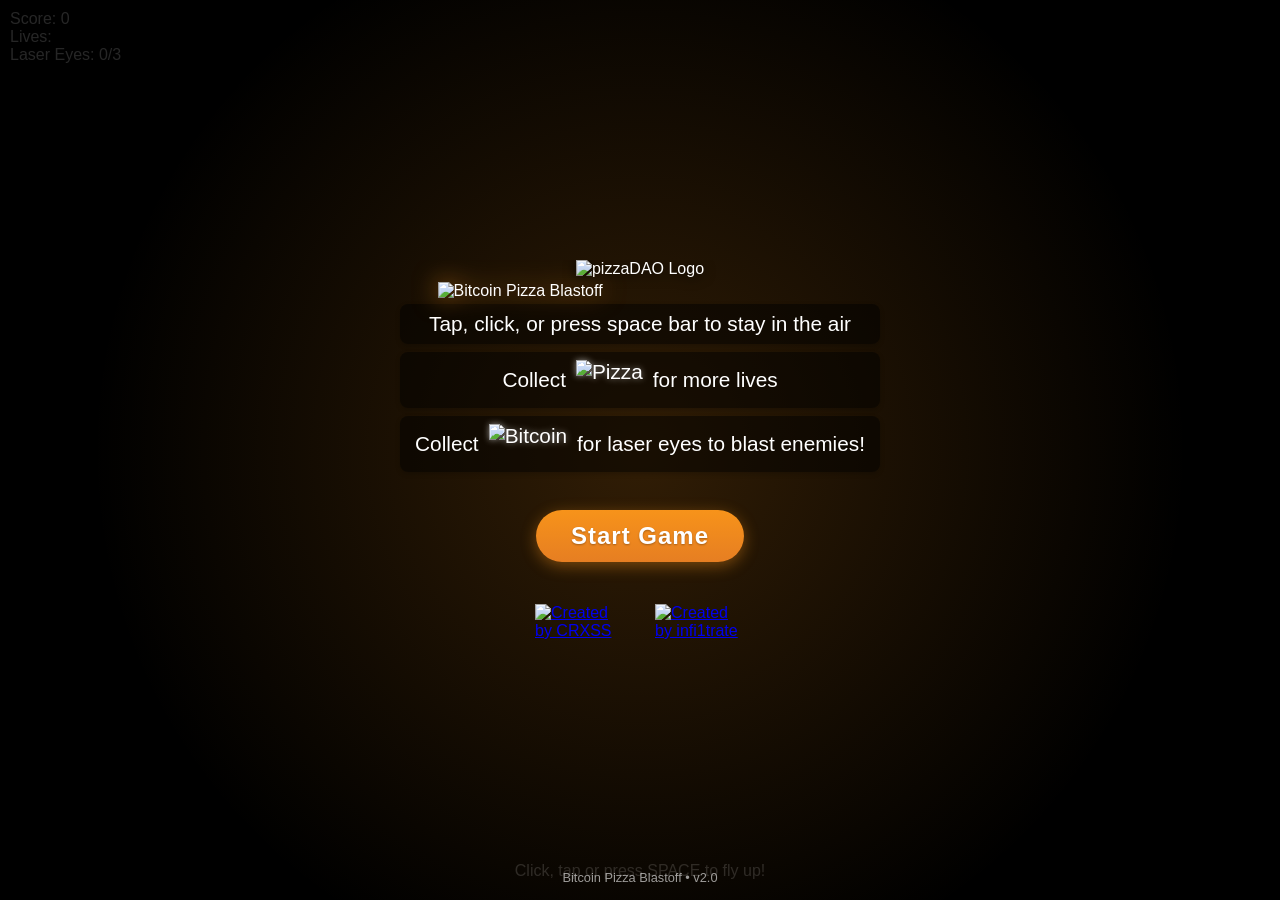
==== commit 032d5ab1: "Revert "Replace Start Game text button with flashing Start image button" This reverts commit 5a6daa8" ====
--- a/index.html
+++ b/index.html
@@ -155,36 +155,45 @@
     }
     
     #start-button {
-      margin: 20px 0;
-      padding: 0;
-      background: none;
+      margin: 30px 0;
+      padding: 12px 35px;
+      font-size: 1.5em;
+      background: linear-gradient(to bottom, #f7931a, #e67e22);
+      color: white;
       border: none;
+      border-radius: 30px;
       cursor: pointer;
-      width: 160px;
-      height: auto;
-      animation: startFlash 1.5s ease-in-out infinite;
-    }
-
-    #start-button img {
-      width: 100%;
-      height: auto;
-      display: block;
-    }
-
+      transition: all 0.2s ease;
+      box-shadow: 0 4px 15px rgba(247, 147, 26, 0.4);
+      text-shadow: 0 1px 2px rgba(0, 0, 0, 0.3);
+      font-weight: bold;
+      letter-spacing: 1px;
+    }
+    
+    #start-button:hover {
+      background: linear-gradient(to bottom, #f9a638, #f7931a);
+      transform: translateY(-2px);
+      box-shadow: 0 6px 20px rgba(247, 147, 26, 0.6);
+    }
+    
+    #start-button:active {
+      transform: translateY(1px);
+      box-shadow: 0 2px 10px rgba(247, 147, 26, 0.4);
+    }
+    
+    /* Pulsating effect for button */
+    @keyframes pulse {
+      0% { transform: scale(1); }
+      50% { transform: scale(1.05); }
+      100% { transform: scale(1); }
+    }
+    
+    #start-button {
+      animation: pulse 2s infinite;
+    }
+    
     #start-button:hover {
       animation: none;
-      filter: brightness(1.3);
-      transform: scale(1.08);
-    }
-
-    #start-button:active {
-      transform: scale(0.95);
-    }
-
-    @keyframes startFlash {
-      0% { filter: brightness(1); transform: scale(1); }
-      50% { filter: brightness(1.4); transform: scale(1.06); }
-      100% { filter: brightness(1); transform: scale(1); }
     }
     
     /* Game credits */
@@ -710,7 +719,7 @@
         <img src="Assets/Visual/bitcoin.png" alt="Bitcoin" class="instruction-img">
         for laser eyes to blast enemies!
       </p>
-      <button id="start-button"><img src="Assets/Visual/start_button.png" alt="Start"></button>
+      <button id="start-button">Start Game</button>
       
       <!-- Add creator credit with hyperlink -->
       <div style="margin-top: 8px; margin-bottom: 0px; display: flex; justify-content: center; gap: 30px;">
